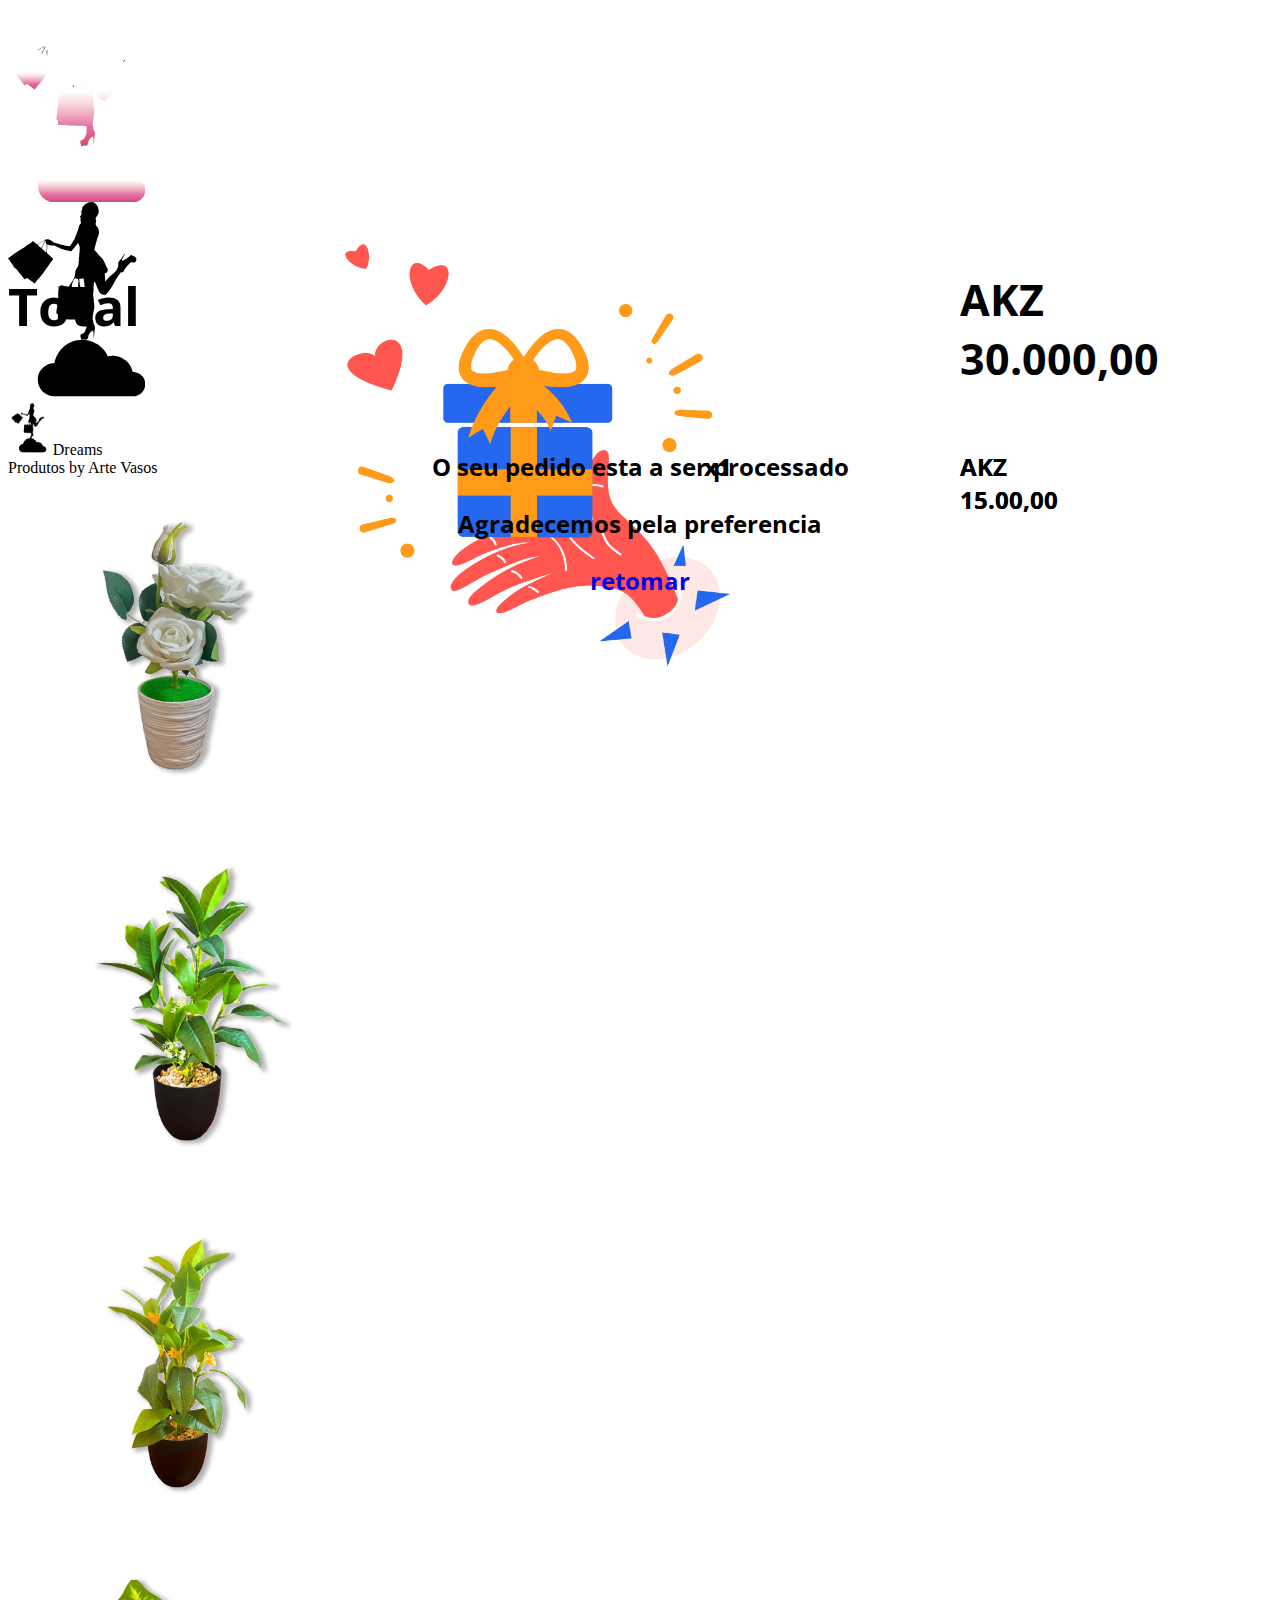
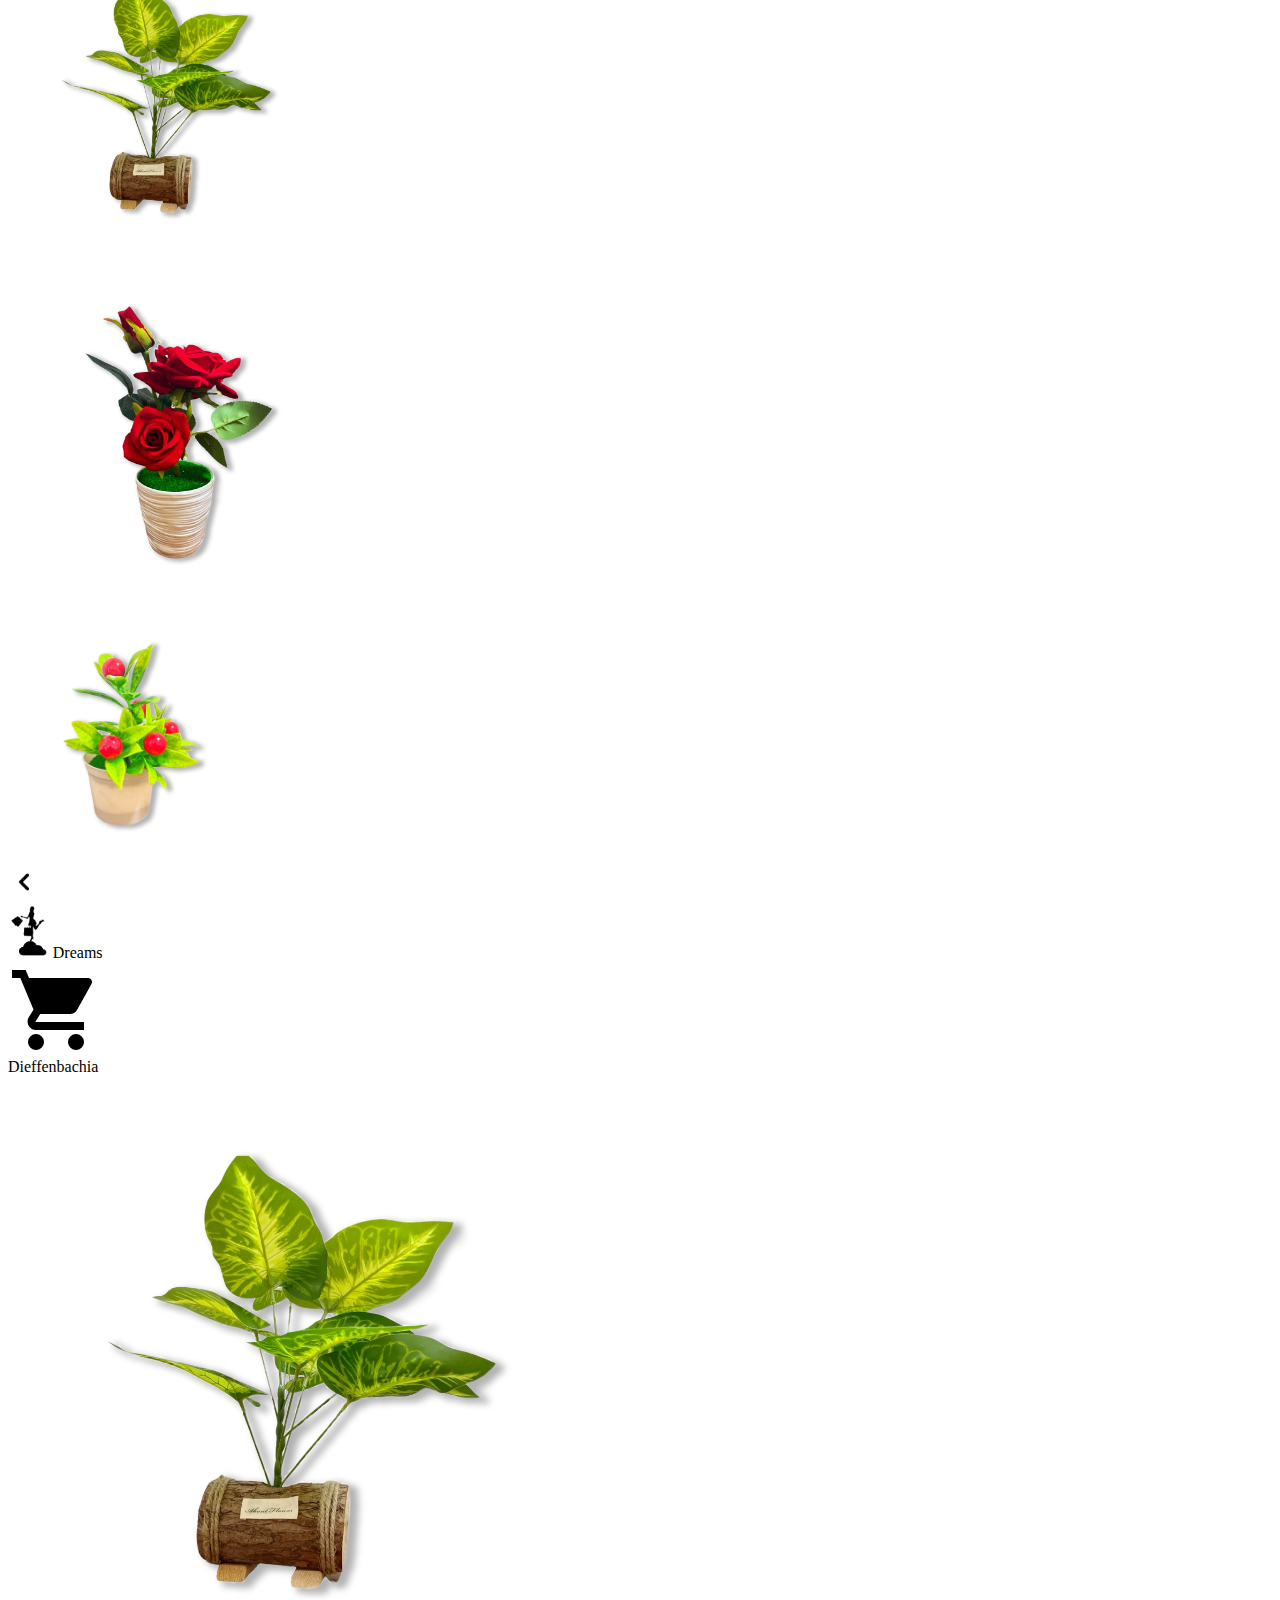
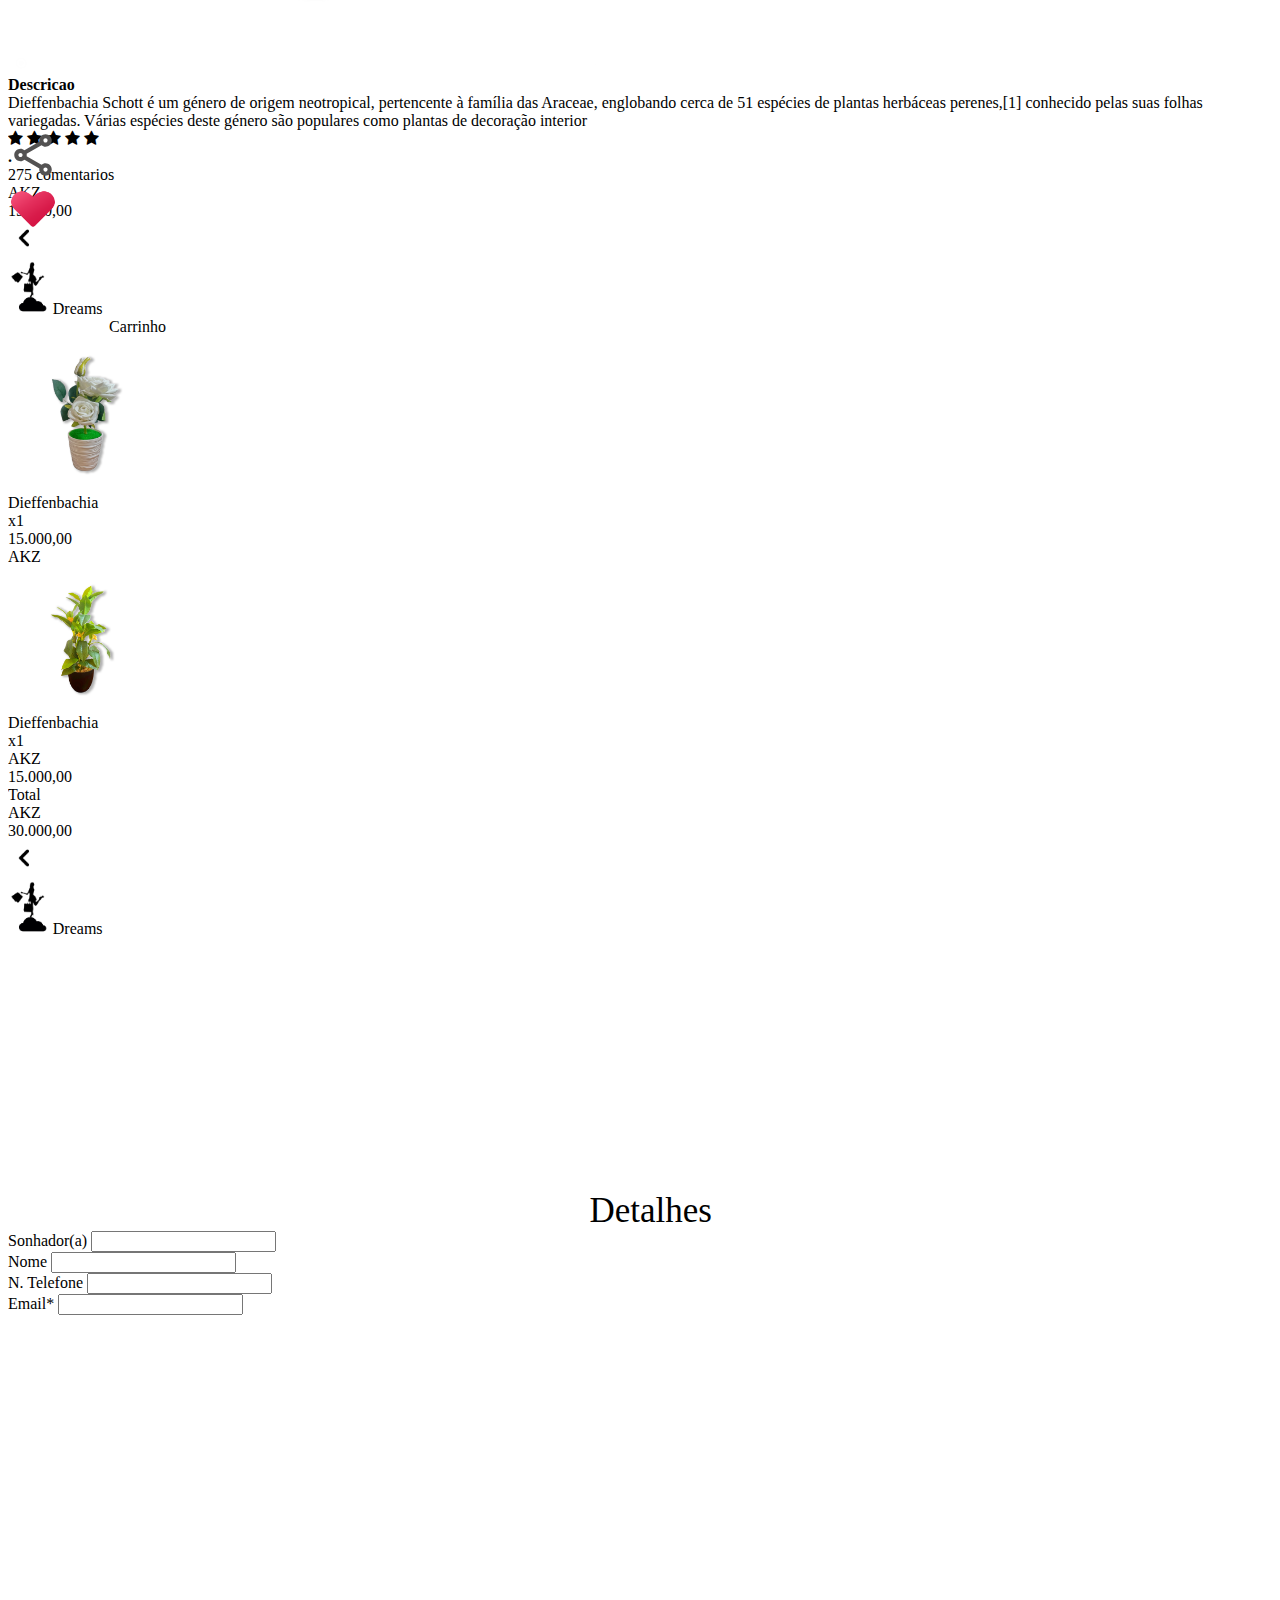
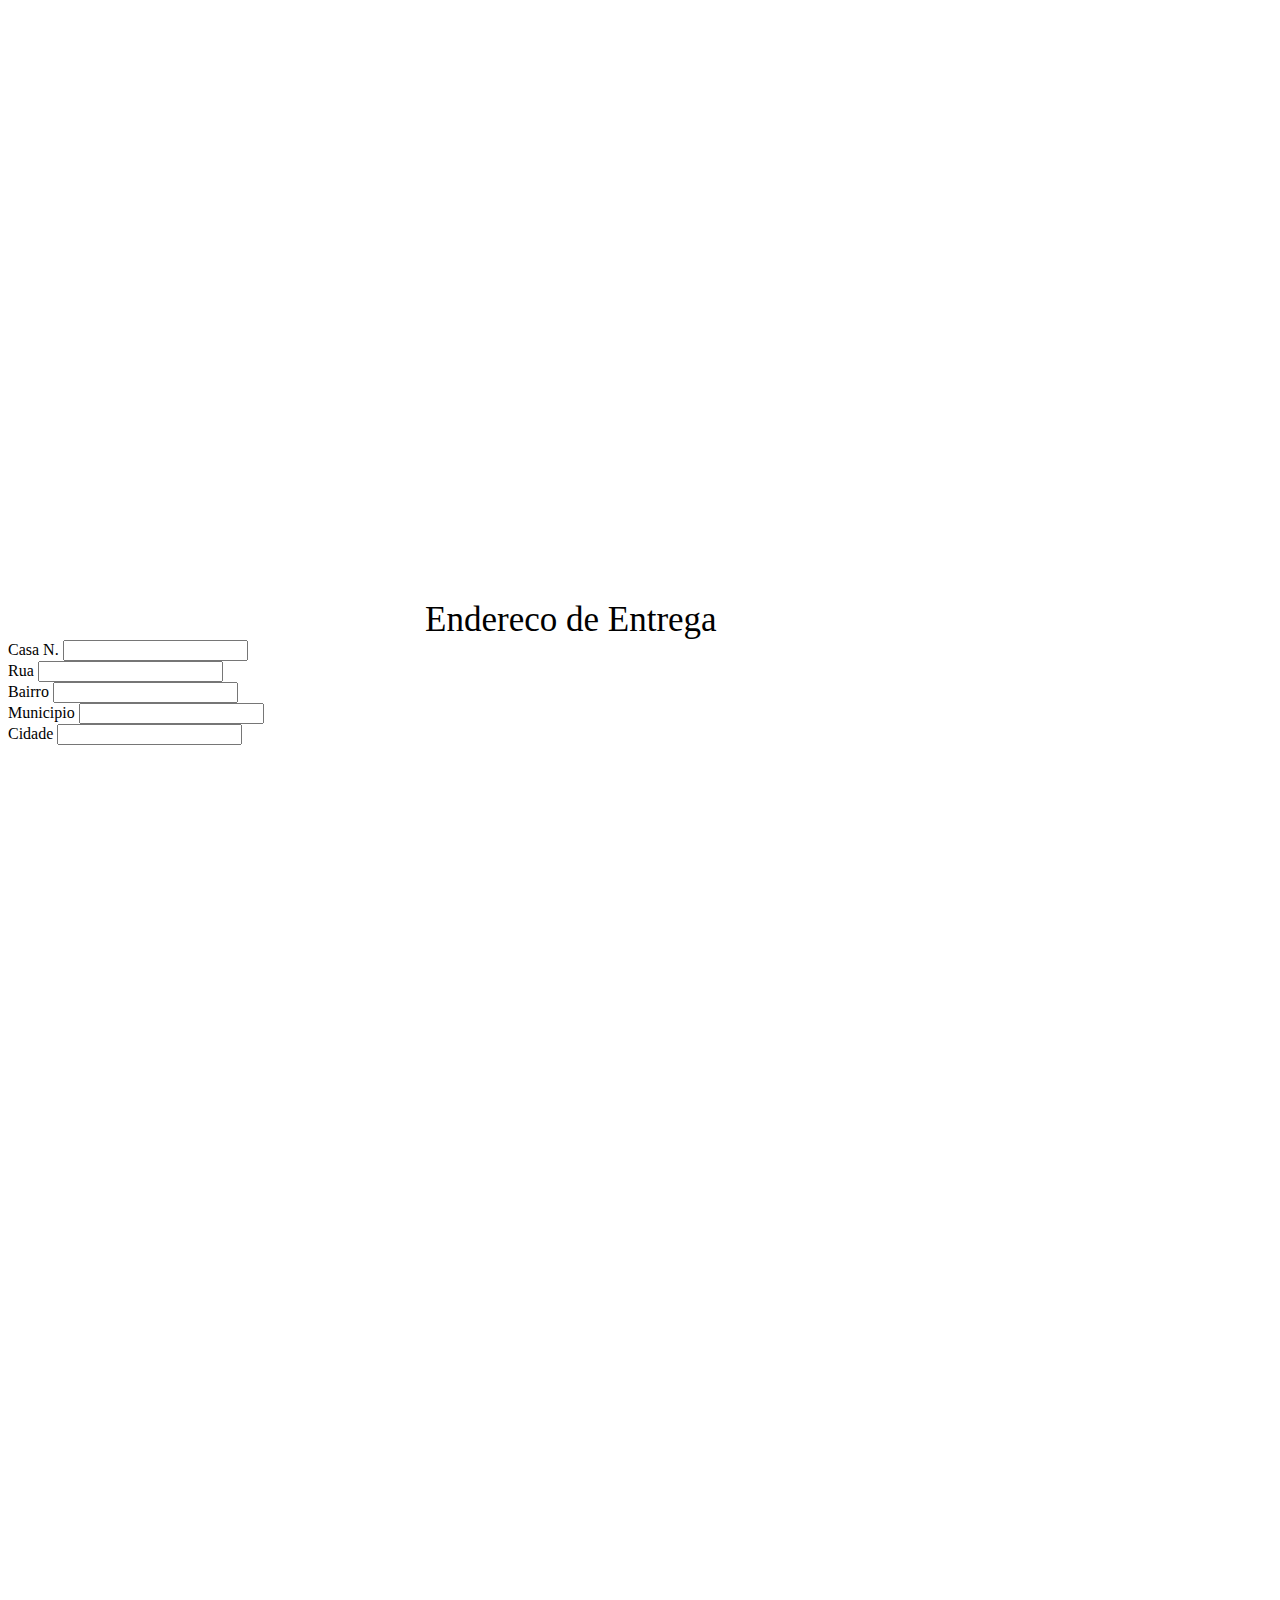
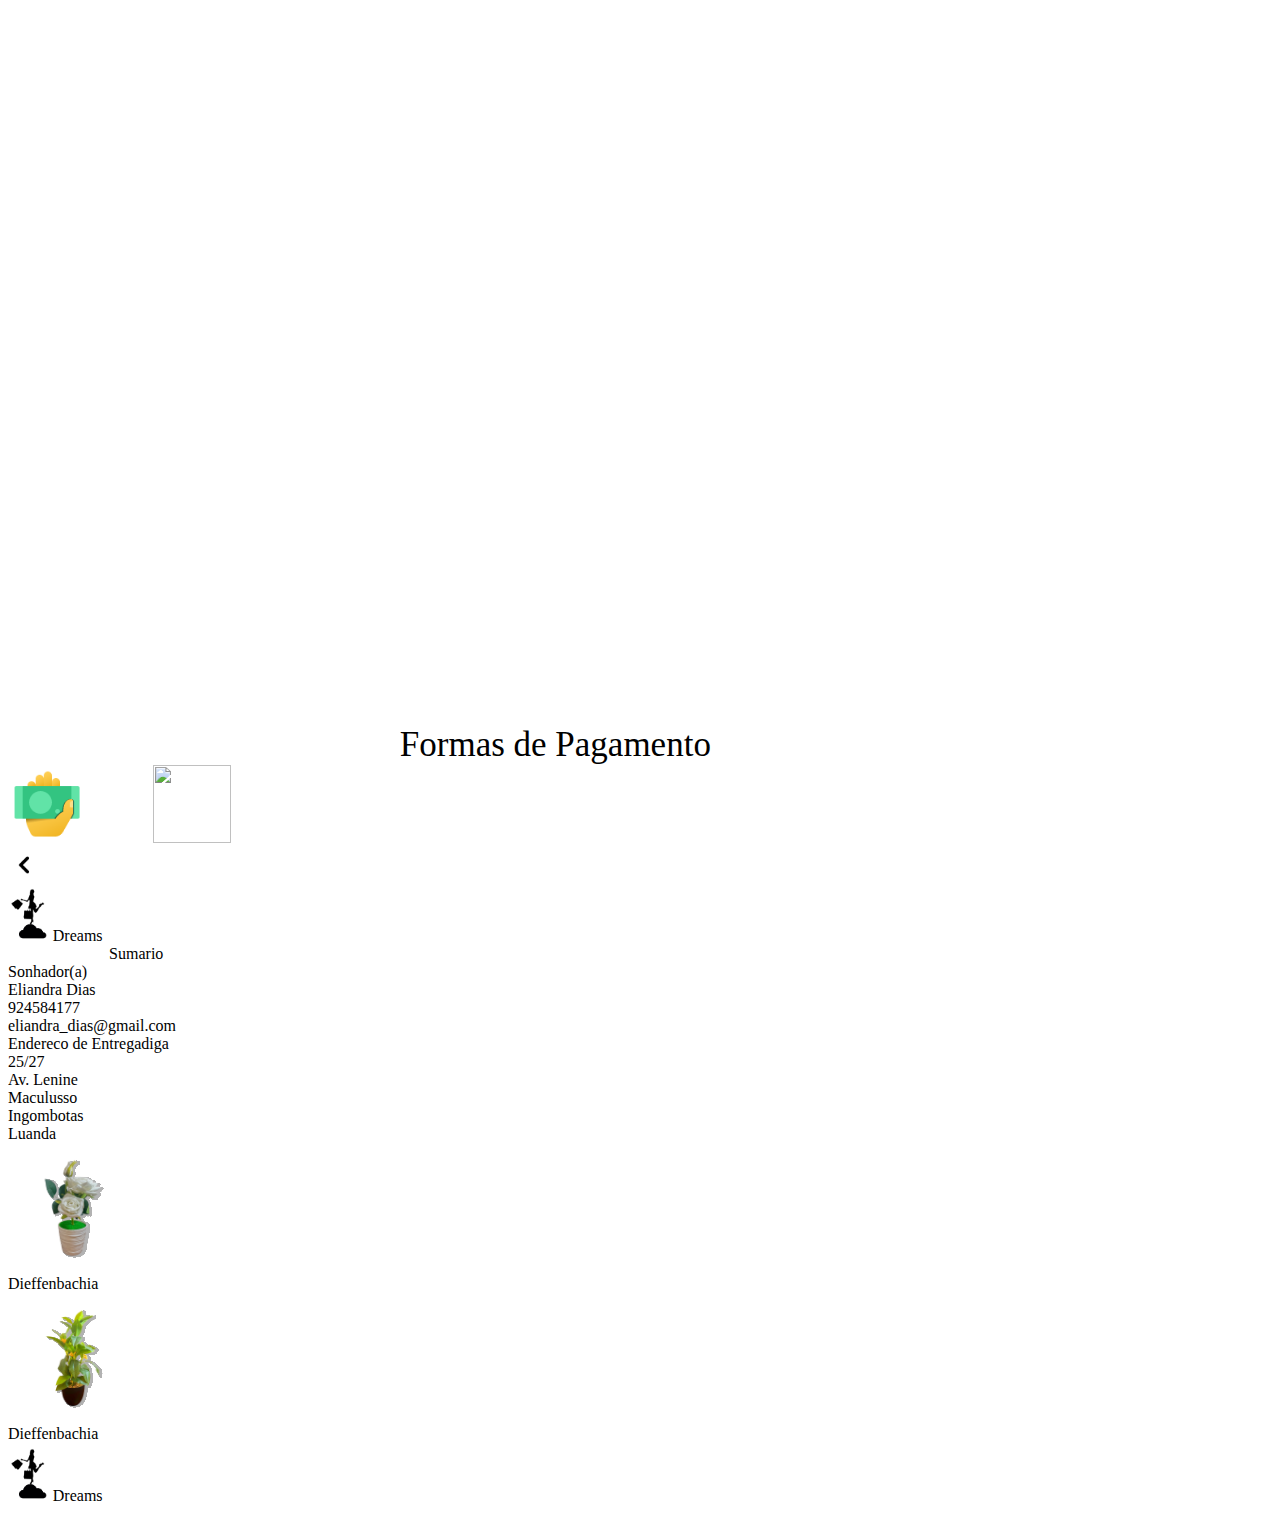
==== DreamStore/index.html @ 93e349e3 "Update index.html" ====
<html>
  <head>
    <meta name="viewport" content="width=device-width, initial-scale=1.0, viewport-fit=cover"> <!-- Fix as as of 11-07-22 -->
     <link rel="preconnect" href="https://fonts.googleapis.com">
     <link rel="preconnect" href="https://fonts.gstatic.com" crossorigin>
     <link href="https://fonts.googleapis.com/css2?family=Open+Sans:wght@300&display=swap" rel="stylesheet">
     <link rel="stylesheet" href="https://cdnjs.cloudflare.com/ajax/libs/font-awesome/4.7.0/css/font-awesome.min.css">
     <link href="css/d_skeleton.css" type="text/css" rel="stylesheet">   
     <script src="https://ajax.googleapis.com/ajax/libs/jquery/1.12.4/jquery.min.js"></script>
     <script src="https://cdn.jsdelivr.net/npm/jquery-bez@1.0.11/lib/jquery.bez.min.js"></script>
     <script src="js/slide_animation.js"></script>
     <script src="js/add_to_cart_animation.js"></script>
    </head>
   <body>
  <div id="main_container">
 <div id="screens_container" >
<div id="screen_1">  
 <div id="logo_container">
  <svg width="137.3613px" height="194.35254px" viewBox="0 0 137.3613 194.35254" version="1.1" xmlns:xlink="http://www.w3.org/1999/xlink" xmlns="http://www.w3.org/2000/svg">
   <linearGradient id="lg" x1="0.5" y1="1" x2="0.5" y2="0">
    <stop offset="0%" stop-opacity="1" stop-color="#D14C6D"/>
     <stop offset="100%" stop-opacity="1" stop-color="#E470A9">
    <animate attributeName="offset" values="0;1;0"  dur="10s" begin="0s" end="5s"/>
   </stop>
  <stop offset="40%" stop-opacity="0" stop-color="#EFA597">
 <animate attributeName="offset" values="0;1;0" repeatCount="1" dur="10s"  begin="10s"/>
</stop>
 </linearGradient>  
  <g id="Mask">
   <path fill="url(#lg)" d="M100.095 154.647C101.258 153.448 102.601 154.392 103.764 153.775C104.853 153.194 106.161 154.102 107.396 154.066C108.63 153.993 109.756 154.465 110.918 154.792C112.081 155.119 113.17 155.518 114.187 156.136C115.204 156.79 116.294 157.225 117.238 158.024C118.182 158.823 119.236 159.513 119.998 160.494C120.761 161.438 121.487 162.419 122.105 163.436C122.722 164.453 123.376 165.397 123.666 166.596C123.957 167.722 124.393 168.811 124.792 170.01C126.681 169.937 128.424 170.663 130.24 171.136C130.967 171.317 131.693 171.862 132.238 172.37C133.545 173.569 134.925 174.767 135.833 176.329C136.378 177.273 136.814 178.399 136.923 179.489C137.032 180.288 137.395 181.051 137.359 181.886C137.213 184.828 136.487 187.515 134.49 189.767C132.456 192.055 131.548 192.745 128.715 193.726C127.807 194.053 126.863 194.343 125.882 194.343C99.0058 194.343 72.1297 194.38 45.2536 194.307C42.0938 194.307 39.1883 193 36.6096 191.111C35.0479 190.021 33.6315 188.787 32.6872 187.116C31.8518 185.627 31.0528 184.101 30.508 182.394C29.7816 180.106 29.709 177.855 29.8906 175.603C30.1085 173.169 30.9438 170.845 32.324 168.811C34.3578 165.797 37.0454 163.509 40.4231 162.165C41.6943 161.656 43.0018 161.22 44.4182 161.257C44.8541 161.257 45.2536 161.293 45.6894 161.257C46.2342 161.22 46.4884 160.93 46.5611 160.385C46.779 159.187 47.1058 157.988 47.5417 156.79C48.3407 154.538 49.4303 152.468 50.7014 150.47C52.1179 148.218 53.8975 146.184 55.9677 144.477C58.9095 142.08 62.2146 140.192 65.8828 139.102C68.0983 138.448 70.35 137.867 72.7108 137.976C74.0546 138.049 75.3621 138.013 76.7059 137.976C78.4492 137.94 80.1199 138.485 81.7906 138.884C84.4055 139.502 86.7299 140.736 89.0181 142.008C89.9987 142.552 91.0519 143.134 91.8509 143.896C93.7758 145.821 95.9187 147.564 97.4441 149.925C98.3521 151.451 99.2237 152.903 100.095 154.647L100.095 154.647Z" id="Shape" fill="#000002" fill-rule="evenodd" stroke="none"  stroke="crimson" stroke-width="5" />
    <path fill="url(#lg)" d="M73.074 136.632C72.4565 135.579 72.0933 133.872 72.4929 133.109C72.6381 132.782 72.7108 132.347 73.3645 132.238C75.58 131.838 76.7422 130.204 77.4323 128.206C77.5775 127.734 78.0497 127.335 77.8318 126.754C78.7761 125.737 78.5582 124.465 78.5582 123.231C78.5582 121.596 78.5582 119.962 78.5582 118.291C76.9601 117.964 75.3621 117.674 73.7277 117.746C71.9844 117.819 70.1684 118.001 68.4614 117.71C65.4106 117.238 62.3598 117.746 59.3454 117.311C56.7667 116.947 54.2244 117.129 51.682 117.056C50.992 117.056 50.5198 116.584 49.8661 116.62C49.8661 115.313 49.8661 114.114 49.8661 112.88C49.8661 111.754 49.8297 111.754 48.4133 111.463C48.4133 110.483 48.4133 109.466 48.4133 108.449C49.285 107.759 48.268 106.56 49.1397 105.834C49.2123 105.761 49.176 105.471 49.1397 105.289C48.8491 103.546 49.6845 101.911 49.5029 100.168C50.2293 99.0784 49.6481 97.7709 50.0477 96.5724C50.4835 95.3012 50.1566 93.9574 50.2293 92.6499C50.2656 91.3787 50.2656 90.1076 50.2293 88.8364C50.1929 88.0737 50.774 87.4563 50.6288 86.6209C50.5198 85.9309 50.5924 85.1682 50.5924 84.3328C51.3915 84.0423 52.7716 84.696 52.8805 83.3159C55.4955 83.8607 58.0015 84.5144 60.6165 84.6597C62.0693 82.5532 63.5584 80.592 64.7932 78.4492C65.338 78.3765 65.3743 78.776 65.4469 79.1392C65.229 80.4467 64.8658 81.7179 64.539 83.0254C64.321 83.9697 64.6842 84.4055 65.5922 84.4781C65.8465 84.5145 65.5196 84.4781 65.7738 84.4781C69.2241 84.8776 69.442 84.696 69.8052 81.2821C69.8779 80.7373 70.0231 80.2288 70.0595 79.684C70.2047 77.4322 68.643 76.3427 66.6092 77.287C66.3912 77.3959 66.1733 77.4686 65.9191 77.4322C65.7375 77.3233 65.7012 77.178 65.8465 76.9964C65.6649 76.379 65.9917 75.7616 66.2823 75.362C66.936 74.5267 66.8271 73.6187 66.9724 72.7108C67.1903 71.2943 67.2629 69.8779 67.6261 68.4614C67.8803 67.5171 68.4614 66.8271 68.9699 66.1007C70.0231 64.5753 70.7495 62.9772 70.5679 61.125C70.459 60.0717 71.0764 59.2001 70.9675 58.1831C70.8948 57.2388 70.7132 56.1856 71.0038 55.3139C71.4396 54.0064 71.149 52.7353 71.3306 51.4641C71.5849 49.7208 71.6938 47.9412 71.7301 46.1615C71.7665 45.2899 71.5849 44.4545 71.258 43.8008C70.8222 42.8928 70.6769 41.8396 70.0595 41.0405C69.66 41.4764 69.1515 41.8032 69.0426 42.4207C68.2072 42.4207 68.4251 43.2197 68.0619 43.6192C67.2266 44.6361 66.2823 45.5804 65.7012 46.8153C64.9022 46.7063 65.1564 47.578 64.7206 47.8322C64.2847 48.1227 63.9215 48.5586 63.5584 48.9581C63.3041 49.2486 63.0136 49.5029 62.6504 49.3213C61.6334 48.8491 60.5439 48.9218 59.4906 48.5949C58.4737 48.3043 57.4567 47.9412 56.4398 47.6869C54.1517 47.0695 52.0089 46.1615 49.8661 45.1809C48.8491 44.7088 47.8322 44.2366 46.7789 43.8371C46.561 43.7645 46.4521 43.5465 46.1615 43.5465C44.9993 43.5465 43.8371 43.6555 42.6749 43.2197C42.239 43.0744 41.7306 43.2197 41.2221 43.1834C40.8226 43.1834 40.5684 42.6386 40.0962 42.8202C39.5877 42.457 38.8977 42.8565 38.3892 42.3843C37.1544 41.5853 37.6265 40.2778 37.4449 39.1519C37.227 38.9704 36.9365 38.8977 36.7185 38.7888C36.5733 38.7161 36.4643 38.6072 36.3917 38.4982C36.3553 38.3529 36.3553 38.2076 36.5006 38.0987C38.9703 36.6096 41.2584 37.4086 43.4376 38.7161C44.0187 39.0793 44.6361 39.4062 45.1083 39.951C45.7257 40.641 46.7426 40.7137 47.578 40.9679C49.8297 41.6943 52.1178 42.3117 54.3333 43.0744C54.987 43.2923 55.7861 42.7838 56.3309 43.5465C57.3478 43.2923 58.2558 44.055 59.2727 43.9097C59.5996 43.8734 59.9264 44.0187 60.2533 44.164C61.0887 44.5272 62.1419 44.055 62.6504 43.256C63.9216 41.2948 65.0838 39.2609 66.3913 37.3723C66.7544 36.8638 66.8271 36.1011 67.045 35.4837C67.4808 34.1036 68.2798 32.8324 68.7157 31.4523C69.2968 29.4548 70.2774 27.6025 70.7132 25.5323C71.0401 24.0795 71.4396 22.4815 72.856 21.5735C72.7471 20.4839 73.074 19.3944 72.4929 18.3774C72.4202 18.2322 72.4565 18.0143 72.4929 17.8327C72.7108 16.8884 73.074 15.9804 72.1297 15.1814C71.9844 15.0361 72.0933 14.6003 72.0933 14.2734C73.1103 13.4744 73.6914 12.4938 73.5824 11.1136C73.5461 10.5688 72.7471 10.0967 73.2919 9.51559C73.6914 9.04345 73.6914 8.46234 73.873 7.91756C74.0909 7.30013 74.4178 6.64639 74.3088 5.92001C74.2362 5.26626 74.8899 4.79412 75.2531 4.35829C76.1974 3.2324 77.178 2.03387 78.5582 1.41644C79.4661 1.01693 80.2288 0.326872 81.391 0.290554C82.0811 0.290554 82.8438 0 83.6065 0C85.0229 0.0363185 86.2941 0.472149 87.3111 1.56172C88.2554 2.54233 89.1633 3.48663 89.7808 4.72148C90.1803 5.48418 89.9987 6.42847 90.6161 7.08222C90.6161 8.42602 90.834 9.80615 90.5434 11.0773C90.2892 12.2395 89.6718 13.4381 88.8001 14.3097C87.6379 15.4719 87.42 16.7431 87.9648 18.3048C88.1827 18.9222 88.2553 19.7212 87.8559 20.3387C87.7106 20.5566 87.7469 20.7745 87.7106 20.9924C87.42 22.5905 88.0738 23.8616 89.236 24.9149C90.1803 25.7502 90.6524 26.7308 90.6161 27.9657C90.6161 28.6194 91.0156 29.1279 91.0156 29.8179C91.0156 31.3433 90.8703 32.7598 90.1076 34.1762C89.4539 35.3748 89.1997 36.8275 88.8001 38.1713C88.4006 39.6604 88.0738 41.1495 87.7106 42.6023C87.4927 43.5102 86.9479 44.3456 86.8026 45.3262C86.7663 45.6531 86.5847 46.0162 86.6573 46.3431C86.8026 46.8879 86.3668 47.2148 86.2578 47.6143C87.0931 49.1034 88.437 50.1203 89.4902 51.3915C90.9793 53.1711 92.65 54.7691 94.2117 56.4761C95.4102 57.7836 96.0276 59.4543 96.7903 61.016C97.8436 63.3041 98.8242 65.6285 100.059 67.844C100.023 68.3161 99.5506 68.4614 99.3327 68.8246C99.1874 69.2241 99.7322 69.3694 99.7322 69.6236C99.2237 71.0401 97.6257 70.6769 96.7903 71.7301C96.6087 74.0909 97.5894 76.5243 96.9356 79.3935C97.5531 78.9939 97.8073 78.6671 98.0615 78.4128C99.5869 76.8874 101.185 75.362 102.674 73.764C103.982 72.3476 105.507 71.2217 106.923 69.9142C108.449 68.5341 109.139 66.6091 110.119 64.9022C110.301 64.6116 110.192 64.3211 110.192 64.0305C110.228 63.2315 110.228 62.4688 110.192 61.6698C110.119 60.6165 110.483 59.7449 111.245 59.0185C112.843 57.4931 114.115 55.7134 115.095 53.7159C115.095 53.6796 115.204 53.7159 115.277 53.7159C115.604 53.6069 115.785 53.7159 115.64 54.0791C115.531 55.0234 114.986 55.7498 114.478 56.5125C114.115 57.0209 113.751 57.5294 113.824 58.2921C114.623 58.6553 115.386 58.4011 116.112 58.0742C117.42 57.4568 118.509 56.5488 119.671 55.7134C120.543 55.096 121.306 54.406 122.105 53.6433C122.432 53.3527 122.867 53.1711 123.303 52.9169C125.01 54.1154 127.444 54.1154 128.315 56.4761C128.642 57.7473 128.097 58.8732 127.407 59.9628C126.972 60.6165 126.318 60.7255 125.664 60.5439C123.194 59.9628 123.013 59.9991 121.306 61.6698C119.671 63.2678 118.11 64.9748 116.802 66.8997C116.185 67.8077 115.822 68.7883 115.313 69.7326C115.204 69.9505 115.059 70.1321 114.877 70.35C114.224 70.35 113.57 70.35 112.916 70.35C111.354 72.5292 109.793 74.672 108.34 76.8511C107.432 78.2676 106.633 79.7567 105.87 81.2821C104.635 83.6791 102.166 87.3474 100.785 89.1633C100.023 90.1439 99.1874 91.0519 98.3158 91.9236C97.4441 92.8315 96.5361 92.9768 95.1923 92.6863C92.9042 92.2141 91.6694 90.834 90.7977 88.9454C89.6718 86.512 88.4006 84.115 87.6379 81.5363C87.4563 80.9189 87.0205 80.3741 86.5484 79.5388C86.2578 80.4467 85.7493 80.9915 85.8583 81.7179C86.0399 82.9891 85.3135 84.115 85.4588 85.3861C85.6041 86.6573 85.6767 87.9648 85.4225 89.1996C85.2045 90.3619 85.1319 91.5241 85.1319 92.6863C85.1319 93.449 85.1319 94.1754 85.4588 94.9017C85.7493 95.5555 85.1319 96.4634 85.8583 97.1172C85.9309 97.1898 85.8583 97.3351 85.8583 97.4804C85.8583 98.461 85.5677 99.5506 85.9309 100.35C86.3305 101.33 86.1489 102.202 86.2215 103.146C86.2941 104.09 86.3668 105.107 86.2215 106.052C85.9309 107.613 85.8946 109.211 85.3862 110.773C84.8777 112.262 84.6961 113.824 84.805 115.422C84.8777 116.475 84.805 116.475 84.4419 117.311C84.5508 117.855 85.3135 118.037 85.2046 118.8C85.023 120.507 85.713 122.068 86.512 123.485C87.1295 124.611 86.9479 125.773 86.9842 126.899C86.4031 127.371 86.6573 127.988 86.6573 128.57C86.621 130.24 86.0399 131.838 86.2941 133.509C85.6767 134.272 86.1125 135.289 85.713 136.487C85.2409 133.654 86.0399 131.039 85.0956 128.497C83.3886 128.969 82.299 130.24 81.4637 131.475C80.5194 132.855 80.1199 134.598 80.0836 136.378C79.3572 137.25 78.4492 137.758 77.2144 137.649C76.488 137.577 75.7616 137.649 75.0352 137.649C74.2725 137.395 73.2192 137.722 73.074 136.632L73.074 136.632Z" id="Shape" fill="#000000" fill-rule="evenodd" stroke="none" />
     <path fill="url(#lg)" d="M38.9341 47.2875C38.9341 48.5586 38.9341 49.8298 38.9341 51.101C39.842 52.2269 41.2222 52.808 42.1301 53.9338C43.0018 54.9871 44.4182 55.4229 45.1083 56.7304C45.1446 57.3115 44.8904 57.8926 44.3819 58.3285C43.0018 59.5996 42.2391 61.3066 41.1132 62.7957C39.5152 64.9022 38.244 67.2266 36.4644 69.1879C35.7017 70.0595 35.1569 71.0764 34.4668 72.0207C33.7041 73.0377 32.6872 73.8367 32.0334 74.9626C31.525 75.8342 30.6896 76.5969 29.9996 77.3596C28.8737 78.6308 27.8204 79.9383 26.8035 81.4274C24.1885 79.5751 21.5735 77.7228 19.0312 75.9069C18.1959 76.2337 17.5421 76.6696 16.9973 77.396C15.4719 76.0158 14.2371 74.4178 13.0022 72.7834C12.2395 71.7665 11.2226 70.8948 10.4599 69.8416C9.91511 69.0789 9.40664 68.3162 8.71658 67.6261C8.31707 67.1903 7.84492 66.8271 7.40909 66.4276C6.97326 66.0281 6.71903 65.4833 6.02896 65.3743C5.84737 65.338 5.44786 65.0475 5.5205 64.7206C5.73842 63.7037 4.97571 63.0499 4.46725 62.4688C3.66823 61.5245 3.01448 60.5076 2.32442 59.527C1.56172 58.4374 0.799021 57.3842 0 56.3309C1.3438 55.3503 2.57865 54.297 3.92246 53.4617C5.48418 52.4811 6.93695 51.3915 8.42602 50.3746C10.2783 49.1397 12.0943 47.8686 13.9465 46.67C15.1451 45.9073 16.3799 45.2173 17.5421 44.3819C18.4864 43.7282 19.2854 42.8565 20.375 42.457C21.4283 42.0575 22.1183 41.2222 23.0989 40.75C23.5711 40.5321 23.8979 40.0236 24.2611 39.6241C24.6607 39.1883 25.0602 39.2246 25.496 39.5515C26.186 40.0963 26.9487 40.5321 27.5299 41.2222C28.0383 41.8033 28.6557 42.2391 29.4548 42.2391C29.7453 42.0938 29.9269 42.2391 30.0722 42.457C30.9438 43.8008 31.9971 44.8904 33.5951 45.3262C33.8494 45.4352 34.031 45.5805 34.1762 45.7984C35.0842 47.2148 36.3191 48.3407 37.6629 49.4303C38.5709 48.5586 37.5902 47.1785 38.6435 46.4884C39.152 46.6337 39.1883 46.888 38.9341 47.2875L38.9341 47.2875Z" id="Shape" fill="#000000" fill-rule="evenodd" stroke="none" />
    <path d="M29.8543 42.5659C29.8543 42.3117 29.7453 42.2027 29.4911 42.2027C30.2175 41.5127 31.0528 41.0768 31.9245 40.641C32.6145 40.3141 33.4135 40.0962 33.922 39.4425C34.1762 39.1519 34.5758 39.3698 34.9389 39.3335C34.9753 39.4062 34.9753 39.5151 35.0116 39.5877C33.5588 41.0042 31.9608 42.1664 29.8543 42.5659L29.8543 42.5659Z" id="Shape" fill="#3E3E3E" fill-rule="evenodd" stroke="none" />
   <path d="M38.9341 47.2874C38.8614 46.9969 39.1157 46.5974 38.5709 46.561C37.7355 45.1083 37.7355 43.6555 38.5709 42.2028C38.9704 42.348 39.2609 42.7112 39.7694 42.5659C39.9147 42.5296 40.06 42.7112 40.0236 42.9291C39.842 42.9291 39.6604 42.9291 39.3336 42.9291C39.3336 43.5466 39.2973 44.2003 39.2973 44.854C39.2973 45.4715 39.2973 46.0526 39.2973 46.67C39.2973 46.8879 39.4425 47.2874 38.9341 47.2874L38.9341 47.2874Z" id="Shape" fill="#4D4D4D" fill-rule="evenodd" stroke="none" />
  <path d="M115.567 54.188C115.567 53.9338 115.458 53.8248 115.204 53.8248C115.386 53.2437 115.822 52.8079 115.967 52.1904C116.039 51.9362 116.366 51.4277 117.02 51.7909C116.875 52.7715 116.148 53.4253 115.567 54.188L115.567 54.188Z" id="Shape" fill="#303030" fill-rule="evenodd" stroke="none" />
 <path d="M65.8102 77.069C65.8102 77.1779 65.8102 77.3232 65.8102 77.4322C66.1734 78.2675 66.1007 78.9576 65.0838 79.2481C65.0111 78.9576 65.2654 78.5581 64.7206 78.5217C65.1201 78.0496 65.0475 77.2506 65.8102 77.069L65.8102 77.069Z" id="Shape" fill="#2B2B2B" fill-rule="evenodd" stroke="none" />
<path d="M36.3917 38.2076C36.3917 38.3166 36.3917 38.4619 36.3917 38.5708C36.3554 39.6967 35.7743 39.733 34.9389 39.2972C35.1205 38.5345 35.9195 38.5708 36.3917 38.2076L36.3917 38.2076Z" id="Shape" fill="#3E3E3E" fill-rule="evenodd" stroke="none" />
 <path d="M73.0739 136.632C73.5461 136.596 73.4008 136.995 73.4735 137.213C73.8366 137.722 74.672 136.886 74.8899 137.722C74.3088 137.722 73.7277 137.722 73.0739 137.722C73.0739 137.286 73.0739 136.959 73.0739 136.632L73.0739 136.632Z" id="Shape" fill="#000002" fill-rule="evenodd" stroke="none" />
  <path d="M65.0838 79.2482C65.1564 79.2482 65.229 79.2482 65.2654 79.2482C65.3743 78.6308 65.8828 78.1223 65.8102 77.4322C66.5002 77.1417 66.8271 76.4153 67.4445 76.0521C68.4614 76.6696 69.8779 76.7422 70.5316 78.086C70.6769 80.2651 69.7689 82.5532 70.3137 85.0229C69.0426 85.0229 67.8803 85.0592 66.7545 85.0229C65.7012 84.9866 64.6116 85.2772 63.5584 84.4055C64.2484 82.8075 64.2848 80.9189 65.0838 79.2482L65.0838 79.2482Z" id="Shape" fill="#FCFCFC" fill-rule="evenodd" stroke="none" />
   <path d="M75.5437 76.27C75.9795 79.1755 76.379 82.0084 76.8148 84.9503C75.2894 84.9503 73.873 84.9503 72.4565 84.9503C71.4396 82.3353 71.6938 79.5387 71.149 76.7785C72.6745 76.4879 74.1272 77.069 75.5437 76.27L75.5437 76.27Z" id="Shape" fill="#FCFCFC" fill-rule="evenodd" stroke="none" />
    <path d="M38.5708 42.2028C38.5708 43.6555 38.5708 45.1083 38.5708 46.5611C38.5708 47.7596 38.5708 48.9218 38.5708 50.084C38.135 50.2293 37.8081 50.3382 37.5176 50.0477C36.2827 48.8492 35.0842 47.6143 33.8494 46.3795C33.7767 46.2705 33.8494 46.0163 33.8494 45.871C34.4305 43.256 35.4837 40.859 37.4813 38.9704C37.5176 38.8614 37.5539 38.7525 37.6992 38.4619C37.9534 39.4425 37.8445 40.2779 37.8445 41.0769C37.8445 41.5854 37.9534 42.0212 38.5708 42.2028L38.5708 42.2028Z" id="Shape" fill="#FBFBFB" fill-rule="evenodd" stroke="none" />
     <path d="M34.9389 39.2972C35.5564 39.3336 36.1738 39.3699 36.3917 38.5709C36.5007 38.5709 36.6459 38.5709 36.7549 38.5709C37.1181 39.0067 36.8275 39.3336 36.6096 39.6968C35.5564 41.6217 34.8663 43.7282 33.4862 45.4715C33.5225 45.6894 33.3772 45.8347 33.1956 45.8347C32.5782 45.8347 32.4329 44.963 31.7429 44.9993C31.416 43.9824 29.9632 43.9461 29.8543 42.7476C29.8543 42.6749 29.8543 42.6386 29.8543 42.566C31.4886 41.7669 32.8688 40.5321 34.5758 39.842C34.721 39.7694 34.9753 39.5878 34.9389 39.2972L34.9389 39.2972Z" id="Shape" fill="#FAFAFA" fill-rule="evenodd" stroke="none" />
    <path d="M33.4862 45.4715C34.5757 43.365 35.6653 41.2222 36.7549 39.1156C36.8275 38.9704 36.7549 38.7525 36.7549 38.5709C37.0091 38.6798 37.227 38.8251 37.4813 38.9341C36.3191 41.1495 34.83 43.2197 34.1399 45.6894C34.1036 45.762 33.9583 45.762 33.8494 45.8347C33.8494 45.5804 33.7404 45.4352 33.4862 45.4715L33.4862 45.4715Z" id="Shape" fill="#3E3E3E" fill-rule="evenodd" stroke="none" />
   </g>
  </svg>
 </div>
<div id="logo_background">
 <svg width="137.3613px" height="194.35254px" viewBox="0 0 137.3613 194.35254" version="1.1" xmlns:xlink="http://www.w3.org/1999/xlink" xmlns="http://www.w3.org/2000/svg">
  <g id="Mask">
   <path d="M100.095 154.647C101.258 153.448 102.601 154.392 103.764 153.775C104.853 153.194 106.161 154.102 107.396 154.066C108.63 153.993 109.756 154.465 110.918 154.792C112.081 155.119 113.17 155.518 114.187 156.136C115.204 156.79 116.294 157.225 117.238 158.024C118.182 158.823 119.236 159.513 119.998 160.494C120.761 161.438 121.487 162.419 122.105 163.436C122.722 164.453 123.376 165.397 123.666 166.596C123.957 167.722 124.393 168.811 124.792 170.01C126.681 169.937 128.424 170.663 130.24 171.136C130.967 171.317 131.693 171.862 132.238 172.37C133.545 173.569 134.925 174.767 135.833 176.329C136.378 177.273 136.814 178.399 136.923 179.489C137.032 180.288 137.395 181.051 137.359 181.886C137.213 184.828 136.487 187.515 134.49 189.767C132.456 192.055 131.548 192.745 128.715 193.726C127.807 194.053 126.863 194.343 125.882 194.343C99.0058 194.343 72.1297 194.38 45.2536 194.307C42.0938 194.307 39.1883 193 36.6096 191.111C35.0479 190.021 33.6315 188.787 32.6872 187.116C31.8518 185.627 31.0528 184.101 30.508 182.394C29.7816 180.106 29.709 177.855 29.8906 175.603C30.1085 173.169 30.9438 170.845 32.324 168.811C34.3578 165.797 37.0454 163.509 40.4231 162.165C41.6943 161.656 43.0018 161.22 44.4182 161.257C44.8541 161.257 45.2536 161.293 45.6894 161.257C46.2342 161.22 46.4884 160.93 46.5611 160.385C46.779 159.187 47.1058 157.988 47.5417 156.79C48.3407 154.538 49.4303 152.468 50.7014 150.47C52.1179 148.218 53.8975 146.184 55.9677 144.477C58.9095 142.08 62.2146 140.192 65.8828 139.102C68.0983 138.448 70.35 137.867 72.7108 137.976C74.0546 138.049 75.3621 138.013 76.7059 137.976C78.4492 137.94 80.1199 138.485 81.7906 138.884C84.4055 139.502 86.7299 140.736 89.0181 142.008C89.9987 142.552 91.0519 143.134 91.8509 143.896C93.7758 145.821 95.9187 147.564 97.4441 149.925C98.3521 151.451 99.2237 152.903 100.095 154.647L100.095 154.647Z" id="Shape" fill="#000002" fill-rule="evenodd" stroke="none" />
    <path d="M73.074 136.632C72.4565 135.579 72.0933 133.872 72.4929 133.109C72.6381 132.782 72.7108 132.347 73.3645 132.238C75.58 131.838 76.7422 130.204 77.4323 128.206C77.5775 127.734 78.0497 127.335 77.8318 126.754C78.7761 125.737 78.5582 124.465 78.5582 123.231C78.5582 121.596 78.5582 119.962 78.5582 118.291C76.9601 117.964 75.3621 117.674 73.7277 117.746C71.9844 117.819 70.1684 118.001 68.4614 117.71C65.4106 117.238 62.3598 117.746 59.3454 117.311C56.7667 116.947 54.2244 117.129 51.682 117.056C50.992 117.056 50.5198 116.584 49.8661 116.62C49.8661 115.313 49.8661 114.114 49.8661 112.88C49.8661 111.754 49.8297 111.754 48.4133 111.463C48.4133 110.483 48.4133 109.466 48.4133 108.449C49.285 107.759 48.268 106.56 49.1397 105.834C49.2123 105.761 49.176 105.471 49.1397 105.289C48.8491 103.546 49.6845 101.911 49.5029 100.168C50.2293 99.0784 49.6481 97.7709 50.0477 96.5724C50.4835 95.3012 50.1566 93.9574 50.2293 92.6499C50.2656 91.3787 50.2656 90.1076 50.2293 88.8364C50.1929 88.0737 50.774 87.4563 50.6288 86.6209C50.5198 85.9309 50.5924 85.1682 50.5924 84.3328C51.3915 84.0423 52.7716 84.696 52.8805 83.3159C55.4955 83.8607 58.0015 84.5144 60.6165 84.6597C62.0693 82.5532 63.5584 80.592 64.7932 78.4492C65.338 78.3765 65.3743 78.776 65.4469 79.1392C65.229 80.4467 64.8658 81.7179 64.539 83.0254C64.321 83.9697 64.6842 84.4055 65.5922 84.4781C65.8465 84.5145 65.5196 84.4781 65.7738 84.4781C69.2241 84.8776 69.442 84.696 69.8052 81.2821C69.8779 80.7373 70.0231 80.2288 70.0595 79.684C70.2047 77.4322 68.643 76.3427 66.6092 77.287C66.3912 77.3959 66.1733 77.4686 65.9191 77.4322C65.7375 77.3233 65.7012 77.178 65.8465 76.9964C65.6649 76.379 65.9917 75.7616 66.2823 75.362C66.936 74.5267 66.8271 73.6187 66.9724 72.7108C67.1903 71.2943 67.2629 69.8779 67.6261 68.4614C67.8803 67.5171 68.4614 66.8271 68.9699 66.1007C70.0231 64.5753 70.7495 62.9772 70.5679 61.125C70.459 60.0717 71.0764 59.2001 70.9675 58.1831C70.8948 57.2388 70.7132 56.1856 71.0038 55.3139C71.4396 54.0064 71.149 52.7353 71.3306 51.4641C71.5849 49.7208 71.6938 47.9412 71.7301 46.1615C71.7665 45.2899 71.5849 44.4545 71.258 43.8008C70.8222 42.8928 70.6769 41.8396 70.0595 41.0405C69.66 41.4764 69.1515 41.8032 69.0426 42.4207C68.2072 42.4207 68.4251 43.2197 68.0619 43.6192C67.2266 44.6361 66.2823 45.5804 65.7012 46.8153C64.9022 46.7063 65.1564 47.578 64.7206 47.8322C64.2847 48.1227 63.9215 48.5586 63.5584 48.9581C63.3041 49.2486 63.0136 49.5029 62.6504 49.3213C61.6334 48.8491 60.5439 48.9218 59.4906 48.5949C58.4737 48.3043 57.4567 47.9412 56.4398 47.6869C54.1517 47.0695 52.0089 46.1615 49.8661 45.1809C48.8491 44.7088 47.8322 44.2366 46.7789 43.8371C46.561 43.7645 46.4521 43.5465 46.1615 43.5465C44.9993 43.5465 43.8371 43.6555 42.6749 43.2197C42.239 43.0744 41.7306 43.2197 41.2221 43.1834C40.8226 43.1834 40.5684 42.6386 40.0962 42.8202C39.5877 42.457 38.8977 42.8565 38.3892 42.3843C37.1544 41.5853 37.6265 40.2778 37.4449 39.1519C37.227 38.9704 36.9365 38.8977 36.7185 38.7888C36.5733 38.7161 36.4643 38.6072 36.3917 38.4982C36.3553 38.3529 36.3553 38.2076 36.5006 38.0987C38.9703 36.6096 41.2584 37.4086 43.4376 38.7161C44.0187 39.0793 44.6361 39.4062 45.1083 39.951C45.7257 40.641 46.7426 40.7137 47.578 40.9679C49.8297 41.6943 52.1178 42.3117 54.3333 43.0744C54.987 43.2923 55.7861 42.7838 56.3309 43.5465C57.3478 43.2923 58.2558 44.055 59.2727 43.9097C59.5996 43.8734 59.9264 44.0187 60.2533 44.164C61.0887 44.5272 62.1419 44.055 62.6504 43.256C63.9216 41.2948 65.0838 39.2609 66.3913 37.3723C66.7544 36.8638 66.8271 36.1011 67.045 35.4837C67.4808 34.1036 68.2798 32.8324 68.7157 31.4523C69.2968 29.4548 70.2774 27.6025 70.7132 25.5323C71.0401 24.0795 71.4396 22.4815 72.856 21.5735C72.7471 20.4839 73.074 19.3944 72.4929 18.3774C72.4202 18.2322 72.4565 18.0143 72.4929 17.8327C72.7108 16.8884 73.074 15.9804 72.1297 15.1814C71.9844 15.0361 72.0933 14.6003 72.0933 14.2734C73.1103 13.4744 73.6914 12.4938 73.5824 11.1136C73.5461 10.5688 72.7471 10.0967 73.2919 9.51559C73.6914 9.04345 73.6914 8.46234 73.873 7.91756C74.0909 7.30013 74.4178 6.64639 74.3088 5.92001C74.2362 5.26626 74.8899 4.79412 75.2531 4.35829C76.1974 3.2324 77.178 2.03387 78.5582 1.41644C79.4661 1.01693 80.2288 0.326872 81.391 0.290554C82.0811 0.290554 82.8438 0 83.6065 0C85.0229 0.0363185 86.2941 0.472149 87.3111 1.56172C88.2554 2.54233 89.1633 3.48663 89.7808 4.72148C90.1803 5.48418 89.9987 6.42847 90.6161 7.08222C90.6161 8.42602 90.834 9.80615 90.5434 11.0773C90.2892 12.2395 89.6718 13.4381 88.8001 14.3097C87.6379 15.4719 87.42 16.7431 87.9648 18.3048C88.1827 18.9222 88.2553 19.7212 87.8559 20.3387C87.7106 20.5566 87.7469 20.7745 87.7106 20.9924C87.42 22.5905 88.0738 23.8616 89.236 24.9149C90.1803 25.7502 90.6524 26.7308 90.6161 27.9657C90.6161 28.6194 91.0156 29.1279 91.0156 29.8179C91.0156 31.3433 90.8703 32.7598 90.1076 34.1762C89.4539 35.3748 89.1997 36.8275 88.8001 38.1713C88.4006 39.6604 88.0738 41.1495 87.7106 42.6023C87.4927 43.5102 86.9479 44.3456 86.8026 45.3262C86.7663 45.6531 86.5847 46.0162 86.6573 46.3431C86.8026 46.8879 86.3668 47.2148 86.2578 47.6143C87.0931 49.1034 88.437 50.1203 89.4902 51.3915C90.9793 53.1711 92.65 54.7691 94.2117 56.4761C95.4102 57.7836 96.0276 59.4543 96.7903 61.016C97.8436 63.3041 98.8242 65.6285 100.059 67.844C100.023 68.3161 99.5506 68.4614 99.3327 68.8246C99.1874 69.2241 99.7322 69.3694 99.7322 69.6236C99.2237 71.0401 97.6257 70.6769 96.7903 71.7301C96.6087 74.0909 97.5894 76.5243 96.9356 79.3935C97.5531 78.9939 97.8073 78.6671 98.0615 78.4128C99.5869 76.8874 101.185 75.362 102.674 73.764C103.982 72.3476 105.507 71.2217 106.923 69.9142C108.449 68.5341 109.139 66.6091 110.119 64.9022C110.301 64.6116 110.192 64.3211 110.192 64.0305C110.228 63.2315 110.228 62.4688 110.192 61.6698C110.119 60.6165 110.483 59.7449 111.245 59.0185C112.843 57.4931 114.115 55.7134 115.095 53.7159C115.095 53.6796 115.204 53.7159 115.277 53.7159C115.604 53.6069 115.785 53.7159 115.64 54.0791C115.531 55.0234 114.986 55.7498 114.478 56.5125C114.115 57.0209 113.751 57.5294 113.824 58.2921C114.623 58.6553 115.386 58.4011 116.112 58.0742C117.42 57.4568 118.509 56.5488 119.671 55.7134C120.543 55.096 121.306 54.406 122.105 53.6433C122.432 53.3527 122.867 53.1711 123.303 52.9169C125.01 54.1154 127.444 54.1154 128.315 56.4761C128.642 57.7473 128.097 58.8732 127.407 59.9628C126.972 60.6165 126.318 60.7255 125.664 60.5439C123.194 59.9628 123.013 59.9991 121.306 61.6698C119.671 63.2678 118.11 64.9748 116.802 66.8997C116.185 67.8077 115.822 68.7883 115.313 69.7326C115.204 69.9505 115.059 70.1321 114.877 70.35C114.224 70.35 113.57 70.35 112.916 70.35C111.354 72.5292 109.793 74.672 108.34 76.8511C107.432 78.2676 106.633 79.7567 105.87 81.2821C104.635 83.6791 102.166 87.3474 100.785 89.1633C100.023 90.1439 99.1874 91.0519 98.3158 91.9236C97.4441 92.8315 96.5361 92.9768 95.1923 92.6863C92.9042 92.2141 91.6694 90.834 90.7977 88.9454C89.6718 86.512 88.4006 84.115 87.6379 81.5363C87.4563 80.9189 87.0205 80.3741 86.5484 79.5388C86.2578 80.4467 85.7493 80.9915 85.8583 81.7179C86.0399 82.9891 85.3135 84.115 85.4588 85.3861C85.6041 86.6573 85.6767 87.9648 85.4225 89.1996C85.2045 90.3619 85.1319 91.5241 85.1319 92.6863C85.1319 93.449 85.1319 94.1754 85.4588 94.9017C85.7493 95.5555 85.1319 96.4634 85.8583 97.1172C85.9309 97.1898 85.8583 97.3351 85.8583 97.4804C85.8583 98.461 85.5677 99.5506 85.9309 100.35C86.3305 101.33 86.1489 102.202 86.2215 103.146C86.2941 104.09 86.3668 105.107 86.2215 106.052C85.9309 107.613 85.8946 109.211 85.3862 110.773C84.8777 112.262 84.6961 113.824 84.805 115.422C84.8777 116.475 84.805 116.475 84.4419 117.311C84.5508 117.855 85.3135 118.037 85.2046 118.8C85.023 120.507 85.713 122.068 86.512 123.485C87.1295 124.611 86.9479 125.773 86.9842 126.899C86.4031 127.371 86.6573 127.988 86.6573 128.57C86.621 130.24 86.0399 131.838 86.2941 133.509C85.6767 134.272 86.1125 135.289 85.713 136.487C85.2409 133.654 86.0399 131.039 85.0956 128.497C83.3886 128.969 82.299 130.24 81.4637 131.475C80.5194 132.855 80.1199 134.598 80.0836 136.378C79.3572 137.25 78.4492 137.758 77.2144 137.649C76.488 137.577 75.7616 137.649 75.0352 137.649C74.2725 137.395 73.2192 137.722 73.074 136.632L73.074 136.632Z" id="Shape" fill="#000000" fill-rule="evenodd" stroke="none" />
     <path d="M38.9341 47.2875C38.9341 48.5586 38.9341 49.8298 38.9341 51.101C39.842 52.2269 41.2222 52.808 42.1301 53.9338C43.0018 54.9871 44.4182 55.4229 45.1083 56.7304C45.1446 57.3115 44.8904 57.8926 44.3819 58.3285C43.0018 59.5996 42.2391 61.3066 41.1132 62.7957C39.5152 64.9022 38.244 67.2266 36.4644 69.1879C35.7017 70.0595 35.1569 71.0764 34.4668 72.0207C33.7041 73.0377 32.6872 73.8367 32.0334 74.9626C31.525 75.8342 30.6896 76.5969 29.9996 77.3596C28.8737 78.6308 27.8204 79.9383 26.8035 81.4274C24.1885 79.5751 21.5735 77.7228 19.0312 75.9069C18.1959 76.2337 17.5421 76.6696 16.9973 77.396C15.4719 76.0158 14.2371 74.4178 13.0022 72.7834C12.2395 71.7665 11.2226 70.8948 10.4599 69.8416C9.91511 69.0789 9.40664 68.3162 8.71658 67.6261C8.31707 67.1903 7.84492 66.8271 7.40909 66.4276C6.97326 66.0281 6.71903 65.4833 6.02896 65.3743C5.84737 65.338 5.44786 65.0475 5.5205 64.7206C5.73842 63.7037 4.97571 63.0499 4.46725 62.4688C3.66823 61.5245 3.01448 60.5076 2.32442 59.527C1.56172 58.4374 0.799021 57.3842 0 56.3309C1.3438 55.3503 2.57865 54.297 3.92246 53.4617C5.48418 52.4811 6.93695 51.3915 8.42602 50.3746C10.2783 49.1397 12.0943 47.8686 13.9465 46.67C15.1451 45.9073 16.3799 45.2173 17.5421 44.3819C18.4864 43.7282 19.2854 42.8565 20.375 42.457C21.4283 42.0575 22.1183 41.2222 23.0989 40.75C23.5711 40.5321 23.8979 40.0236 24.2611 39.6241C24.6607 39.1883 25.0602 39.2246 25.496 39.5515C26.186 40.0963 26.9487 40.5321 27.5299 41.2222C28.0383 41.8033 28.6557 42.2391 29.4548 42.2391C29.7453 42.0938 29.9269 42.2391 30.0722 42.457C30.9438 43.8008 31.9971 44.8904 33.5951 45.3262C33.8494 45.4352 34.031 45.5805 34.1762 45.7984C35.0842 47.2148 36.3191 48.3407 37.6629 49.4303C38.5709 48.5586 37.5902 47.1785 38.6435 46.4884C39.152 46.6337 39.1883 46.888 38.9341 47.2875L38.9341 47.2875Z" id="Shape" fill="#000000" fill-rule="evenodd" stroke="none" />
    <path d="M29.8543 42.5659C29.8543 42.3117 29.7453 42.2027 29.4911 42.2027C30.2175 41.5127 31.0528 41.0768 31.9245 40.641C32.6145 40.3141 33.4135 40.0962 33.922 39.4425C34.1762 39.1519 34.5758 39.3698 34.9389 39.3335C34.9753 39.4062 34.9753 39.5151 35.0116 39.5877C33.5588 41.0042 31.9608 42.1664 29.8543 42.5659L29.8543 42.5659Z" id="Shape" fill="#3E3E3E" fill-rule="evenodd" stroke="none" />
   <path d="M38.9341 47.2874C38.8614 46.9969 39.1157 46.5974 38.5709 46.561C37.7355 45.1083 37.7355 43.6555 38.5709 42.2028C38.9704 42.348 39.2609 42.7112 39.7694 42.5659C39.9147 42.5296 40.06 42.7112 40.0236 42.9291C39.842 42.9291 39.6604 42.9291 39.3336 42.9291C39.3336 43.5466 39.2973 44.2003 39.2973 44.854C39.2973 45.4715 39.2973 46.0526 39.2973 46.67C39.2973 46.8879 39.4425 47.2874 38.9341 47.2874L38.9341 47.2874Z" id="Shape" fill="#4D4D4D" fill-rule="evenodd" stroke="none" />
  <path d="M115.567 54.188C115.567 53.9338 115.458 53.8248 115.204 53.8248C115.386 53.2437 115.822 52.8079 115.967 52.1904C116.039 51.9362 116.366 51.4277 117.02 51.7909C116.875 52.7715 116.148 53.4253 115.567 54.188L115.567 54.188Z" id="Shape" fill="#303030" fill-rule="evenodd" stroke="none" />
 <path d="M65.8102 77.069C65.8102 77.1779 65.8102 77.3232 65.8102 77.4322C66.1734 78.2675 66.1007 78.9576 65.0838 79.2481C65.0111 78.9576 65.2654 78.5581 64.7206 78.5217C65.1201 78.0496 65.0475 77.2506 65.8102 77.069L65.8102 77.069Z" id="Shape" fill="#2B2B2B" fill-rule="evenodd" stroke="none" />
<path d="M36.3917 38.2076C36.3917 38.3166 36.3917 38.4619 36.3917 38.5708C36.3554 39.6967 35.7743 39.733 34.9389 39.2972C35.1205 38.5345 35.9195 38.5708 36.3917 38.2076L36.3917 38.2076Z" id="Shape" fill="#3E3E3E" fill-rule="evenodd" stroke="none" />
 <path d="M73.0739 136.632C73.5461 136.596 73.4008 136.995 73.4735 137.213C73.8366 137.722 74.672 136.886 74.8899 137.722C74.3088 137.722 73.7277 137.722 73.0739 137.722C73.0739 137.286 73.0739 136.959 73.0739 136.632L73.0739 136.632Z" id="Shape" fill="#000002" fill-rule="evenodd" stroke="none" />
  <path d="M65.0838 79.2482C65.1564 79.2482 65.229 79.2482 65.2654 79.2482C65.3743 78.6308 65.8828 78.1223 65.8102 77.4322C66.5002 77.1417 66.8271 76.4153 67.4445 76.0521C68.4614 76.6696 69.8779 76.7422 70.5316 78.086C70.6769 80.2651 69.7689 82.5532 70.3137 85.0229C69.0426 85.0229 67.8803 85.0592 66.7545 85.0229C65.7012 84.9866 64.6116 85.2772 63.5584 84.4055C64.2484 82.8075 64.2848 80.9189 65.0838 79.2482L65.0838 79.2482Z" id="Shape" fill="#FCFCFC" fill-rule="evenodd" stroke="none" />
   <path d="M75.5437 76.27C75.9795 79.1755 76.379 82.0084 76.8148 84.9503C75.2894 84.9503 73.873 84.9503 72.4565 84.9503C71.4396 82.3353 71.6938 79.5387 71.149 76.7785C72.6745 76.4879 74.1272 77.069 75.5437 76.27L75.5437 76.27Z" id="Shape" fill="#FCFCFC" fill-rule="evenodd" stroke="none" />
    <path d="M38.5708 42.2028C38.5708 43.6555 38.5708 45.1083 38.5708 46.5611C38.5708 47.7596 38.5708 48.9218 38.5708 50.084C38.135 50.2293 37.8081 50.3382 37.5176 50.0477C36.2827 48.8492 35.0842 47.6143 33.8494 46.3795C33.7767 46.2705 33.8494 46.0163 33.8494 45.871C34.4305 43.256 35.4837 40.859 37.4813 38.9704C37.5176 38.8614 37.5539 38.7525 37.6992 38.4619C37.9534 39.4425 37.8445 40.2779 37.8445 41.0769C37.8445 41.5854 37.9534 42.0212 38.5708 42.2028L38.5708 42.2028Z" id="Shape" fill="#FBFBFB" fill-rule="evenodd" stroke="none" />
   <path d="M34.9389 39.2972C35.5564 39.3336 36.1738 39.3699 36.3917 38.5709C36.5007 38.5709 36.6459 38.5709 36.7549 38.5709C37.1181 39.0067 36.8275 39.3336 36.6096 39.6968C35.5564 41.6217 34.8663 43.7282 33.4862 45.4715C33.5225 45.6894 33.3772 45.8347 33.1956 45.8347C32.5782 45.8347 32.4329 44.963 31.7429 44.9993C31.416 43.9824 29.9632 43.9461 29.8543 42.7476C29.8543 42.6749 29.8543 42.6386 29.8543 42.566C31.4886 41.7669 32.8688 40.5321 34.5758 39.842C34.721 39.7694 34.9753 39.5878 34.9389 39.2972L34.9389 39.2972Z" id="Shape" fill="#FAFAFA" fill-rule="evenodd" stroke="none" />
  <path d="M33.4862 45.4715C34.5757 43.365 35.6653 41.2222 36.7549 39.1156C36.8275 38.9704 36.7549 38.7525 36.7549 38.5709C37.0091 38.6798 37.227 38.8251 37.4813 38.9341C36.3191 41.1495 34.83 43.2197 34.1399 45.6894C34.1036 45.762 33.9583 45.762 33.8494 45.8347C33.8494 45.5804 33.7404 45.4352 33.4862 45.4715L33.4862 45.4715Z" id="Shape" fill="#3E3E3E" fill-rule="evenodd" stroke="none" />
 </g>
</svg>
 </div>
  </div>
   <div id="screen_2">
   <!-------------------------  WORKING AREA  ------------------------->
    <div class="header">
     <div class="left_arrow_container">
    </div>
   <div class="header_title_container">
  <div class="head_title"><img src="img/IMG_4608.svg" height="58">Dreams</div>
 </div>
<!-------------------------  <div class="cart_container">
 <img  class="store_cart" src="img/ShoppingCarticon.svg" > 
  </div>    DEACTIVATED ------------------------->
   </div>     
    <div id="store_title_container">
     <div id="store_title">Produtos by <stylized>Arte Vasos</stylized></div>                     
    </div>
   <div id="products_main_container">
  <div class="product_1">
 <div class="product_container_shaddow"></div>
<div id="" class="product_container">
<img   src="./img/IMG_4540_Facetune_01-05-2022-16-56-52.svg"  >  
 <div class="product_container_label"></div>
  </div>
   </div>
    <div class="product_2">
     <div class="product_container_shaddow"></div>
    <div id="" class="product_container">
   <img src="./img/IMG_4538_Facetune_01-05-2022-16-54-29.svg ">
  <div class="product_container_label"></div>
 </div>
</div>
 <div class="product_3">
  <div class="product_container_shaddow"></div>
   <div id="" class="product_container">
    <img src="./img/IMG_4539_Facetune_01-05-2022-16-55-41.svg ">
     <div class="product_container_label"></div>
    </div>
   </div>
  <div class="product_4">
 <div class="product_container_shaddow"></div> 
<div id="" class="product_container">
 <img src="./img/IMG_4537_Facetune_01-05-2022-16-52-47.svg ">
  <div class="product_container_label"></div>
   </div>
    </div>
     <div class="product_5">
    <div class="product_container_shaddow"></div>
   <div id="" class="product_container">
  <img src="./img/IMG_4541_Facetune_01-05-2022-16-58-22.svg ">
 <div class="product_container_label"></div>
</div>
 </div>
  <div class="product_6">
   <div class="product_container_shaddow"></div>
    <div id="" class="product_container">
     <img src="./img/IMG_4542_Facetune_01-05-2022-17-00-19.svg ">
    <div class="product_container_label"></div>
   </div>
  </div>
 </div>
</div>
 <div id="screen_3">
  <div class="header">
   <div class="left_arrow_container">
    <img class="left_arrow_1" src="./img/left_arrow.SVG"/>
     </div>
    <div class="header_title_container">
   <div class="head_title"><img src="img/IMG_4608.svg" height="58">Dreams</div>
  </div>
 <div id="" class="cart_container">
<img  class="store_cart" src="img/ShoppingCarticon.svg" > 
 </div>
  </div>     
   <div id="product_tile_containter">
    <div id="product_title">
     Dieffenbachia
    </div>
   </div>
  <div id="product_image_container">
 <div id="product_image"><img id ="main_image" src="./img/IMG_4537_Facetune_01-05-2022-16-52-47.svg" width="600px"></div>
</div>
 <div id="product_title_description_container">
  <div id="product_title_description"><b>Descricao</b></div>
   </div>
    <div id="product_description_container">
     <div id="product_description">
    Dieffenbachia Schott é um género de origem neotropical, pertencente à família das Araceae, englobando cerca de 51 espécies de plantas herbáceas perenes,[1] conhecido pelas suas folhas variegadas. Várias espécies deste género são populares como plantas de decoração interior
   </div>
  </div>
 <div class="feedback_container">
<div id="share_button">
 <img src="./img/share_button.SVG" style="position:absolute; width:50px; height:50px; "/>
  </div>
   <div id="stars">
    <span class="fa fa-star checked"></span>
     <span class="fa fa-star checked"></span>
    <span class="fa fa-star checked"></span>
   <span class="fa fa-star"></span>
  <span class="fa fa-star"></span>
 </div>
<div id="separation_dot">
 <b>.</b>
  </div>
   <div id="comments">
    275 comentarios
     </div>
      <div id="like_button">
     <img src="./img/heart.SVG" style="position:absolute; width:50px; height:50px;"/>
    </div>
   </div>
  <div id="price_container">
 <div id="price">
<div id="AKZ">AKZ</div>
 15.000,00
  </div>
   </div>
    <div class="button_container">
     <div id="add_to_cart_button" class="button_element" >
    </div>
   <div class="button_element_shadow ">
  </div>
 </div>
</div>
 <div id="screen_4">
  <div class="header">
   <div class="left_arrow_container">
    <img class="left_arrow_2" src="./img/left_arrow.SVG"/>
     </div>
    <div class="header_title_container">
   <div class="head_title"><img src="img/IMG_4608.svg" height="58">Dreams</div>
  </div>
 <!------------------------- <div class="cart_container">
<img  class="store_cart" src="img/ShoppingCarticon.svg" > 
 </div>   ------------------------->
  </div> 
   <div id="page_title_container">
    <div id="page_title" style="padding-left:8%;" >
     Carrinho
      </div>
       </div>
      <div id="product_summary_container">
     <div class="summary_list_1">
    <div id="product_summary_image"><img src="./img/IMG_4540_Facetune_01-05-2022-16-56-52.svg" height="158"></div>
   <div id="product_summary_title">Dieffenbachia</div>
  <div id="product_summary_quantity">x1</div>
 <div id="product_summary_price">15.000,00
<div id="AKZ" class="AKZ_summary">AKZ</div>
 </div>
  </div>
   <div class="summary_list_2">
    <div id="product_summary_image"><img src="./img/IMG_4539_Facetune_01-05-2022-16-55-41.svg" height="148"></div>
     <div id="product_summary_title">Dieffenbachia</div>
      <div id="product_summary_quantity">x1</div>
       <div id="product_summary_price"><div id="AKZ" class="AKZ_summary">AKZ</div>15.000,00
      </div>
     </div>
    <div class="product_sumary_total_container">
   <div id="total">Total</div>
  <div id="total_sum">
 <div id="AKZ" class="AKZ_summary">AKZ</div>
30.000,00
 </div>
  </div>
   </div>
    <div class="button_container">
     <div id="cart_button" class="button_element" >
      </div>
     <div class="button_element_shadow ">
    </div>
   </div>
  </div>
 <div id="screen_5">
<div class="header">
 <div class="left_arrow_container">
  <img class="left_arrow_3" src="./img/left_arrow.SVG"/>
   </div>
    <div class="header_title_container">
     <div class="head_title"><img src="img/IMG_4608.svg" height="58">Dreams</div>
    </div>
   <!-------------------------  <div class="cart_container">
  <img  class="store_cart" src="img/ShoppingCarticon.svg" > 
 </div>  ------------------------->
</div> 
 <div id="page_title" style="padding-left:8%; margin-top: 20%; margin-left:38%; font-size:35px">
  Detalhes
   </div>
    <div id="form_1_container">
     <div id="details_form_container">
    <div id="sonhador_titulo"> Sonhador(a) <input type="form" class="form_alignment"></input></div>
   <div id="nome"> Nome <input type="form" class="form_alignment"></input></div>
  <div id="telefone"> N. Telefone <input type="form" class="form_alignment"></input></div>
 <div id="email"> Email* <input type="form" class="form_alignment"></input></div>
</div>
 </div>
  <div id="page_title" style="padding-left:8%; margin-top: 70%;  margin-left:25%; font-size:35px">
   Endereco de Entrega
    </div>
     <div id="form_2_container">
    <div id="address_form_container">
   <div id="n_casa"> Casa N.  <input type="form" class="form_alignment"></input></div> 
  <div id="rua"> Rua <input type="form" class="form_alignment"></input></div>
 <div id="bairro">Bairro <input type="form" class="form_alignment"></input></div>
<div id="municipio"> Municipio <input type="form" class="form_alignment"></input></div>
 <div id="cidade"> Cidade <input type="form" class="form_alignment"></input></div>
  </div>
   </div>
    <div id="page_title" style="padding-left:8%;  margin-top: 125%; margin-left:23%; font-size:35px">
     Formas de Pagamento
    </div>
   <div id="form_3_container">
  <div id="payment_form_container">
 <div id=""> <img src="./img/cash.SVG" width="78" style="position:relative; padding-right: 5%;">
<img src="./img/card.SVG"  width="78"></div>
 </div>
  </div>
   <div class="button_container">
    <div id="details_button" class="button_element" >
     </div>
      <div class="button_element_shadow ">
     </div>
    </div>
   </div>
  <div id="screen_6">
 <div class="header">
<div class="left_arrow_container">
 <img class="left_arrow_4" src="./img/left_arrow.SVG"/>
  </div>
   <div class="header_title_container">
     <div class="head_title"><img src="img/IMG_4608.svg" height="58">Dreams</div>
      </div>
     <!-------------------------  <div class="cart_container">
    <img  class="store_cart" src="img/ShoppingCarticon.svg" > 
   </div>  ------------------------->
  </div>   
 <div id="page_title_container">
<div id="page_title" style="padding-left:8%;">
 Sumario
  </div>
   </div>
    <div id="recibo">
     <div id="detalhes_sumario_endereco">
      <div id="left_container">
       <div id="sonhadora_titulo">Sonhador(a)</div>
      <div id="nome_sumario"> Eliandra Dias</div>
     <div id="numero_sumario">924584177</div> 
    <div id="email_sumário"> eliandra_dias@gmail.com</div> 
   </div>
  <div id="right_container">
 <div id="endereco_titulo">Endereco de Entregadiga</div>
<div id="casa_num_sumario">25/27</div>
 <div id="rua_sumario">Av. Lenine</div>
  <div id="bairro_suario">Maculusso</div>
   <div id="municipio_sumario">Ingombotas</div>
    <div id="cidade_sumario">Luanda</div>
     </div>
    </div>
   <div id="produtos_sumario">
  <div class="lista_sumario">
 <div id="imagem_produto_sumario_1"><img src="./img/IMG_4540_Facetune_01-05-2022-16-56-52.svg" width="132"/></div>
<div id="titulo_produto_sumario_1">Dieffenbachia</div>
 <div id="quantidade_produto_sumario_1">x1</div>
  <div id="preco_produto_sumario_1"><div id="AKZ">AKZ</div>15.00,00</div>
   </div>
    <div class="lista_sumario">
     <div id="imagem_produto_sumario_1"><img src="./img/IMG_4539_Facetune_01-05-2022-16-55-41.svg" width="132"/></div>
      <div id="titulo_produto_sumario_1">Dieffenbachia</div>
     <div id="quantidade_produto_sumario_1">x1</div>
    <div id="preco_produto_sumario_1"><div id="AKZ">AKZ</div>15.00,00</div>
   </div>
  </div>
 <div id="total_sumario">
<div id="total_titulo_sumario">Total</div>
 <div id="valor_total_sumario"><div id="AKZ">AKZ</div>30.000,00</div>
  </div>
   </div>
    <div class="button_container">
     <div id="sumary_button" class="button_element" >
      </div>
       <div class="button_element_shadow ">
      </div>
     </div>
    </div>
   <div id="screen_7">
  <div class="header">
 <div class="header_title_container">
<div class="head_title"><img src="img/IMG_4608.svg" height="58">Dreams</div>
 </div>
  </div>   
   <img id="thanks" src="img/thanks.SVG" width="528" style="position:absolute; left:20%; top: 20%;"/>
    <div id="texto_de_agradecimento">
   O seu pedido esta a ser processado</p>
  Agradecemos pela preferencia </p> 
 <a href="http://localhost/StoragePool/External%20HD%20Ref_27/Mac%20Mini/Projects/xampp/Dreams/" id="go_back" rel="">retomar</a>
  </div>
   </div>
    </div>
     </div>
      </body>
    </html>
<head>
---- DreamStore/css/d_skeleton.css ----
/* 
  ##Device = Desktops
  ##Screen = 1281px to higher resolution desktops
*/

html, body {
   overflow: hidden;
   overflow-y: hidden;
   overflow-x:hidden;
   -moz-user-select: none; -webkit-user-select: none; -ms-user-select:none; user-select:none;-o-user-select:none;
   
                                
 }

@media (min-width: 1281px) {
  
    /* CSS */
    
  }
  
  /* 
    ##Device = Laptops, Desktops
    ##Screen = B/w 1025px to 1280px
  */
  
  @media (min-width: 1025px) and (max-width: 1280px) {
    
    /* CSS */
    
  }
  
  /* 
    ##Device = Tablets, Ipads (portrait)
    ##Screen = B/w 768px to 1024px
  */
  
  @media (min-width: 768px) and (max-width: 1024px) {
    
 
  }
  
  /* 
    ##Device = Tablets, Ipads (landscape)
    ##Screen = B/w 768px to 1024px
  */
  
  @media (min-width: 768px) and (max-width: 1024px) and (orientation: landscape) {
    
    /* CSS */
    
    
  }
  
  /* 
    ##Device = Low Resolution Tablets, Mobiles (Landscape)
    ##Screen = B/w 481px to 767px
  */
  
  @media (min-width: 481px) and (max-width: 767px) {
    
    /* CSS */
     
  }
  
  /* 
    ##Device = Most of the Smartphones Mobiles (Portrait)
    ##Screen = B/w 320px to 479px
  */
  
  @media (min-width: 320px) and (max-width: 480px) {
    
    /* CSS */
       /* CSS */
    /* ---------------------------------------------------------------------------------------------------------------------  PRIMARY WORKING AREA */
    #main_container{
      position: absolute;
      left: 0px;
      right: 0px;
      top:0px;
      bottom:0px;
      overflow: hidden;
      overflow-x:visible;
      overflow-y:hidden; 
      border: 0px transparent green;      
      -webkit-overflow-scrolling: touch; 
       
    }

    .css-selector {
      -webkit-animation: AnimationName 30s ease infinite;
      -moz-animation: AnimationName 30s ease infinite;
      animation: AnimationName 30s ease infinite;
  }
  
  @-webkit-keyframes AnimationName {
      0%{background-position:0% 50%}
      50%{background-position:100% 50%}
      100%{background-position:0% 50%}
  }
  @-moz-keyframes AnimationName {
      0%{background-position:0% 50%}
      50%{background-position:100% 50%}
      100%{background-position:0% 50%}
  }
  @keyframes AnimationName {
      0%{background-position:0% 50%}
      50%{background-position:100% 50%}
      100%{background-position:0% 50%}
  }
    #screens_container{
      position: absolute;
      left: 0px;
      right: 0px;
      top:0px;
      bottom:0px;
      border: 0px transparent pink; 
      display:flex;
      flex-wrap: wrap;
      flex-direction: column; 
      align-content: space-between; 
      -webkit-overflow-scrolling: touch;
      
      /* inserted 19/05/22 from ll_*/
       
      
       
    } 

#screens_container{
  animation-duration: 1s;
      animation-play-state:paused;
}
  
  @keyframes slide_left1{
      from{left: 0%;}
      to{left:-100%;}
  }
  
  
  @keyframes slide_left2{
    from{transform: translateX(-100%)}
    to{transform: translateX(-200%)}
  }

  @keyframes slide_left4{
    from{transform: translateX(-200%)}
    to{transform: translateX(-300%)}
}

@keyframes slide_left5{
  from{transform: translateX(-300%)}
  to{transform: translateX(-400%)}
}

@keyframes slide_left6{
  from{transform: translateX(-400%)}
  to{transform: translateX(-500%)}
}

@keyframes slide_left7{
  from{transform: translateX(-500%)}
  to{transform: translateX(-600%)}
}


      /* Return arrows*/
  @keyframes slide_back_left_arrow1{
        from{transform: translateX(-200%)}
        to{transform: translateX(-100%)}
  }

  @keyframes slide_back_left_arrow2{
    from{transform: translateX(-300%)}
    to{transform: translateX(-200%)}
}

@keyframes slide_back_left_arrow3{
  from{transform: translateX(-400%)}
  to{transform: translateX(-300%)}
}

@keyframes slide_back_left_arrow4{
  from{transform: translateX(-500%)}
  to{transform: translateX(-400%)}
}



 

    #screen_1{
      position:relative;      
      height:100%;
      width:100%;
      /*background: transparent;*/
      
      
      
    }

    #screen_2{      
      position:relative;
      height:100%;
      width:100%;;
      background: rgb(255, 255, 255);
      /*border: 2px solid pink; */
    }

    #screen_3{     
      position:relative; 
      height:100%;
      width:100%;
      background: #ffffff;
       
    }

    #screen_4{       
      position:relative; 
      height:100%;
      width:100%;
      /*background: hsl(295, 48%, 74%);*/
      
    }
    
    #screen_5{    
      position:relative;    
      height:100%;
      width:100%;
      /*background: #f86d79;*/
            
    }

    #screen_6{    
      position:relative;    
      height:100%;
      width:100%;
      /*background: orange;*/
            
    }

    #screen_7{    
      position:relative;    
      height:100%;
      width:100%;
      /*background: pink;*/
            
    }
                                                                                  /*-------------------------- Screen 1 --------------------------*/

     #logo_background{
      position:relative;
      top:40%;
      left:40%;
      z-index: 10;
       
     }


     #logo_container{
       position:absolute;
       top:40%;
       left:40%;
       z-index: 11;
     }

     #path_1 {
      fill: white;
    }

    #logo_container:hover{
      fill: orange;
    }

    .store_cart{
      position:absolute;
      height:50px;
      width:50px;
      top:40%;
      border:0px solid red;
    }

                                                                                   /*-------------------------- Screen 2 --------------------------*/

    .header{
      position:absolute;
      left:0;
      right:0;
      border:0px solid green;
      height: 10%;
      
    }

    .left_arrow_container{
      position:absolute;
      height: 100%;
      width:10%;
    }

    .left_arrow_1, .left_arrow_2, 
    .left_arrow_3, .left_arrow_4{
      position:absolute;
      height:80px;
      width:80px;
      top:30%;
      border:0px solid red;
    }

   

    .header_title_container{
      position:absolute;
      height: 100%;
      left:10%;
      right:10%;
      border:0px solid grey;
      
    }
 
    .head_title{
      font-family: "Open Sans";
      font-size: 45px;
      font-weight: 700;
     
      padding-left:40%;
      padding-top:6%;
      
    }

    .cart_container{
      position:absolute;
      height: 100%;
      width:10%;
      right:0%;
    }

    #products_main_container{
      position: absolute;
      top:25%;
      left:0%;
      right:0%;
      bottom:0%;
      border:4px transparent blue;
      overflow: auto;
      overflow-y: visible;
      
      display: grid;
      grid-template-columns: auto auto ;
      
    }


    .product_1, .product_3, .product_5, 
    .product_2, .product_4, .product_6,
    .product_7, .product_8, .product_9,
    .product_10, .product_11, .product_12{
      position:relative;
      
      margin-top:5%;
      padding-bottom: 5%;
      height:500px;
      width:480px;
      font-size: 28px;
      background-color: transparent;
      opacity:1;

    }
 
    .product_2, .product_4, .product_6{
      top:10%;
      left:-5%;
    }

    .product_container{
      position:absolute;
      background-color:#D6E6D9;
      border-radius: 15px;
      left:15%;
      right:5%;
      bottom:10%;
      top:5%;
      z-index: 13;
    }

    .product_container_shaddow{
      position:absolute;
      background-color:grey;
      border-radius: 15px;
      left:20%;
      right:10%;
      bottom:3%;
      top:7%;
      z-index:12;
      background: linear-gradient(135deg, #ffffff 0%, rgba(0,0,0,0.6) 100%);
      background-blend-mode: normal;
      filter: blur(15px);
    }

     .images{
       
     

     }
    
    .product_container_label{
      position:absolute;
      bottom:0%;
      height:30%;
      left:0%;
      right:0%;
      background-color:white;
      border-bottom-left-radius: 15px;
      border-bottom-right-radius: 15px;
    }
 

                                                                                       /*-------------------------- Screen 3 --------------------------*/

    #store_title_container{
      position: absolute;
      top:10%;
      left:0%;
      right:0%;
      height: 14%;
      border:0px solid red;
      
    }
    #store_title{
      position:absolute;
      color: #000000;
      font-family: "Open Sans";
      font-size: 54px;
      font-weight: 700;
      line-height: 22px;
      padding-top:15%;
      padding-left: 7%;
    }    
    
    stylized{
      color: #6B8B71;
    }

    .button_container{
      position:absolute;
      bottom:5%;
      left:0%;
      right:0%;
      height:10%;
      background-color: rgb(255, 255, 255);
      border:0px solid rgb(255, 255, 255);
      opacity: 1;
    }

    .button_element {
      position: absolute;
      left: 10%;
      top: 12px;
      right: 10%;
      height: 70%;
      border-radius: 10px;
      background: linear-gradient(91deg, #d14c6d 0%, #e470a9 20.7%, #efa597 45.54%, #f2c47c 65.31%, #f9d213 100%);
      background-blend-mode: normal;
      z-index: 12;
    }

    .button_element_shadow {
      position: absolute;
      left: 10%;
      top: 60px;
      right: 10%;
      height: 50%;
      border-radius: 4px;
      background: linear-gradient(90deg, #d14c6d 0%, #e471a9 29.64%, #ee9f99 62.25%, #f2c37c 100%);
      background-blend-mode: normal;
      filter: blur(16px);
      z-index: 11;
      
    }
    
    
     
 
                                                                                        /*-------------------------- Screen 3 --------------------------*/

    #product_tile_containter, #page_title_container{
      position:absolute;
      top:10%;
      height:5%;
      left:0%;
      right:0%;
      border: 0px solid green;
    }

    #product_title, #page_title{
      position:absolute;
      color: black;
      font-family: "Open Sans";
      font-size: 58px;
      font-weight: 700;
      line-height: 22px;
      
      top:0%;
      height:100%;
      margin-left:35%;
      border:0px solid green;
    }

    #product_image_container{
      position:absolute;
      top:15%;
      height:30%;
      left:0%;
      right:0%;
      border:0px transparent rgb(255, 6, 6)
    }

    #product_image{
      position:absolute;
      top:-10%;
      left:20%;
      right:10%;
      border:px transparent black;
    }

    #product_title_description_container{
      position: absolute;
      top:48%;
      left:0%;
      right:0%;
      height:5%;
      border: 0px transparent purple;
      background-color: transparent;
    }

    #product_description_container{
      position: absolute;
      top:52%;
      left:0%;
      right:0%;
      height:30%;
      border: 0px transparent rgb(20, 14, 20);
      background-color: transparent;
      opacity:1;
    }

    #product_description{
      position:absolute;
      color: black;
      font-family: "Open Sans";
      font-size: 30px;
      
      line-height: 30px;
      text-align: justify;
      left:10%;
      right:10%;
    }

    #product_title_description{
      position:absolute;
      color: black;
      font-family: "Open Sans";
      font-size: 35px;
      font-weight: 700;
      line-height: 22px;
      left:10%;
      
    }

    .feedback_container{
      position: absolute;
      top:68%;
      left:0%;
      right:0%;
      height:5%;
      border: 0px transparent rgb(20, 14, 20);
      /*background-color: rgb(182, 182, 255);*/
      opacity:1;
    }

    #share_button{
        position:absolute;
        left:10%
    }

    #stars{
        position: absolute;
        left:25%;
    }
    
    .fa, .fa-star{
      font-size:35px;
    }

    .checked {
      color: orange;
    }

    #separation_dot{
      position:absolute;
      font-size: 100px;
      left:50%;
      top:-65px;
    }

    #comments{
      position:absolute;
      left:58%;
      top: 4%;
      font-size:25px;
      font-family: "Open Sans";
    }

    #like_button{
      position:absolute;
      top:-2;
      right:17%;
    }

    #price{
      position:absolute;
      right:12%;
      font-size: 65px;
      top:15%;
      font-family: "Open Sans";
    }

    #AKZ{
      position:absolute;
      font-size:18px;
      top:-20px;
      
    }

    #price_container{
      position:absolute;
      bottom:10%;
      height:15%;
      left:0%;
      right:0%;
      /* background-color: rgb(184, 255, 184);*/
      opacity:1;
    }    

                                                                    /*-------------------------- Screen 4 --------------------------*/

    #product_summary_container{
      position: absolute;
      top:20%;
      left:5%;
      right:5%;
      bottom:20%;
      border:0px solid blue;
      overflow: auto;
      overflow-y: visible;
      
     
      
    }
    
    .summary_list_1, .summary_list_2, .summary_list_3, 
    .summary_list_4, .product_sumary_total_container{
      position:relative;
      
      margin-top:5%; 
      height:200px;
      width:100%;
      font-size: 28px;
      /* background-color: grey; */
      opacity:1;
      border-bottom: 1px solid #C1C1C1;
    }

    .product_sumary_total_container{
      border-bottom: 0px solid #C1C1C1;
    }

    #product_summary_image{
      position:absolute;
       
      height:75%;
      width:20%;
        
      border-radius:8px;
      background-color:#D6E6D9;
    }
    #product_summary_title{
      position:absolute;
      left:22%;
      font-size: 25px;
      font-family: "Open Sans";
    }
    #product_summary_quantity{
      position:absolute;
      left:22%;
      top:40%;
      font-size: 25px;
      font-family: "Open Sans";
    }
    #product_summary_price{
      position:absolute;
      right:5%;
      top:20%;
      font-size: 30px;
      font-family: "Open Sans";
    }
    
    .AKZ_summary{
      position:absolute;
      font-size: 25px;
      
    }
    #product_sumary_total_container{
   
    }
    #Total{
      position:absolute;
      font-size: 50px;
      font-family: "Open Sans";
      font-weight: 700;
    }
    #total_sum{
      position:absolute;
      right:5%;
      top:10%;
      font-size: 30px;
      font-family: "Open Sans";
    }

                                                                     /*-------------------------- Screen 5 --------------------------*/

    #form_1_container{
      position:absolute;
      left:0%;
      right:0%;
      border:0px solid black;
      height:20%;
      margin-top:25%;
      }

    #form_2_container{
      position:absolute;
      left:0%;
      right:0%;
      border:0px solid green;
      height:20%;
      margin-top: 75%;
      }

    #form_3_container{
      position:absolute;
      left:0%;
      right:0%;
      border:0px solid red;
      height:10%;
      margin-top:130%;
    }

    #details_form_container, #address_form_container,
    #form_3_container{
      position: absolute;
      left:5%;
      right:0%;
      bottom:0%;
      top:0%;
      font-family: "Open Sans";
      font-size:30px;
      border:0px transparent green;
    }



    .form_alignment{
      position:absolute;
      left:25%;
      padding-top:5em;
      background-color: #EFEFEF;
      border-radius: 8px;;
      right:10%;
      padding-top:2%;
      border:none;
      height:80%;
    }

    #sonhador_titulo,
    #nome,
    #telefone,
    #email,
    #n_casa,
    #rua,
    #bairro,
    #municipio,
    #cidade{
      position: relative;
      left:0px;
      right:0px;
      border:0px transparent grey;
      height:20%;
     /* background-color:red;*/
      top:5%;
      height: 25%;
    }

    #payment_form_container{
      position:absolute;
      top:10%;
      left:35%;
      right:0px;
      /*background-color:blue;*/

    }


                                                                                        /*-------------------------- Screen 6 --------------------------*/
 
    #recibo{
      position:absolute;
      left:5%;
      right:5%;
      top:15%;
      bottom:15%;
      border: 0px solid transparent;

    }
 
 #detalhes_sumario_endereco,
#produtos_sumario,#total_sumario{
  position:relative;
  left:0px;
  right:0px;
  height: 20%;
  background: white;
  border-bottom:1px solid #C1C1C1;
  
} 

#produtos_sumario{
  overflow-y:visible;
  height:35%;
}

#total_sumario{
  height:12%;
}

#left_container{ 
  position:absolute;
  left:0%;
  right:50%;
  top:0%;
  bottom:0%;
  border:0px solid black;
}

#right_container{ 
  position:absolute;
  right:0%;
  left:50%;
  top:0%;
  bottom:0%;
  border:0px solid black;
}

#sonhadora_titulo,
#nome_sumario,
#numero_sumario,
#email_sumário {
  position:relative;
  left:5%;
  font-family: "Open Sans";
  font-size:24px;
  font-weight: 700;
  
}


#endereco_titulo,
#casa_num_sumario,
#rua_sumario,
#bairro_suario,
#municipio_sumario,
#cidade_sumario{
  position:relative;
  left: 0%;
  font-family: "Open Sans";
  font-size:24px;
  font-weight: 700;
}

.lista_sumario
{
  position:relative;
  left:0px; 
  right:0px;
  height:30%;
  background-color: transparent;
  padding-top: 5%
  
}    

#imagem_produto_sumario_1{
  position:absolute;
  height:75%;
  width:145px;
  border-radius:15px;
  background-color: D6E6D9 ;
}


#titulo_produto_sumario_1{
  position:absolute;
  left:25%;
  top:50%;
  font-family: "Open Sans";
  font-size:24px;
  font-weight: 700;
}

}
#quantidade_produto_sumario_1{
  position:absolute;
  left:55%;
  top:50%;
  font-family: "Open Sans";
  font-size:24px;
  font-weight: 700;
}
#preco_produto_sumario_1{
  position:absolute;
  left:75%;
  top:50%;
  font-family: "Open Sans";
  font-size:24px;
  font-weight: 700;
}

#total_titulo_sumario{
  position:absolute;
  font-family: "Open Sans";
  font-size:52px;
  font-weight: 700;
  top:30%;
}

#valor_total_sumario{
  position:absolute;
  left:75%;
  top:30%;
  font-family: "Open Sans";
  font-size:43px;
  font-weight: 700;
}

#texto_de_agradecimento{
  position:absolute;
  left:20%;
  top:50%;
  right:20%;
  height:200px;
  border:0px solid black;
  font-family: "Open Sans";
  font-size:24px;
  font-weight: 700;
  text-align: center;
   
}

a{
  text-decoration: none;
}

input:focus,
select:focus,
textarea:focus,
button:focus {
    outline: none;
}

      
    
  }
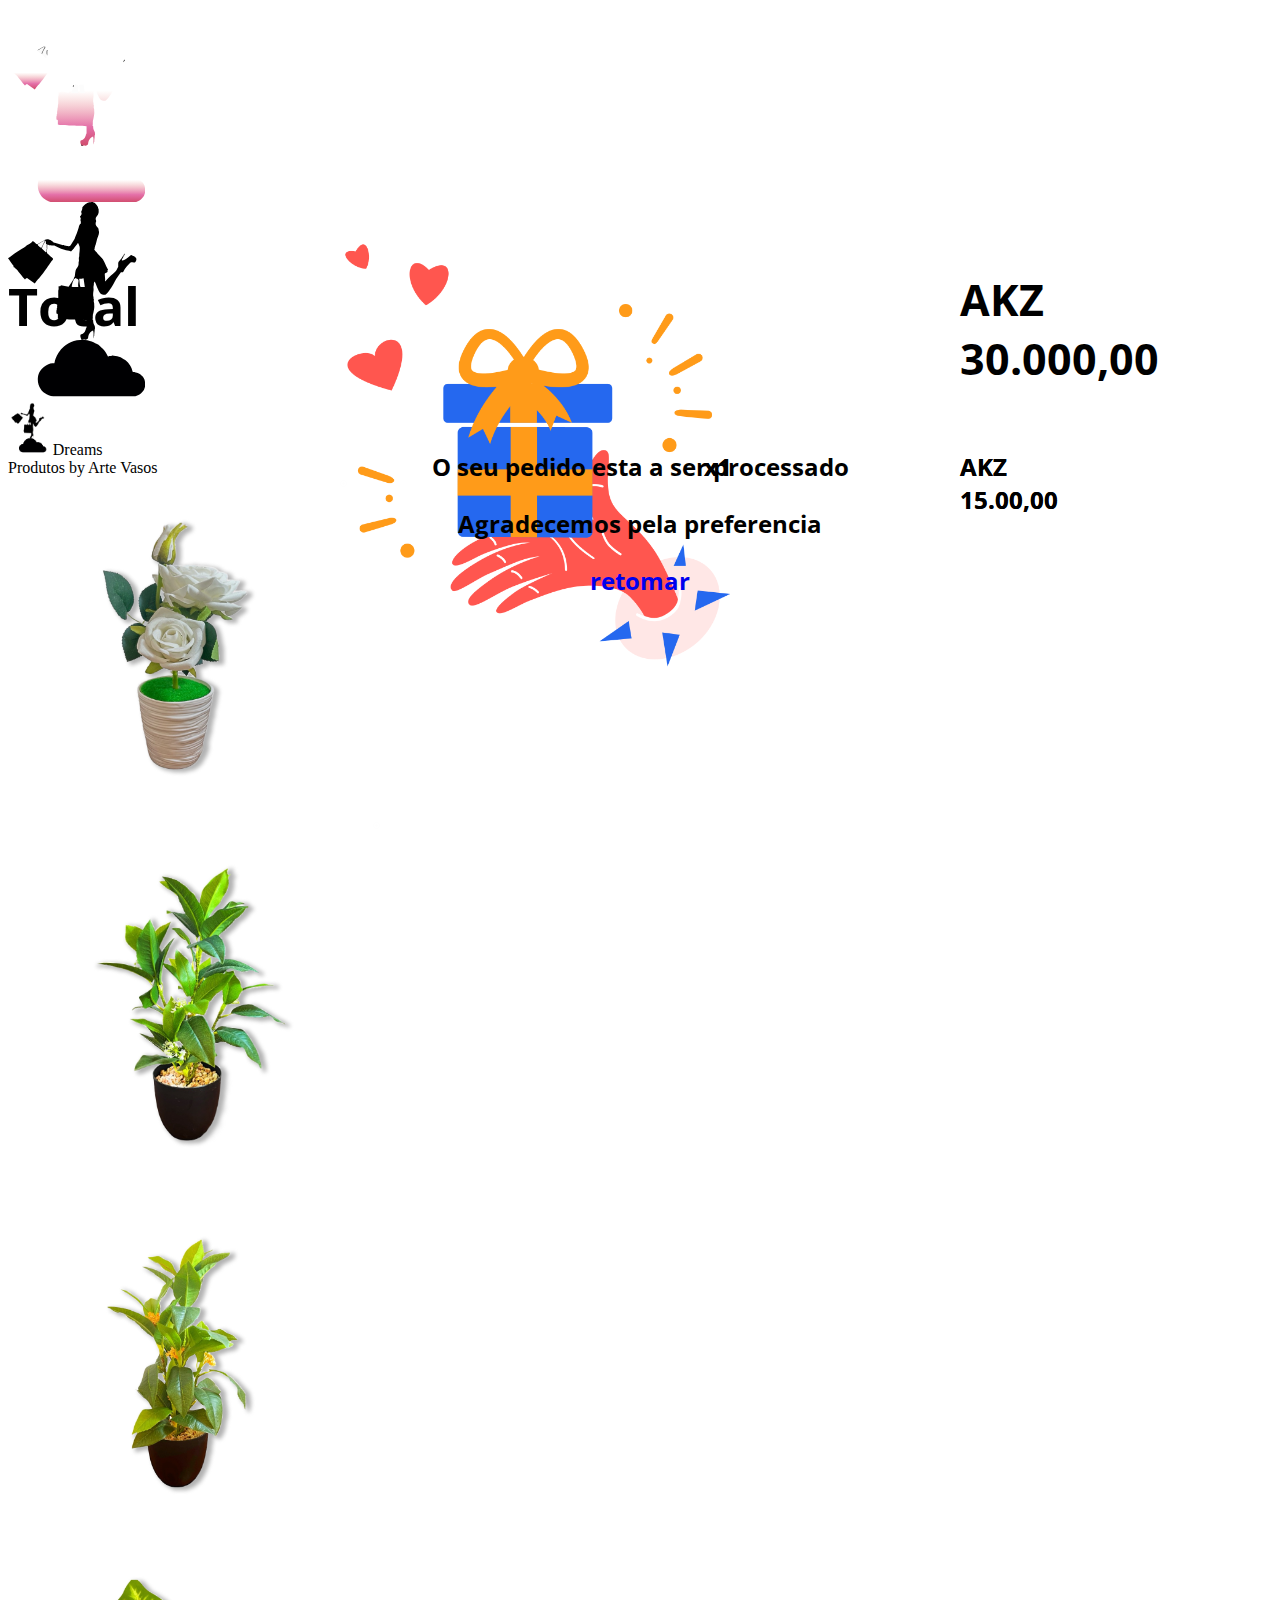
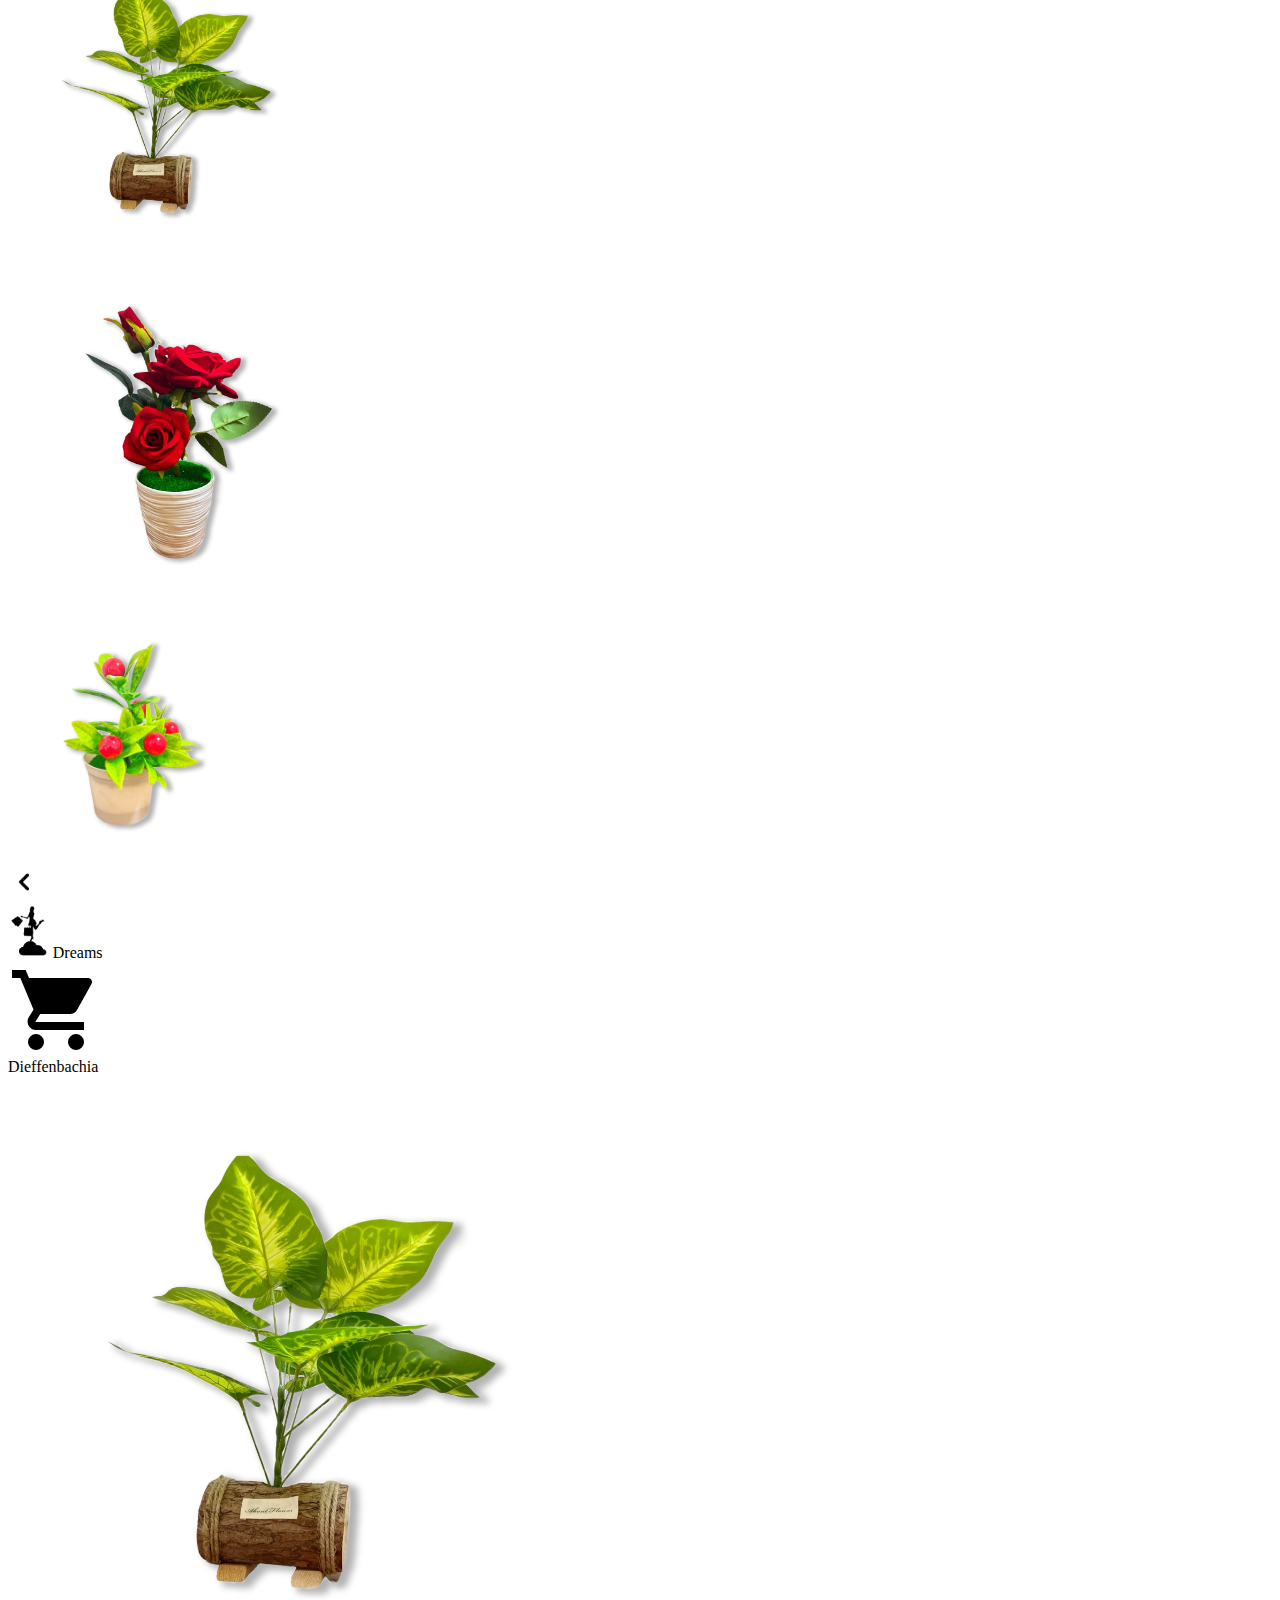
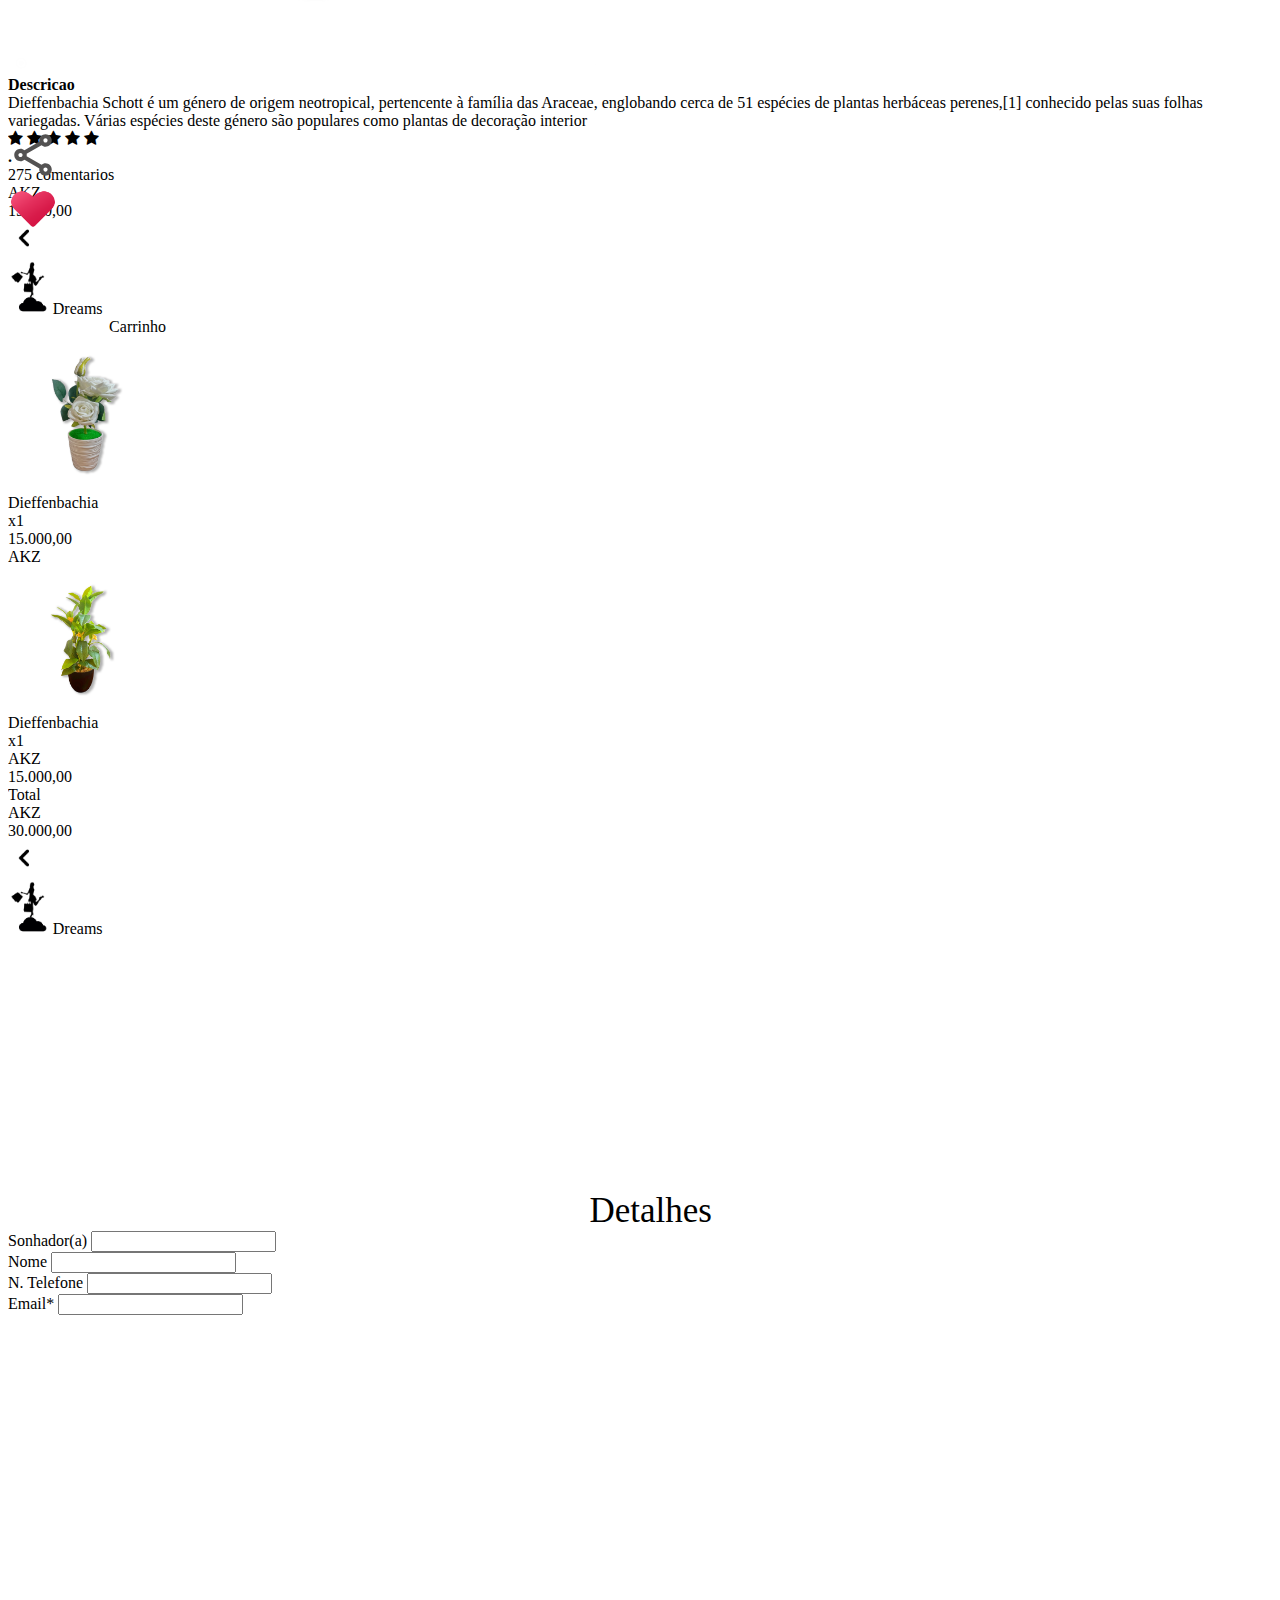
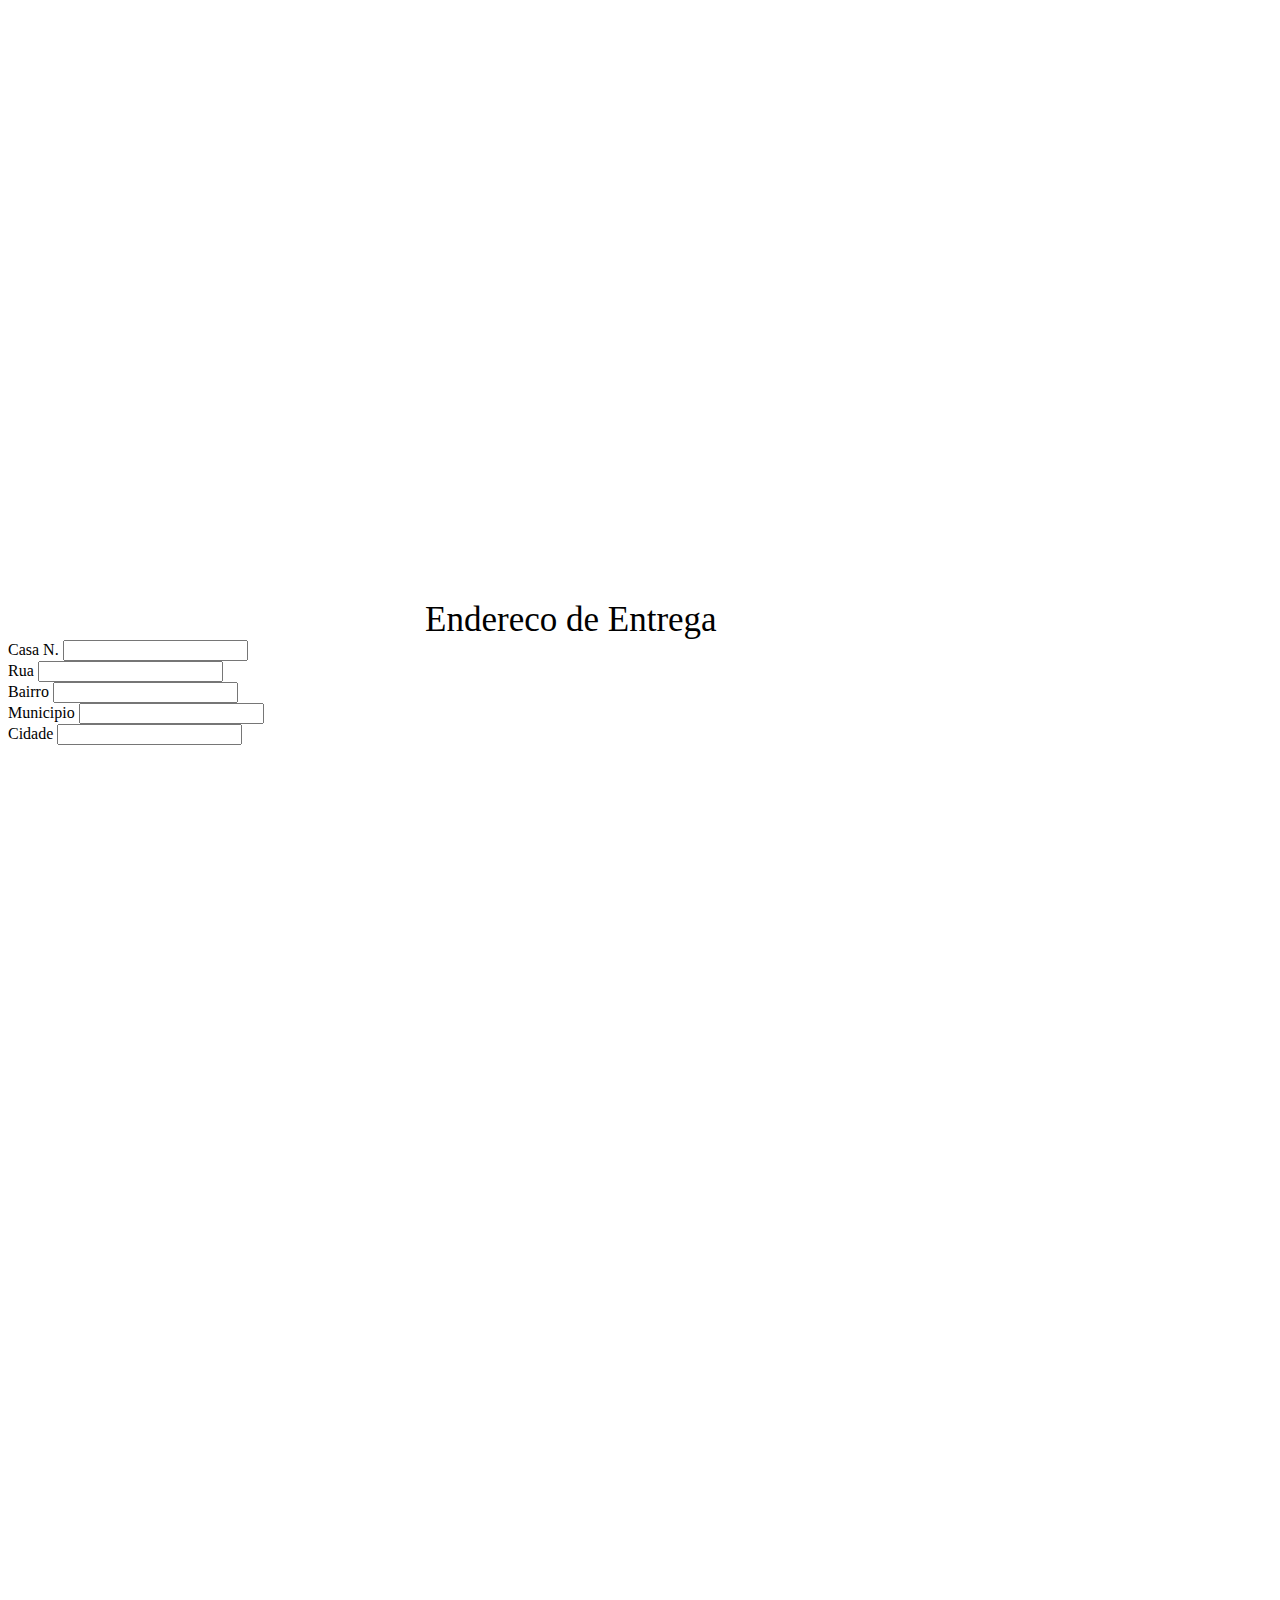
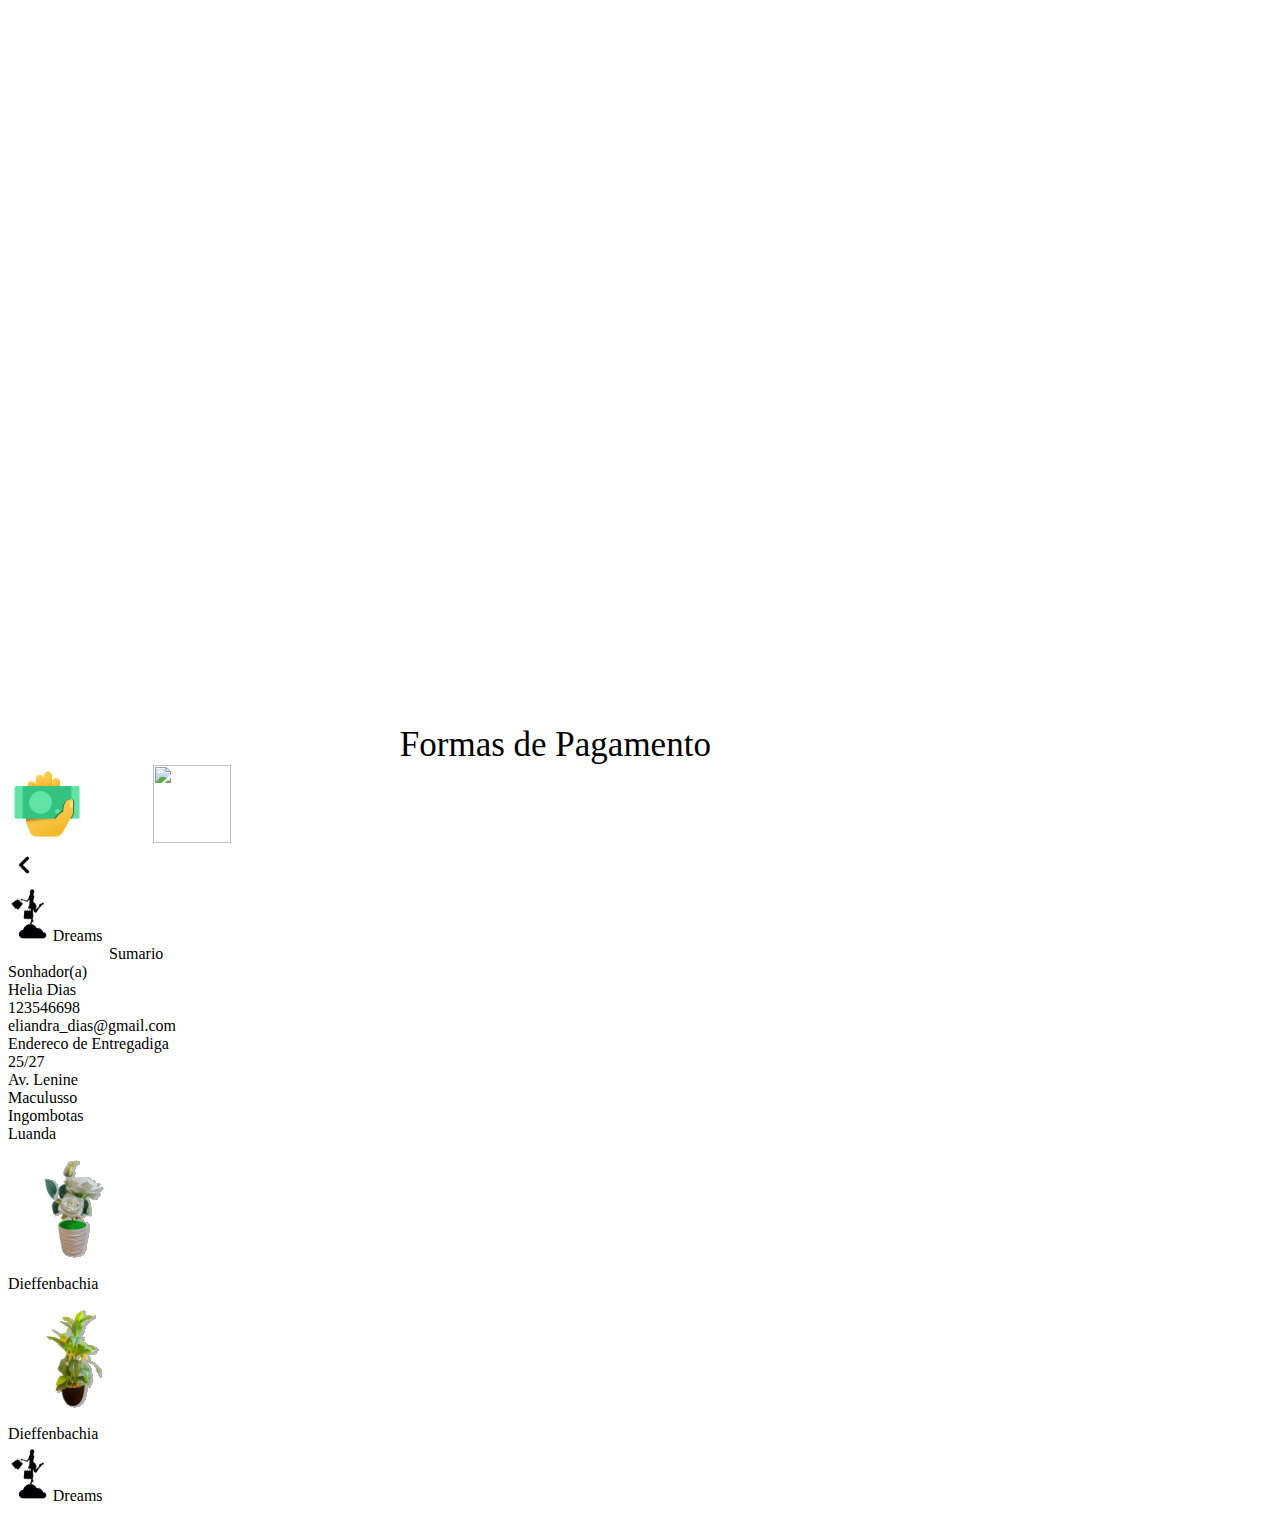
==== commit 649a4afb: "Update index.html" ====
--- a/DreamStore/index.html
+++ b/DreamStore/index.html
@@ -307,8 +307,8 @@
      <div id="detalhes_sumario_endereco">
       <div id="left_container">
        <div id="sonhadora_titulo">Sonhador(a)</div>
-      <div id="nome_sumario"> Eliandra Dias</div>
-     <div id="numero_sumario">924584177</div> 
+      <div id="nome_sumario"> Helia Dias</div>
+     <div id="numero_sumario">123546698</div> 
     <div id="email_sumário"> eliandra_dias@gmail.com</div> 
    </div>
   <div id="right_container">
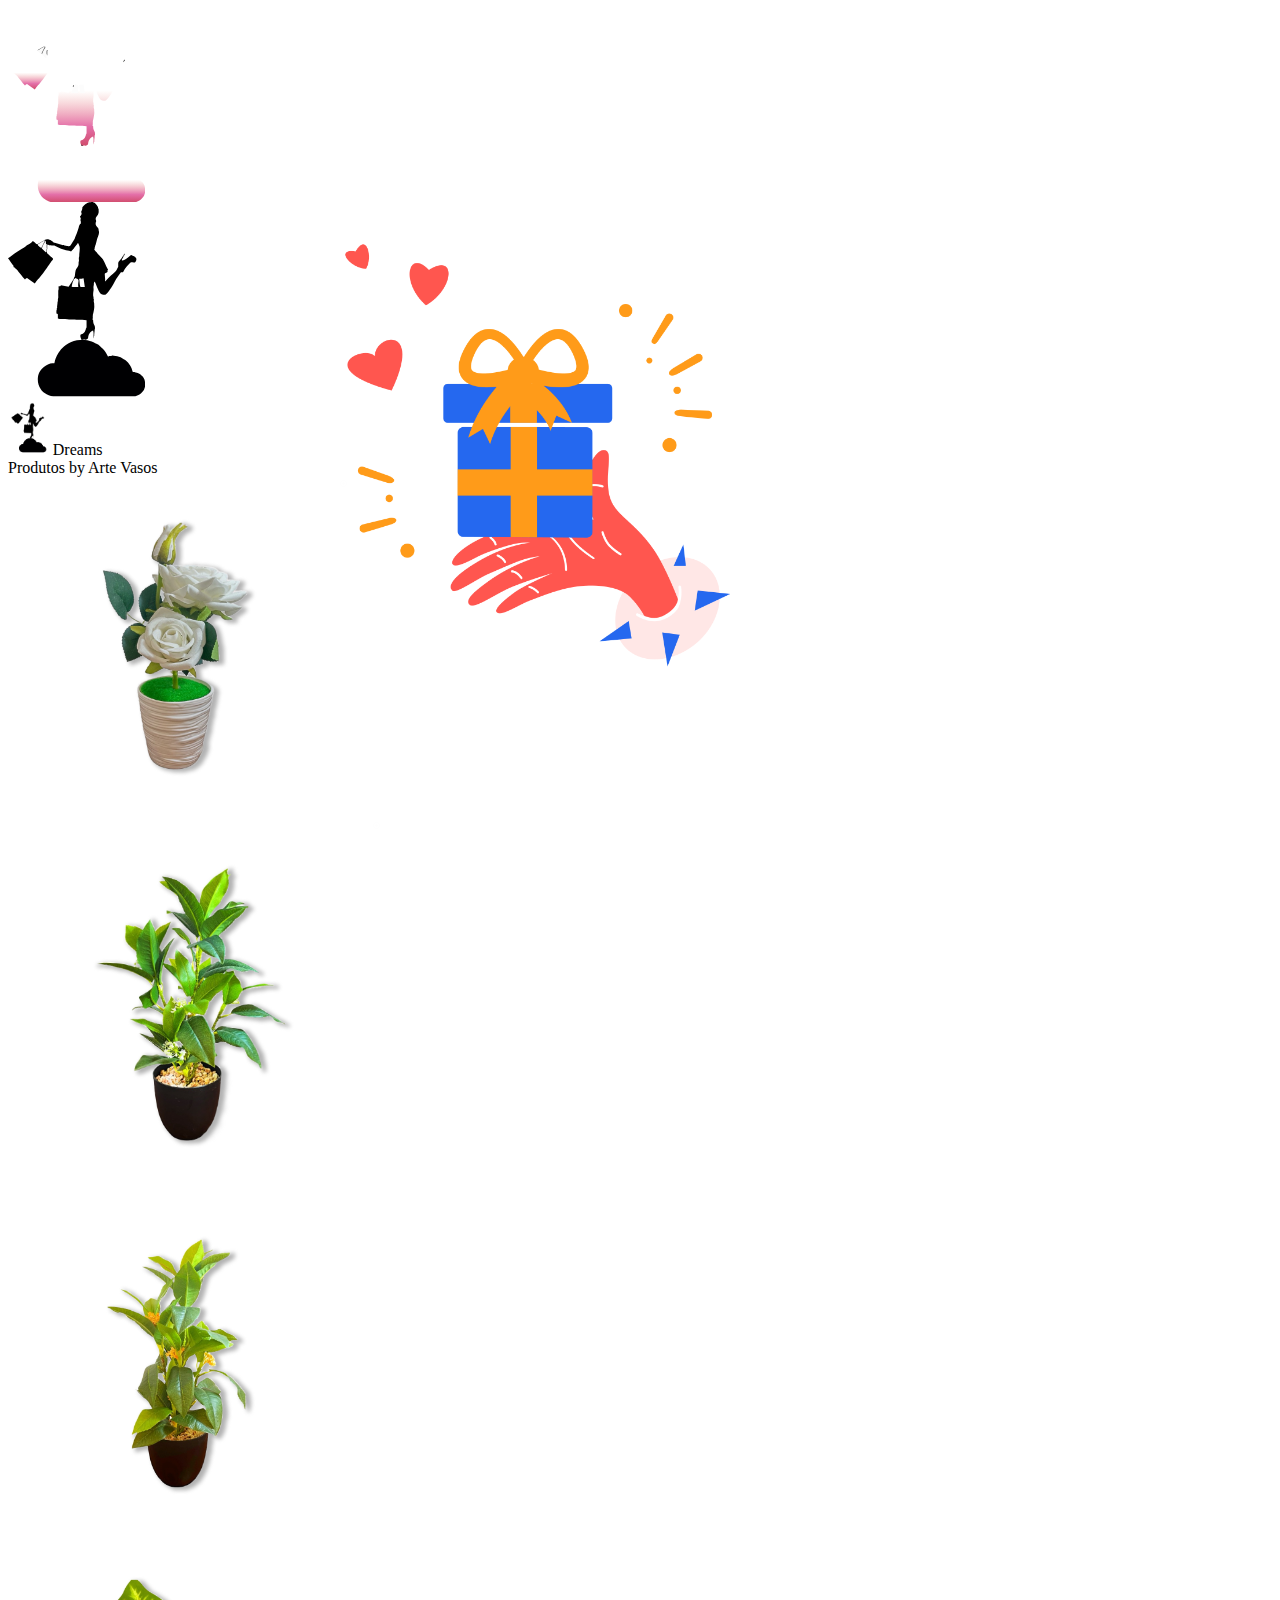
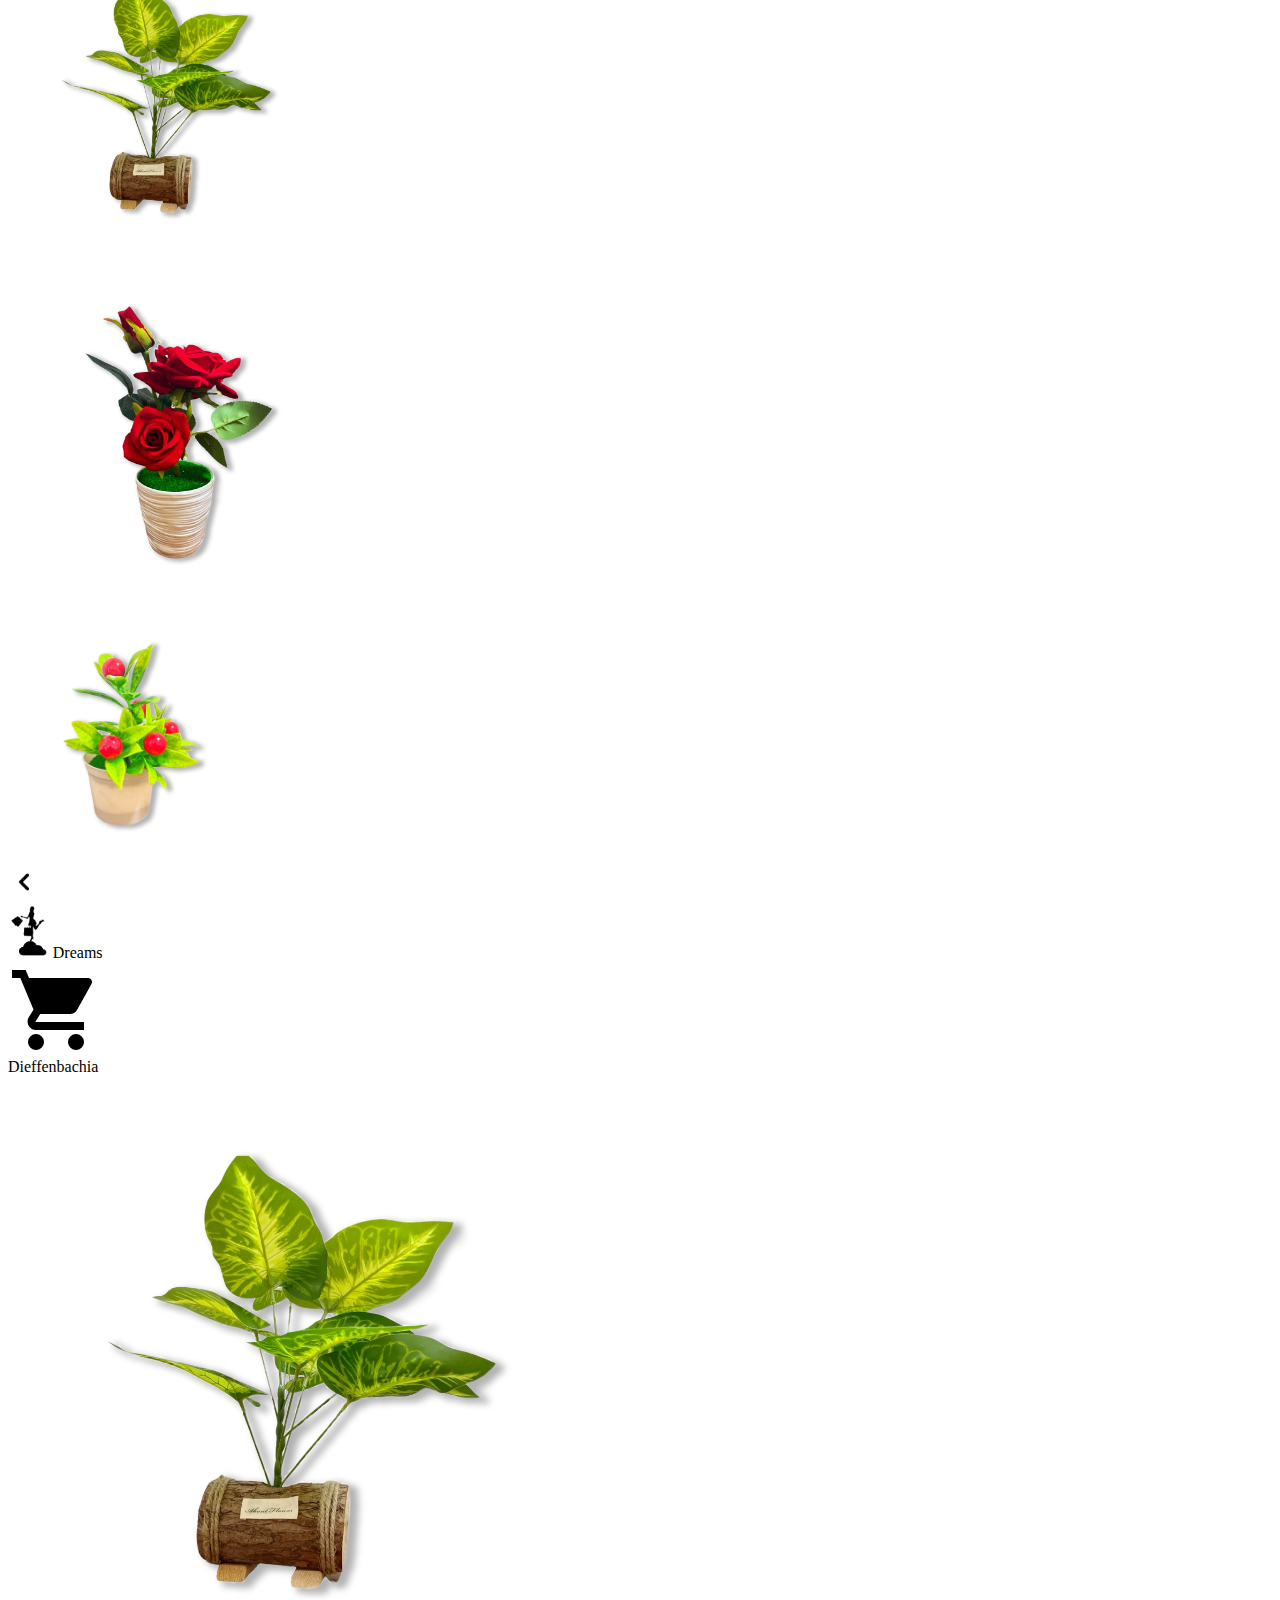
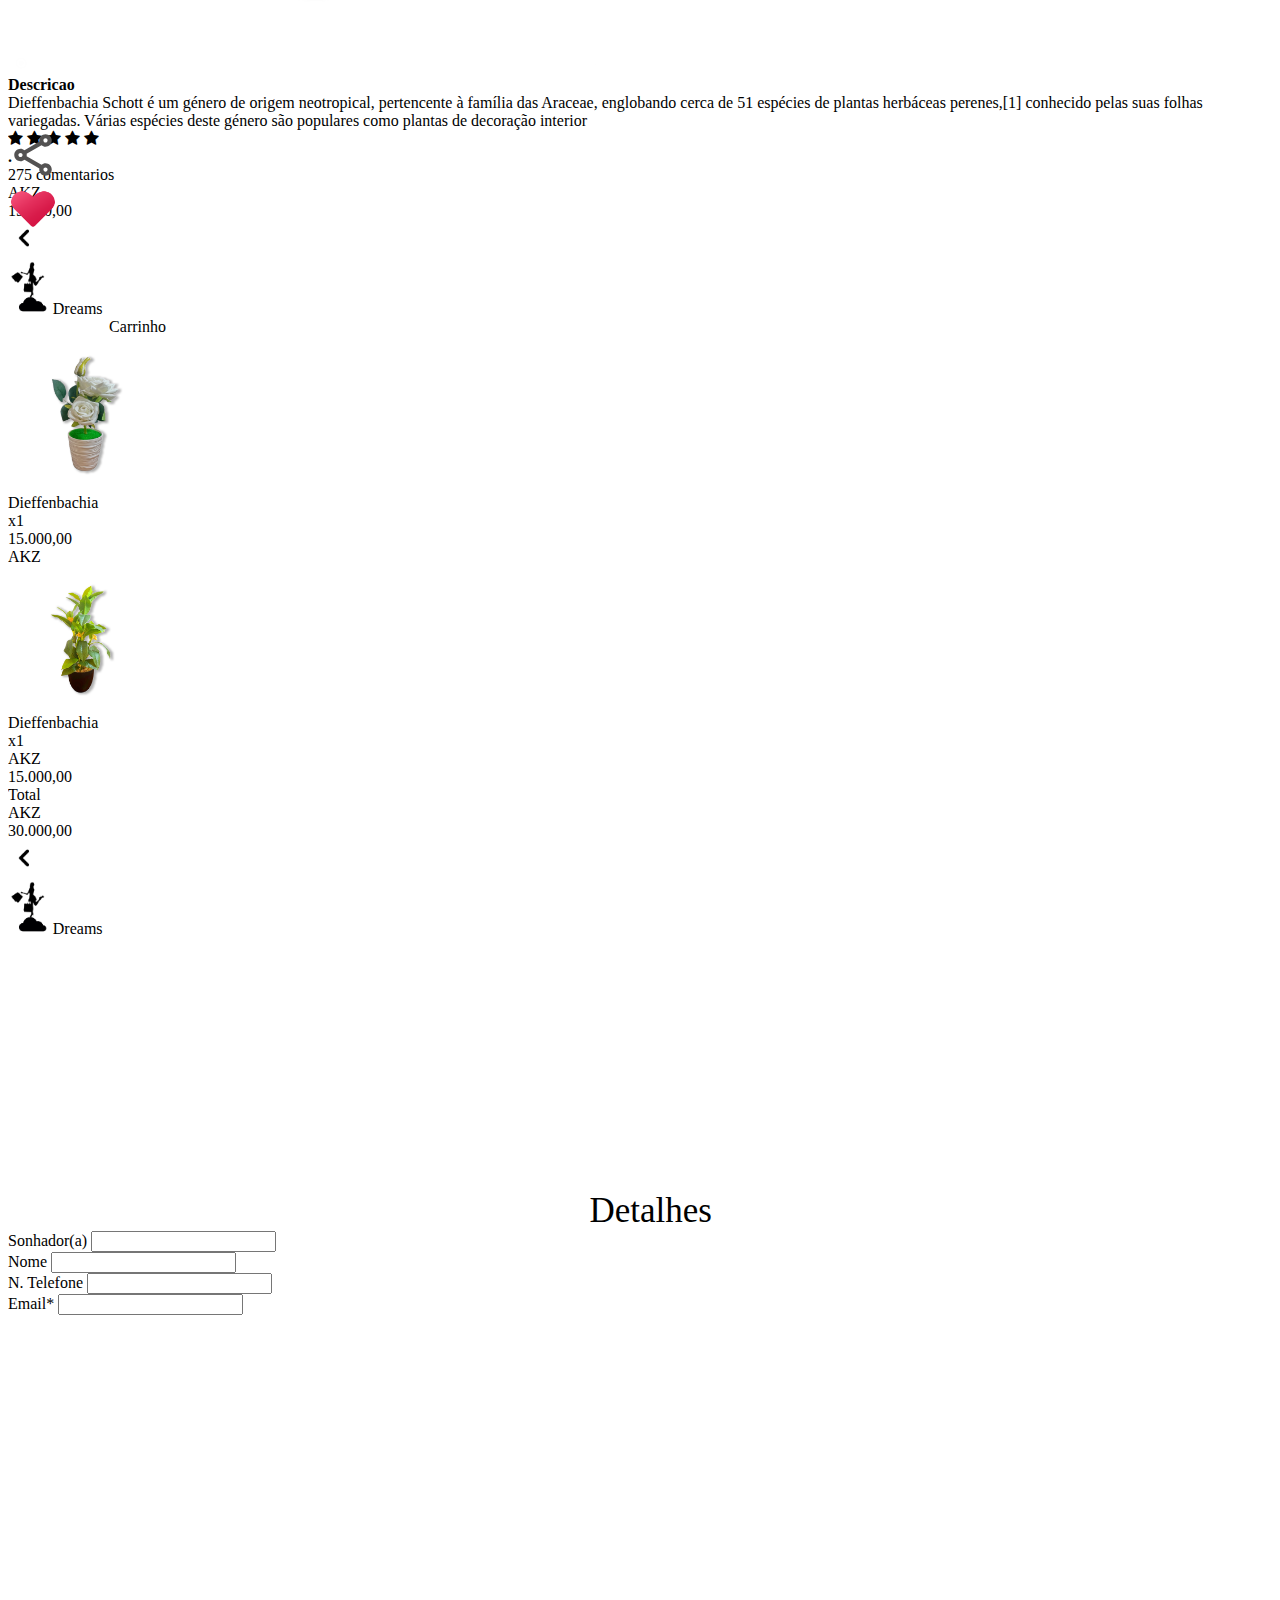
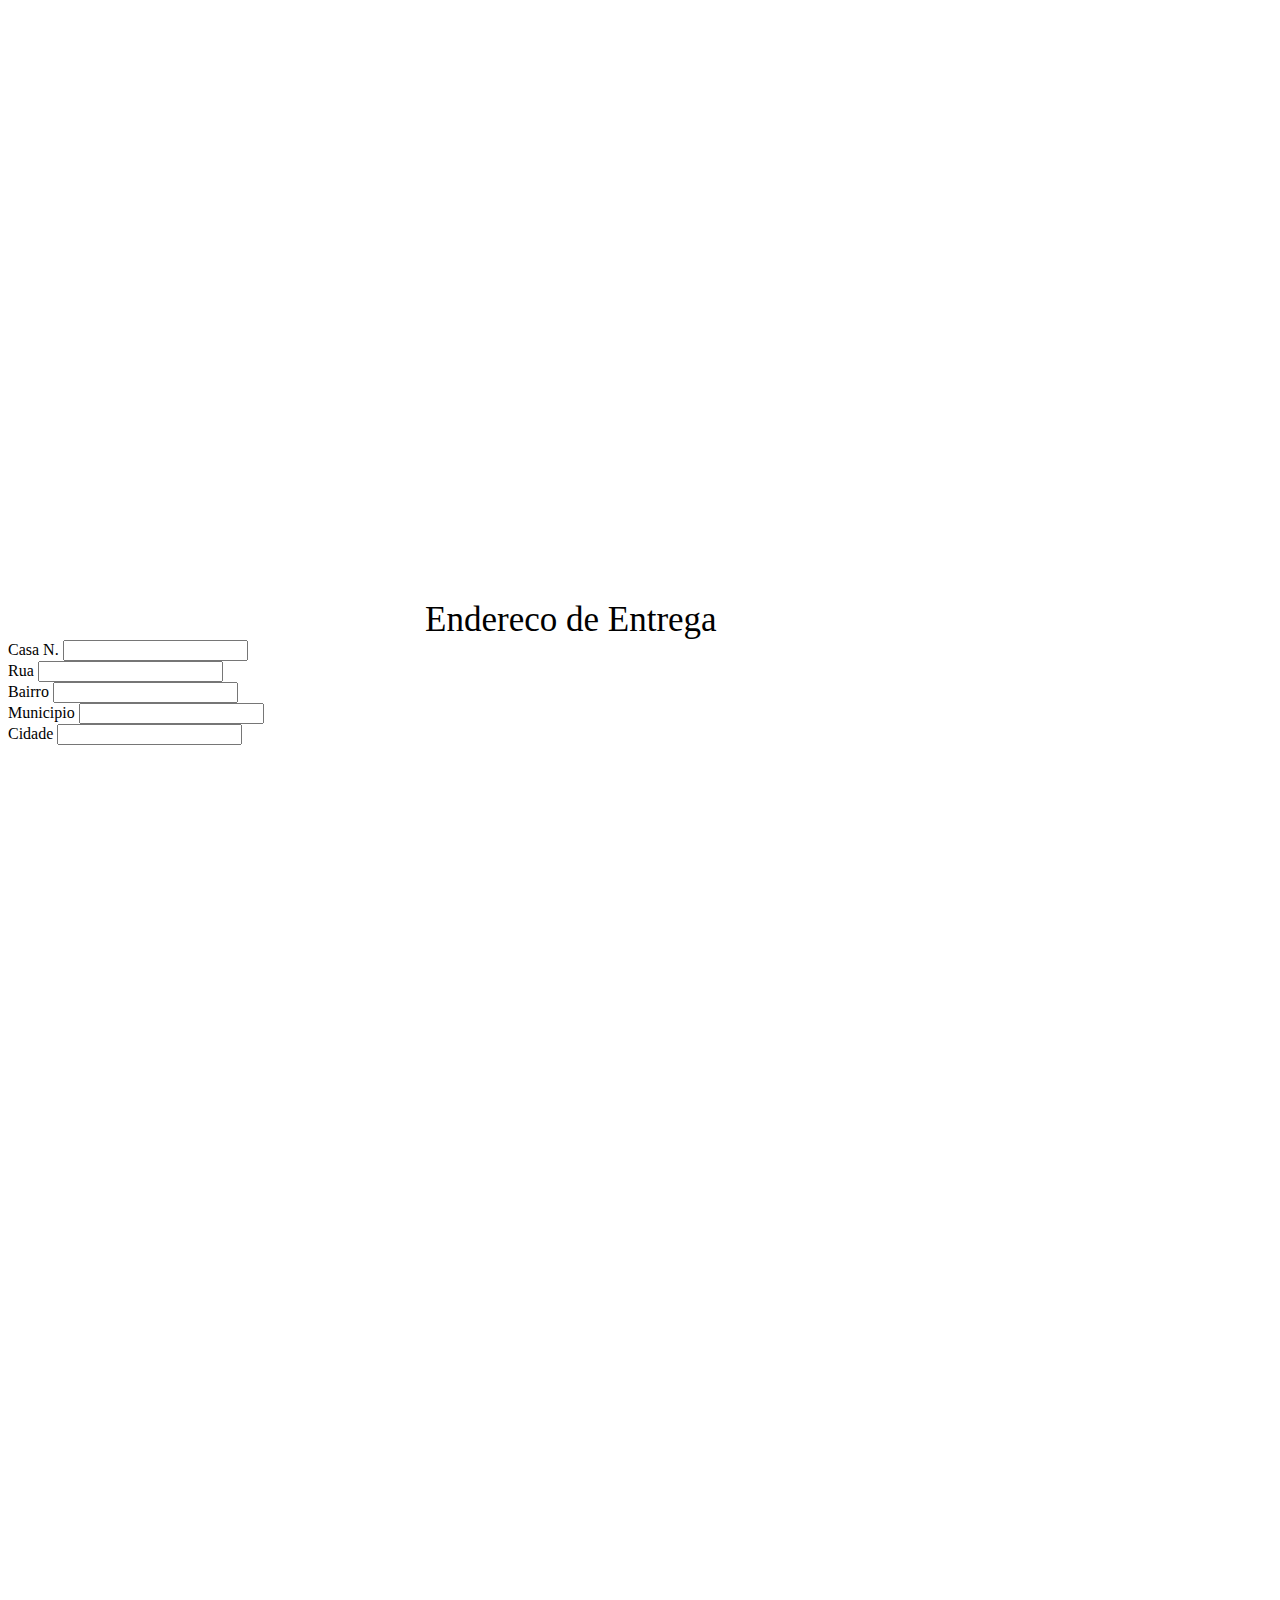
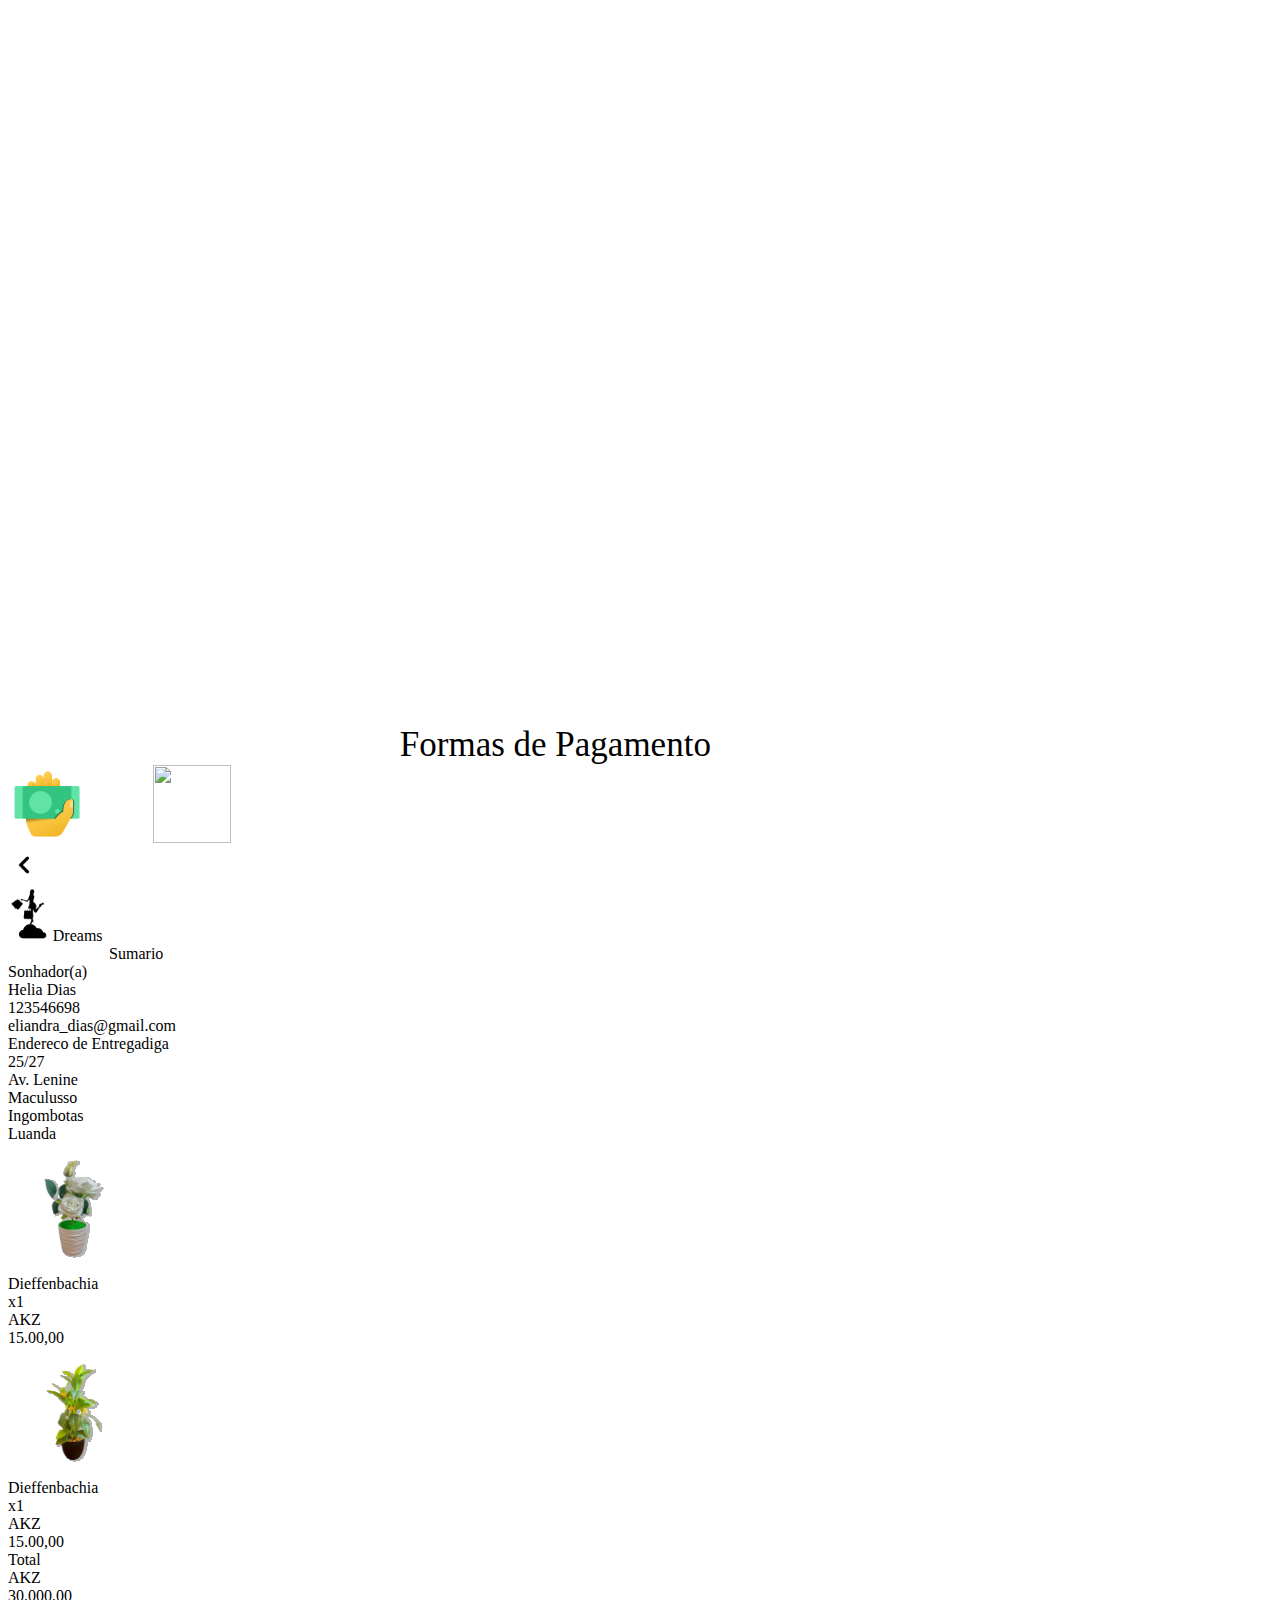
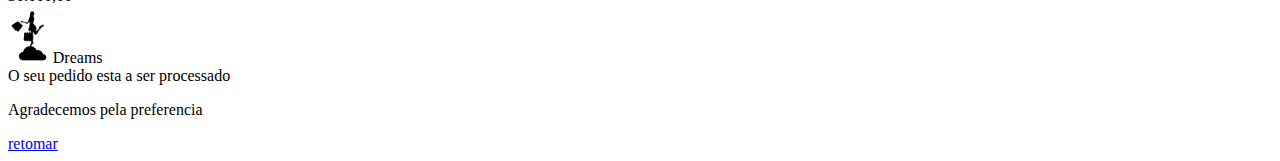
==== commit e279f7d7: "Update" ====
--- a/DreamStore/index.html
+++ b/DreamStore/index.html
@@ -1,11 +1,13 @@
 <html>
   <head>
-    <meta name="viewport" content="width=device-width, initial-scale=1.0, viewport-fit=cover"> <!-- Fix as as of 11-07-22 -->
+    <meta name="viewport" content="width=device-width, initial-scale=1, viewport-fit=cover, user-scalable=no"> <!-- Fixed as of 11-07-22 -->
+    <meta name="apple-mobile-web-app-status-bar-style" content="black-translucent"/>
      <link rel="preconnect" href="https://fonts.googleapis.com">
      <link rel="preconnect" href="https://fonts.gstatic.com" crossorigin>
      <link href="https://fonts.googleapis.com/css2?family=Open+Sans:wght@300&display=swap" rel="stylesheet">
      <link rel="stylesheet" href="https://cdnjs.cloudflare.com/ajax/libs/font-awesome/4.7.0/css/font-awesome.min.css">
      <link href="css/d_skeleton.css" type="text/css" rel="stylesheet">   
+     <link href="manifest.json" type="text/css" rel="manifest">  
      <script src="https://ajax.googleapis.com/ajax/libs/jquery/1.12.4/jquery.min.js"></script>
      <script src="https://cdn.jsdelivr.net/npm/jquery-bez@1.0.11/lib/jquery.bez.min.js"></script>
      <script src="js/slide_animation.js"></script>
--- a/DreamStore/css/d_skeleton.css
+++ b/DreamStore/css/d_skeleton.css
@@ -249,8 +249,8 @@
 
      #logo_background{
       position:relative;
-      top:40%;
-      left:40%;
+      top:30%;
+      left:30%;
       z-index: 10;
        
      }
@@ -258,8 +258,8 @@
 
      #logo_container{
        position:absolute;
-       top:40%;
-       left:40%;
+       top:30%;
+       left:30%;
        z-index: 11;
      }
 
@@ -914,7 +914,7 @@
   font-weight: 700;
 }
 
-}
+ 
 #quantidade_produto_sumario_1{
   position:absolute;
   left:55%;
@@ -974,6 +974,8 @@
     outline: none;
 }
 
-      
-    
-  }
+    
+    
+ }
+
+
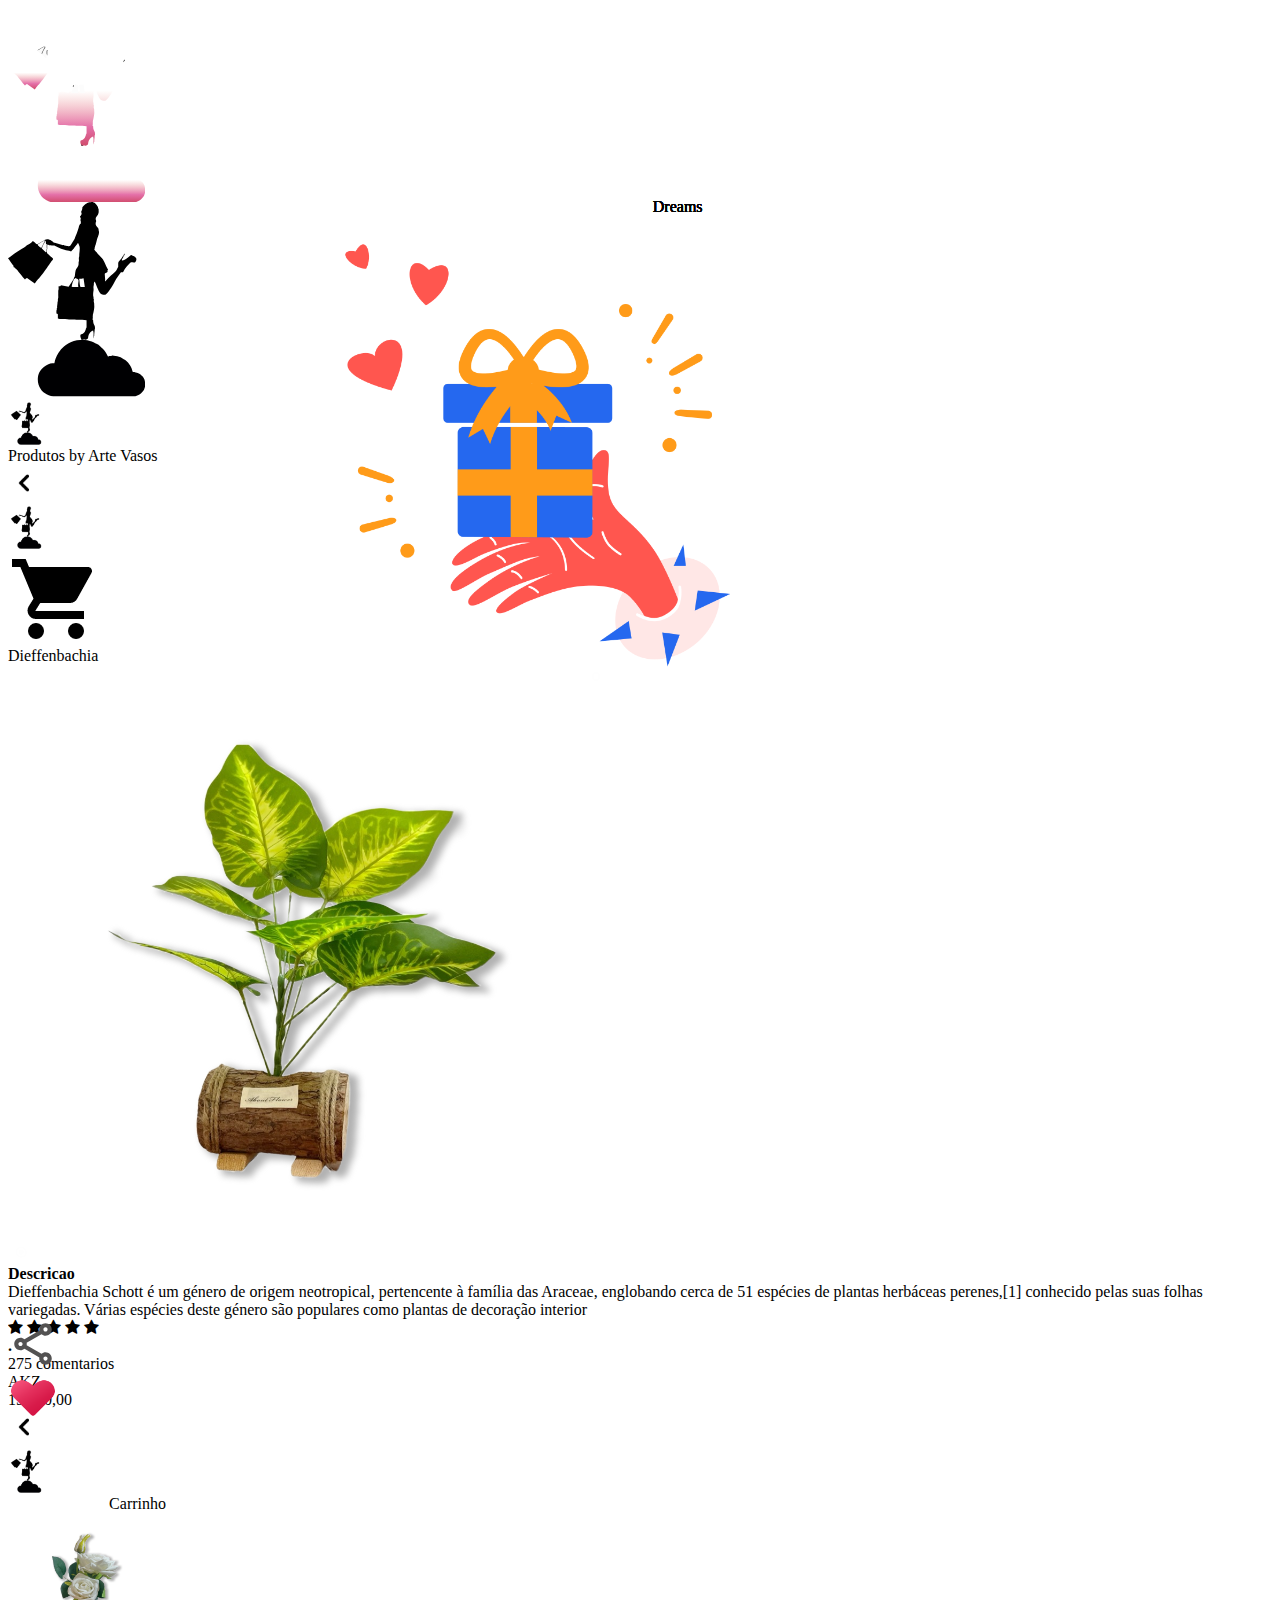
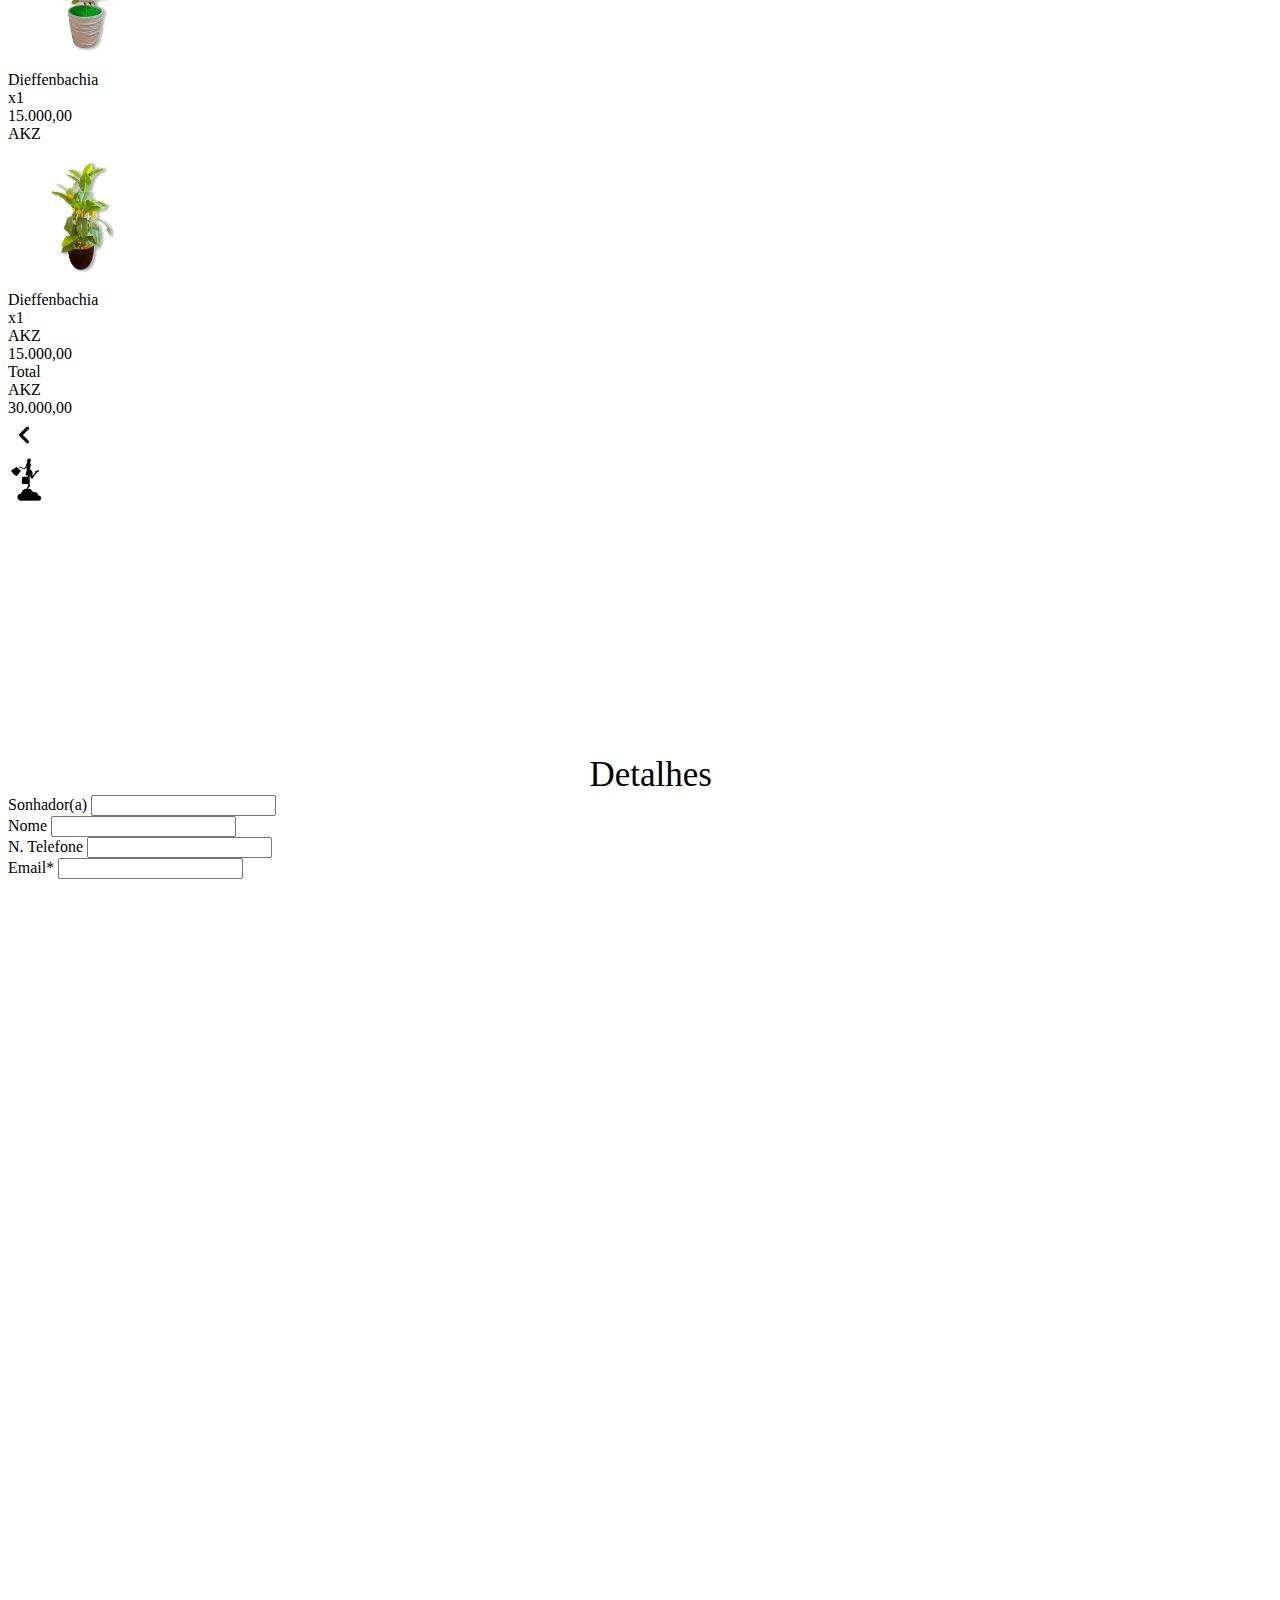
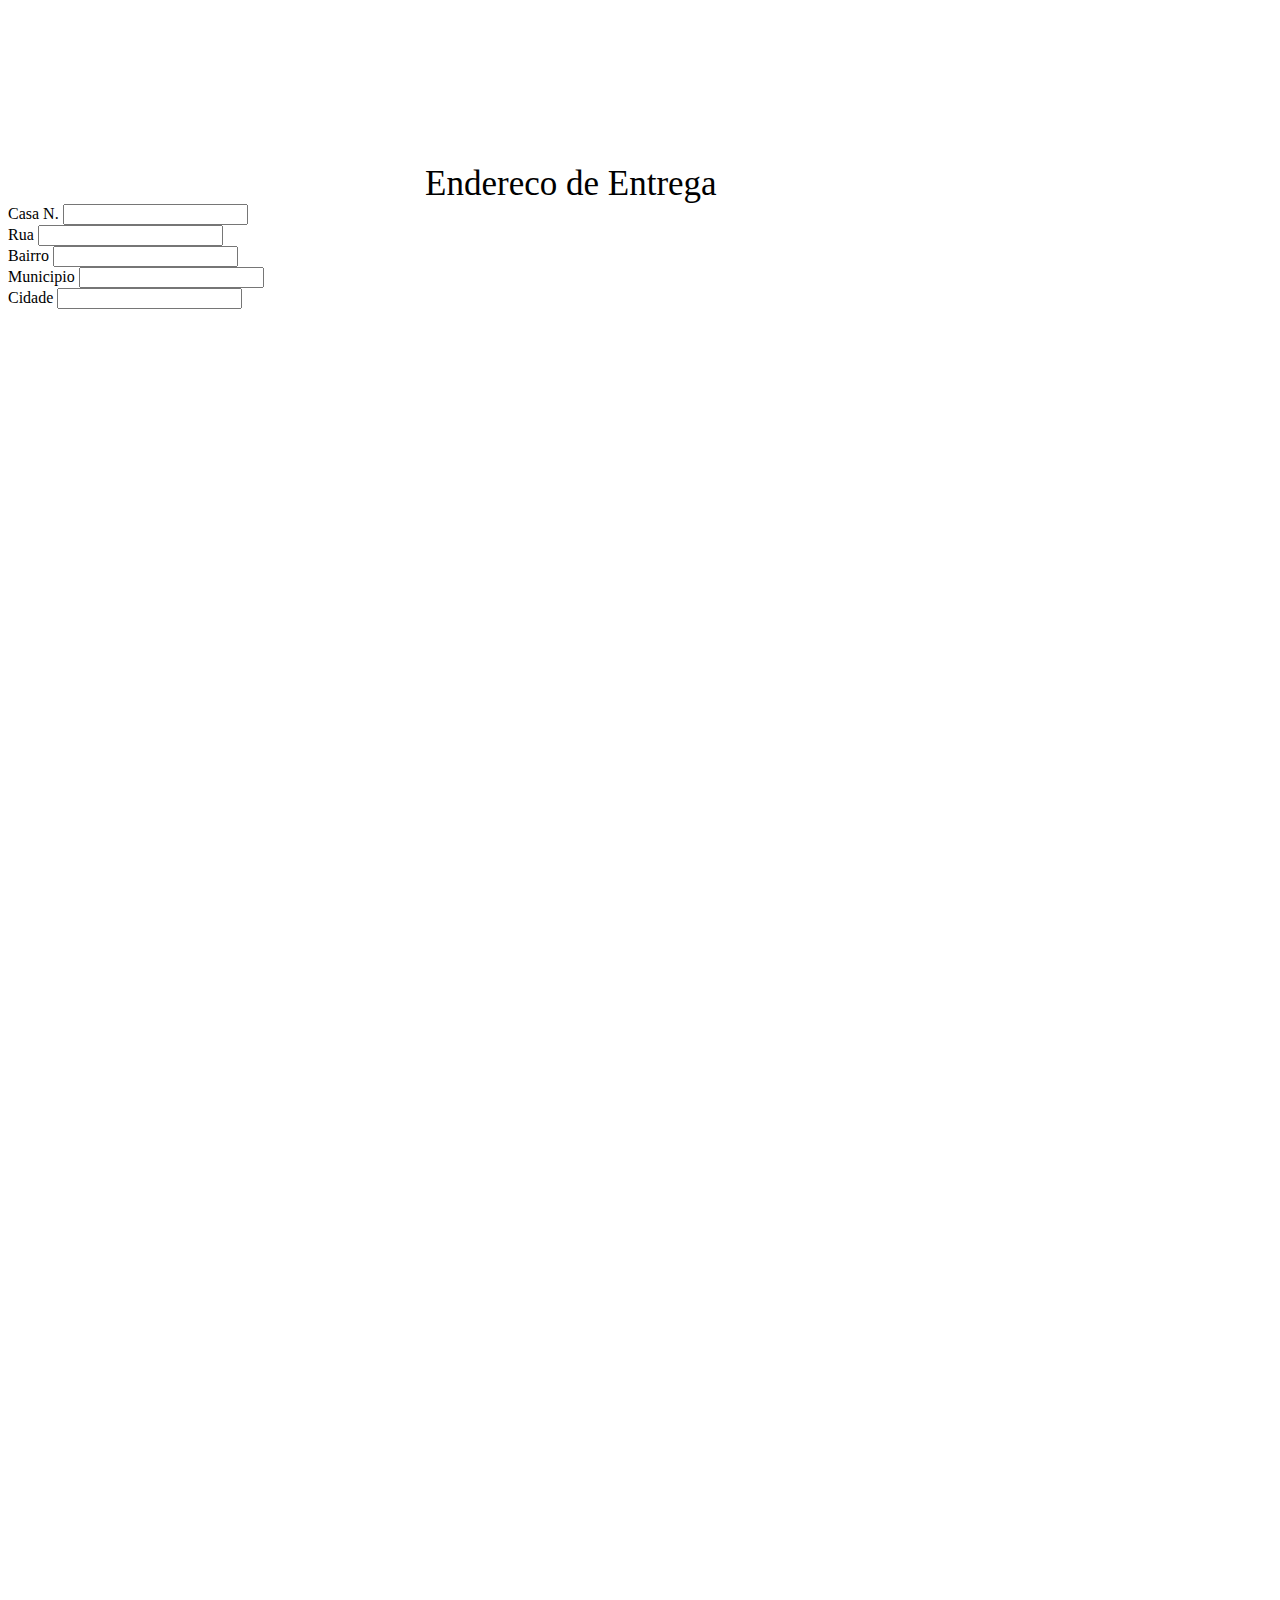
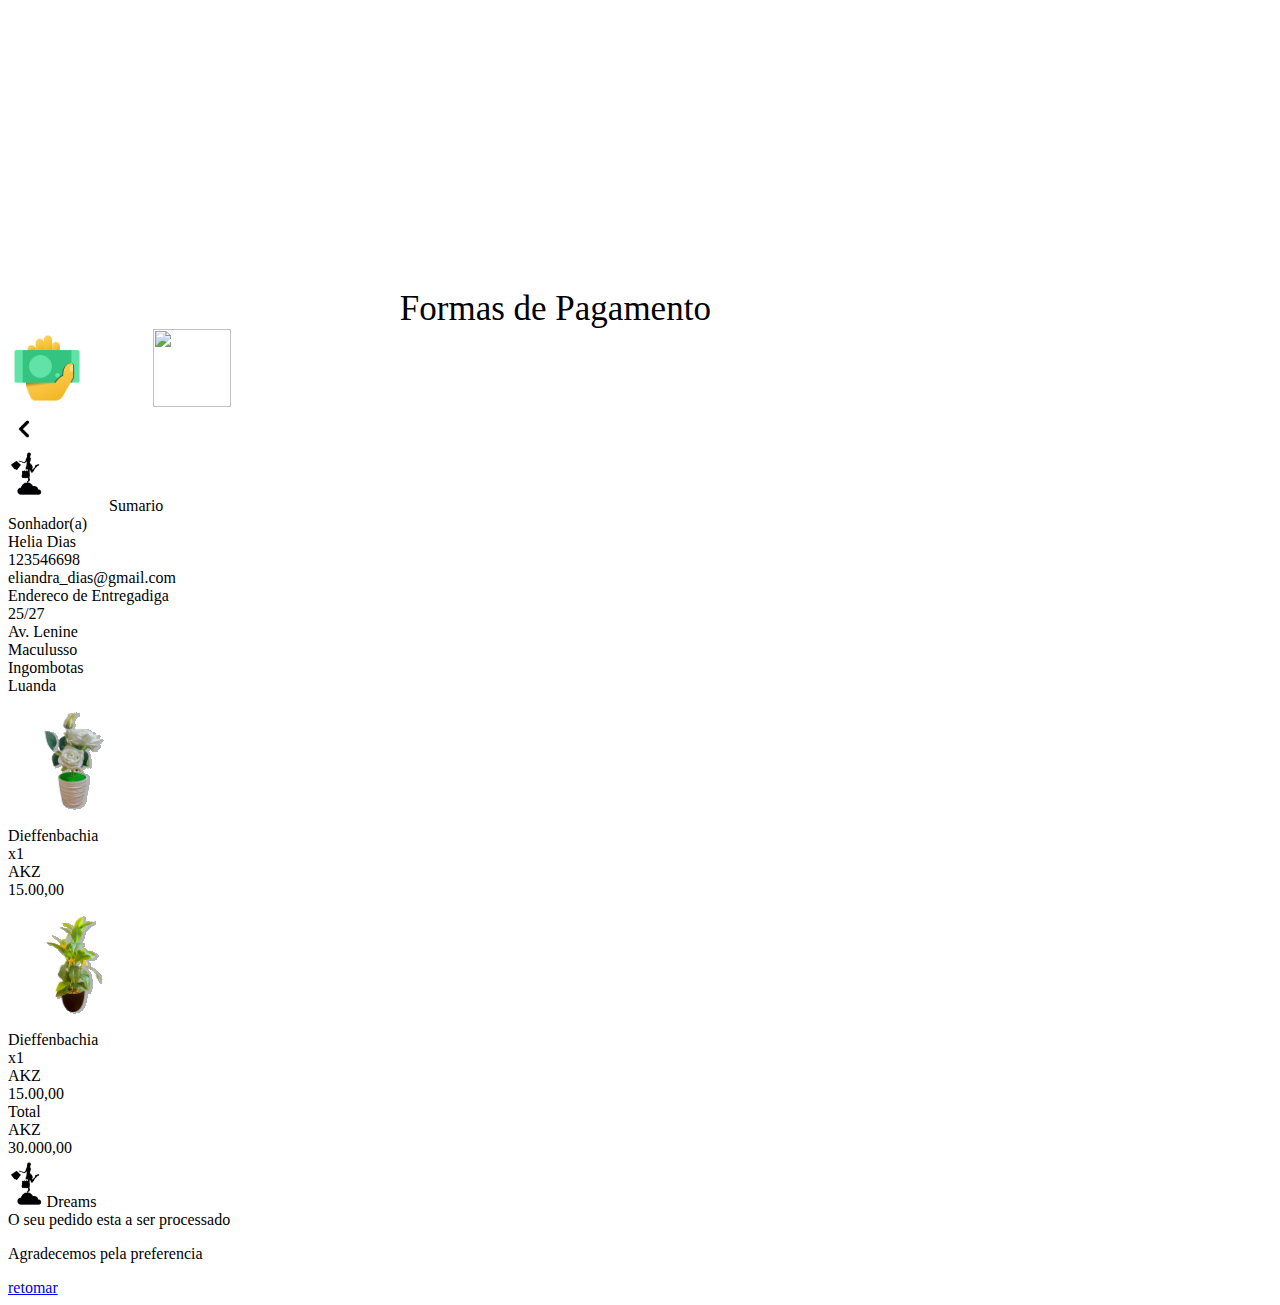
==== commit c470fb3d: "update" ====
--- a/DreamStore/index.html
+++ b/DreamStore/index.html
@@ -73,7 +73,7 @@
      <div class="left_arrow_container">
     </div>
    <div class="header_title_container">
-  <div class="head_title"><img src="img/IMG_4608.svg" height="58">Dreams</div>
+  <div class="head_title"><img src="img/IMG_4608.svg" height="50"> <div style="position:absolute; top:22%; left:51%;">Dreams</div></div>
  </div>
 <!-------------------------  <div class="cart_container">
  <img  class="store_cart" src="img/ShoppingCarticon.svg" > 
@@ -86,42 +86,42 @@
   <div class="product_1">
  <div class="product_container_shaddow"></div>
 <div id="" class="product_container">
-<img   src="./img/IMG_4540_Facetune_01-05-2022-16-56-52.svg"  >  
+<!--<img  height="150" src="./img/IMG_4540_Facetune_01-05-2022-16-56-52.svg"  >  --->
  <div class="product_container_label"></div>
   </div>
    </div>
     <div class="product_2">
      <div class="product_container_shaddow"></div>
     <div id="" class="product_container">
-   <img src="./img/IMG_4538_Facetune_01-05-2022-16-54-29.svg ">
+  <!-- <img height="150" src="./img/IMG_4538_Facetune_01-05-2022-16-54-29.svg ">--->
   <div class="product_container_label"></div>
  </div>
 </div>
  <div class="product_3">
   <div class="product_container_shaddow"></div>
    <div id="" class="product_container">
-    <img src="./img/IMG_4539_Facetune_01-05-2022-16-55-41.svg ">
+    <!-- <img height="150" src="./img/IMG_4539_Facetune_01-05-2022-16-55-41.svg ">--->
      <div class="product_container_label"></div>
     </div>
    </div>
   <div class="product_4">
  <div class="product_container_shaddow"></div> 
 <div id="" class="product_container">
- <img src="./img/IMG_4537_Facetune_01-05-2022-16-52-47.svg ">
+ <!--<img height="150" src="./img/IMG_4537_Facetune_01-05-2022-16-52-47.svg ">--->
   <div class="product_container_label"></div>
    </div>
     </div>
      <div class="product_5">
     <div class="product_container_shaddow"></div>
    <div id="" class="product_container">
-  <img src="./img/IMG_4541_Facetune_01-05-2022-16-58-22.svg ">
+  <!--<img height="150" src="./img/IMG_4541_Facetune_01-05-2022-16-58-22.svg ">--->
  <div class="product_container_label"></div>
 </div>
  </div>
   <div class="product_6">
    <div class="product_container_shaddow"></div>
     <div id="" class="product_container">
-     <img src="./img/IMG_4542_Facetune_01-05-2022-17-00-19.svg ">
+    <!-- <img height="150" src="./img/IMG_4542_Facetune_01-05-2022-17-00-19.svg ">--->
     <div class="product_container_label"></div>
    </div>
   </div>
@@ -133,7 +133,7 @@
     <img class="left_arrow_1" src="./img/left_arrow.SVG"/>
      </div>
     <div class="header_title_container">
-   <div class="head_title"><img src="img/IMG_4608.svg" height="58">Dreams</div>
+   <div class="head_title"><img src="img/IMG_4608.svg" height="50"> <div style="position:absolute; top:22%; left:51%;">Dreams</div></div>
   </div>
  <div id="" class="cart_container">
 <img  class="store_cart" src="img/ShoppingCarticon.svg" > 
@@ -195,7 +195,7 @@
     <img class="left_arrow_2" src="./img/left_arrow.SVG"/>
      </div>
     <div class="header_title_container">
-   <div class="head_title"><img src="img/IMG_4608.svg" height="58">Dreams</div>
+   <div class="head_title"><img src="img/IMG_4608.svg" height="50"> <div style="position:absolute; top:22%; left:51%;">Dreams</div></div>
   </div>
  <!------------------------- <div class="cart_container">
 <img  class="store_cart" src="img/ShoppingCarticon.svg" > 
@@ -243,7 +243,7 @@
   <img class="left_arrow_3" src="./img/left_arrow.SVG"/>
    </div>
     <div class="header_title_container">
-     <div class="head_title"><img src="img/IMG_4608.svg" height="58">Dreams</div>
+     <div class="head_title"><img src="img/IMG_4608.svg" height="50"> <div style="position:absolute; top:22%; left:51%;">Dreams</div></div>
     </div>
    <!-------------------------  <div class="cart_container">
   <img  class="store_cart" src="img/ShoppingCarticon.svg" > 
@@ -294,7 +294,7 @@
  <img class="left_arrow_4" src="./img/left_arrow.SVG"/>
   </div>
    <div class="header_title_container">
-     <div class="head_title"><img src="img/IMG_4608.svg" height="58">Dreams</div>
+     <div class="head_title"><img src="img/IMG_4608.svg" height="50"> <div style="position:absolute; top:22%; left:51%;">Dreams</div></div>
       </div>
      <!-------------------------  <div class="cart_container">
     <img  class="store_cart" src="img/ShoppingCarticon.svg" > 
@@ -351,7 +351,7 @@
    <div id="screen_7">
   <div class="header">
  <div class="header_title_container">
-<div class="head_title"><img src="img/IMG_4608.svg" height="58">Dreams</div>
+<div class="head_title"><img src="img/IMG_4608.svg" height="50">Dreams</div>
  </div>
   </div>   
    <img id="thanks" src="img/thanks.SVG" width="528" style="position:absolute; left:20%; top: 20%;"/>
--- a/DreamStore/css/d_skeleton.css
+++ b/DreamStore/css/d_skeleton.css
@@ -76,10 +76,10 @@
       position: absolute;
       left: 0px;
       right: 0px;
-      top:0px;
-      bottom:0px;
+      top:40px;
+      bottom:-70px;
       overflow: hidden;
-      overflow-x:visible;
+      overflow-x:hidden;
       overflow-y:hidden; 
       border: 0px transparent green;      
       -webkit-overflow-scrolling: touch; 
@@ -273,9 +273,9 @@
 
     .store_cart{
       position:absolute;
-      height:50px;
-      width:50px;
-      top:40%;
+      height:20px;
+      width:20px;
+      top:45%;
       border:0px solid red;
     }
 
@@ -286,22 +286,23 @@
       left:0;
       right:0;
       border:0px solid green;
-      height: 10%;
-      
+      height: 8%;
+     
     }
 
     .left_arrow_container{
       position:absolute;
       height: 100%;
       width:10%;
+      border:0px solid black;
     }
 
     .left_arrow_1, .left_arrow_2, 
     .left_arrow_3, .left_arrow_4{
       position:absolute;
-      height:80px;
-      width:80px;
-      top:30%;
+      height:50px;
+      width:50px;
+      top:0%;
       border:0px solid red;
     }
 
@@ -318,11 +319,11 @@
  
     .head_title{
       font-family: "Open Sans";
-      font-size: 45px;
+      font-size: 24px;
       font-weight: 700;
      
       padding-left:40%;
-      padding-top:6%;
+      padding-top:0%;
       
     }
 
@@ -339,7 +340,7 @@
       left:0%;
       right:0%;
       bottom:0%;
-      border:4px transparent blue;
+      border:0px solid blue;
       overflow: auto;
       overflow-y: visible;
       
@@ -353,12 +354,11 @@
     .product_2, .product_4, .product_6,
     .product_7, .product_8, .product_9,
     .product_10, .product_11, .product_12{
-      position:relative;
-      
+      position:relative;      
       margin-top:5%;
       padding-bottom: 5%;
-      height:500px;
-      width:480px;
+      height:200px;
+      width:180px;
       font-size: 28px;
       background-color: transparent;
       opacity:1;
@@ -424,11 +424,12 @@
       border:0px solid red;
       
     }
+
     #store_title{
       position:absolute;
       color: #000000;
       font-family: "Open Sans";
-      font-size: 54px;
+      font-size: 22px;
       font-weight: 700;
       line-height: 22px;
       padding-top:15%;
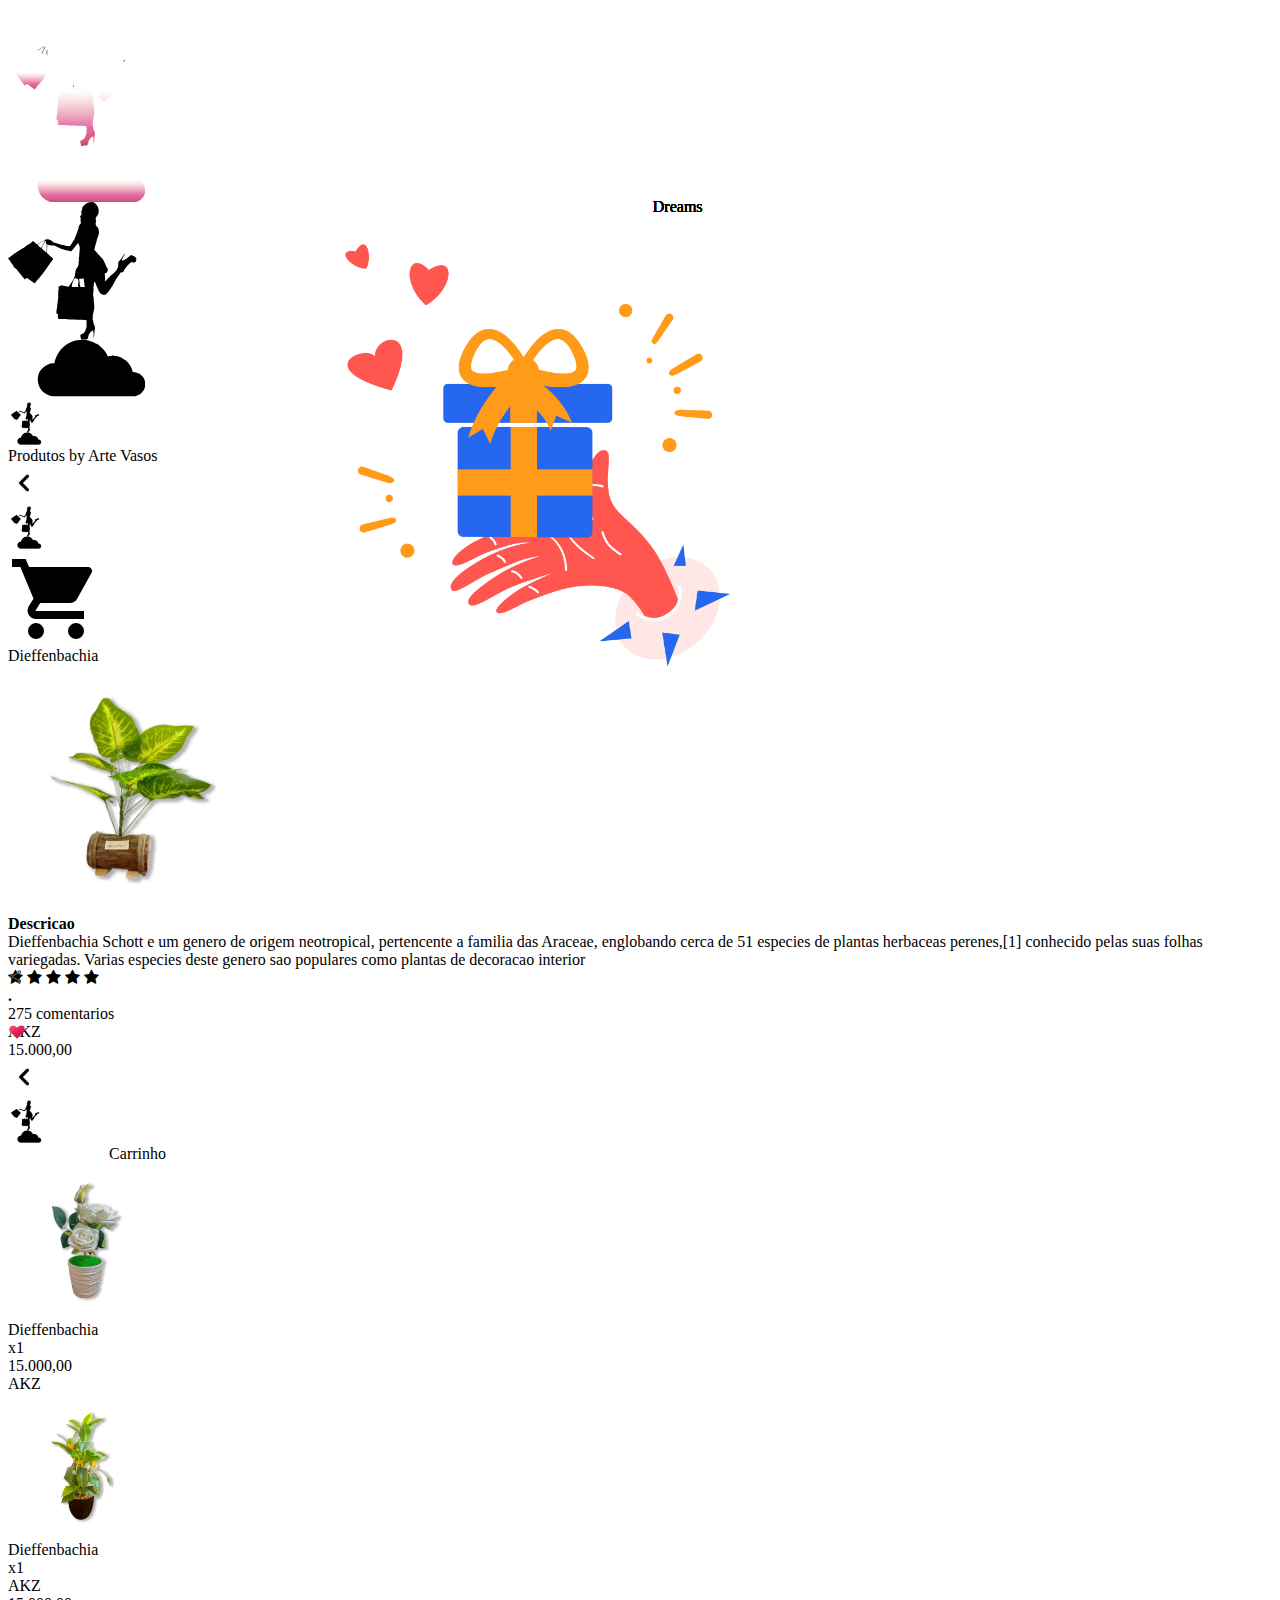
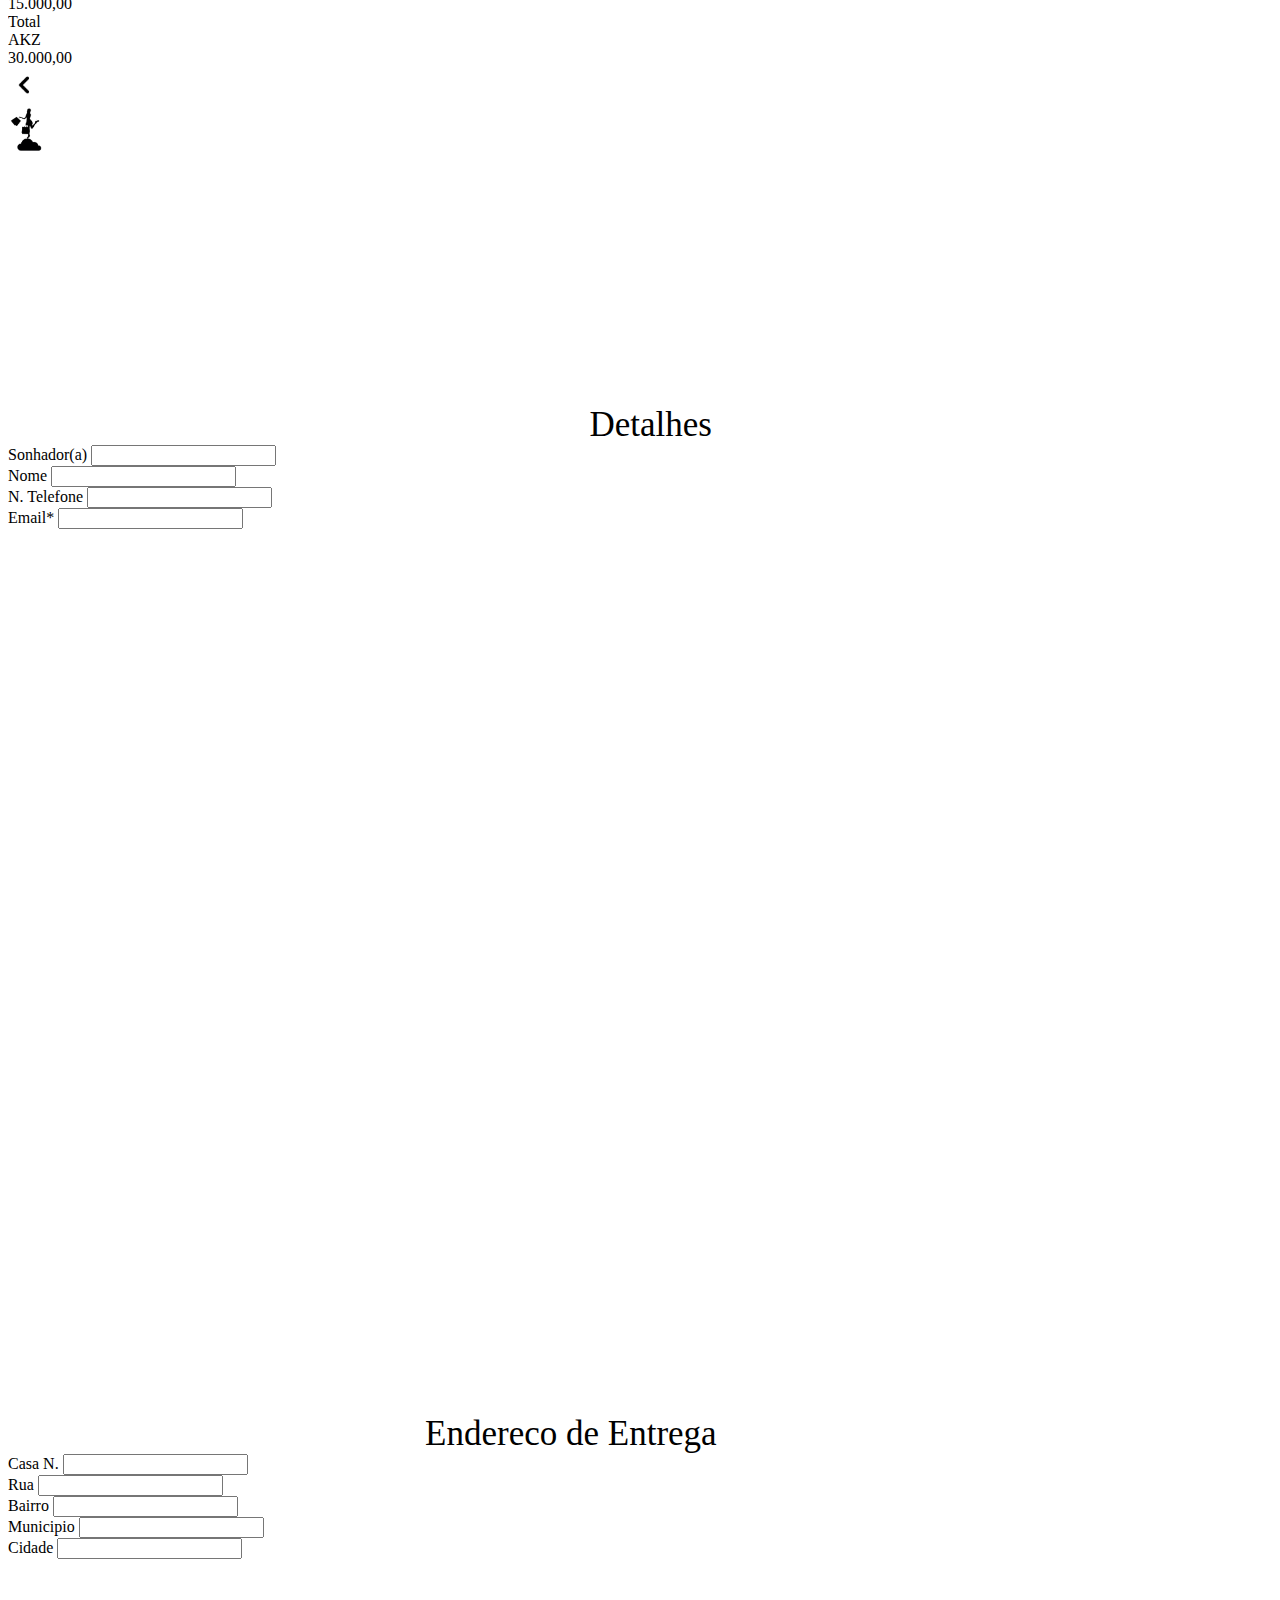
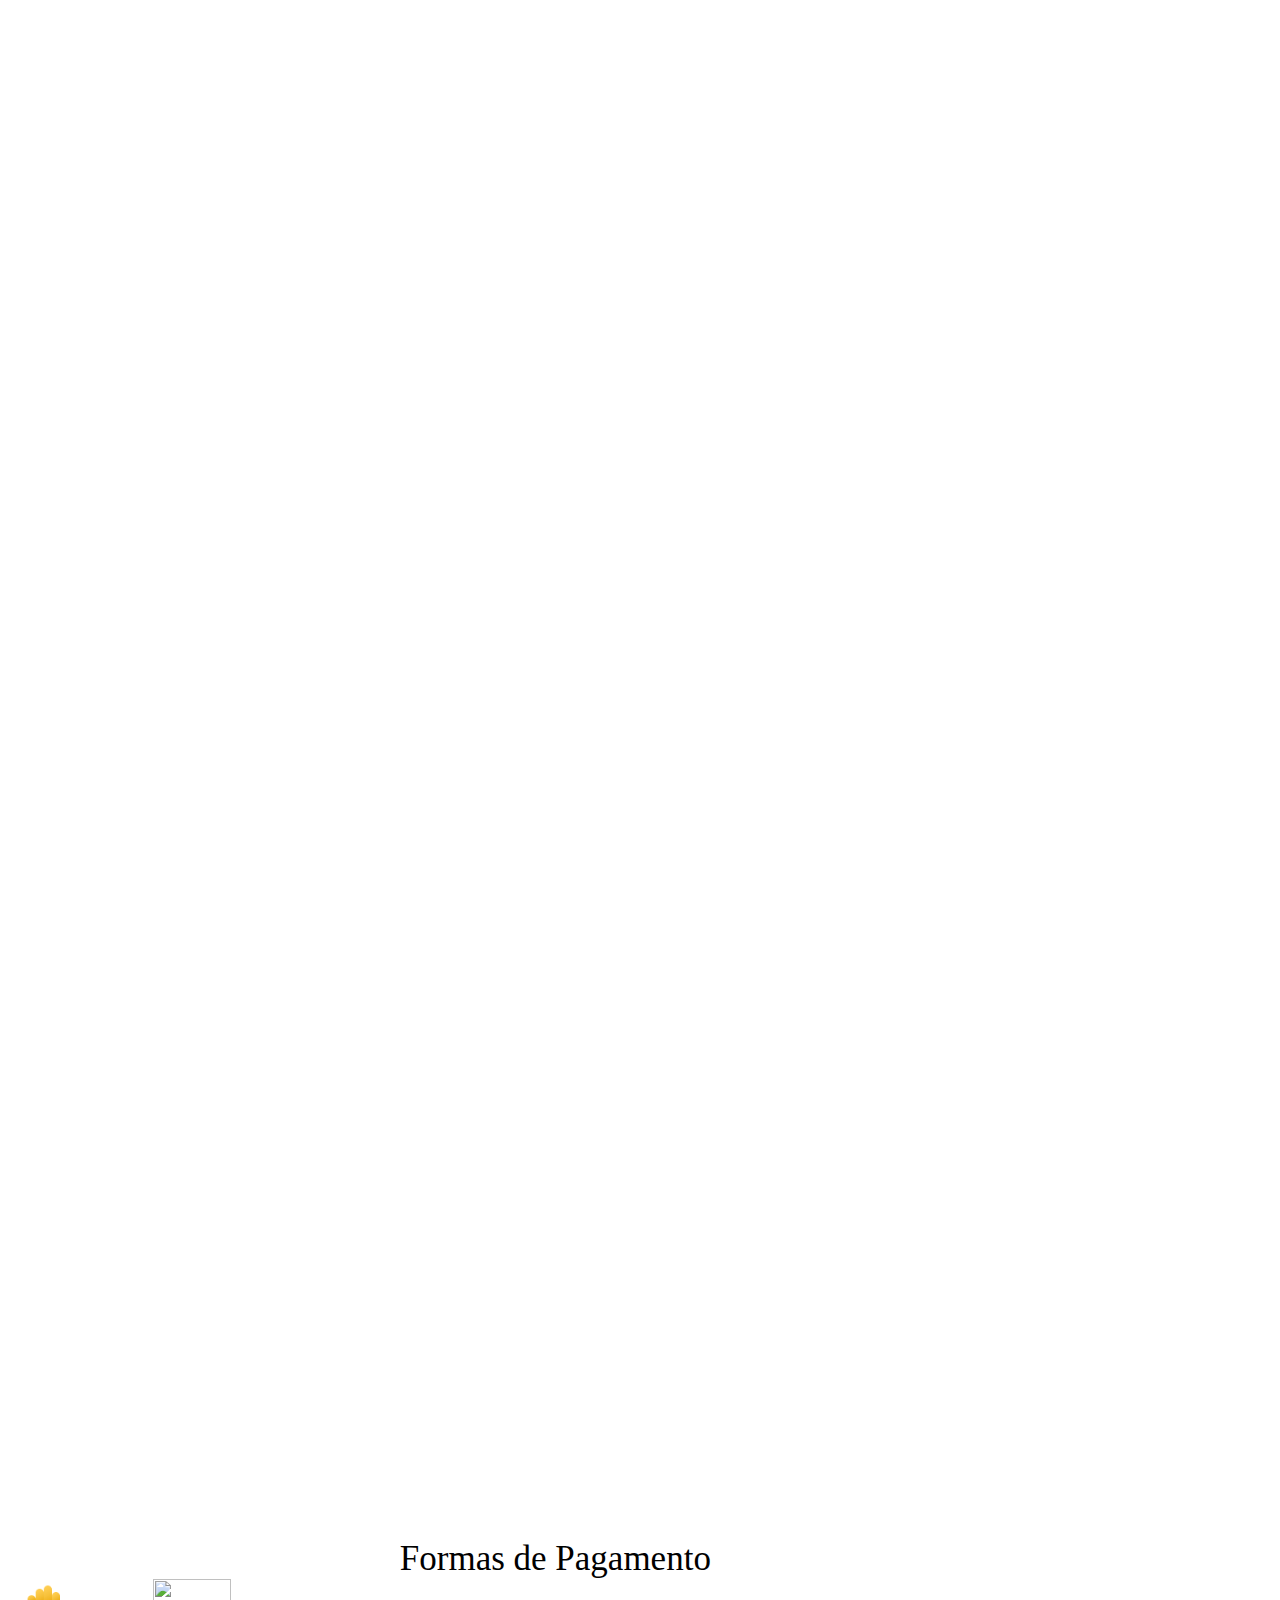
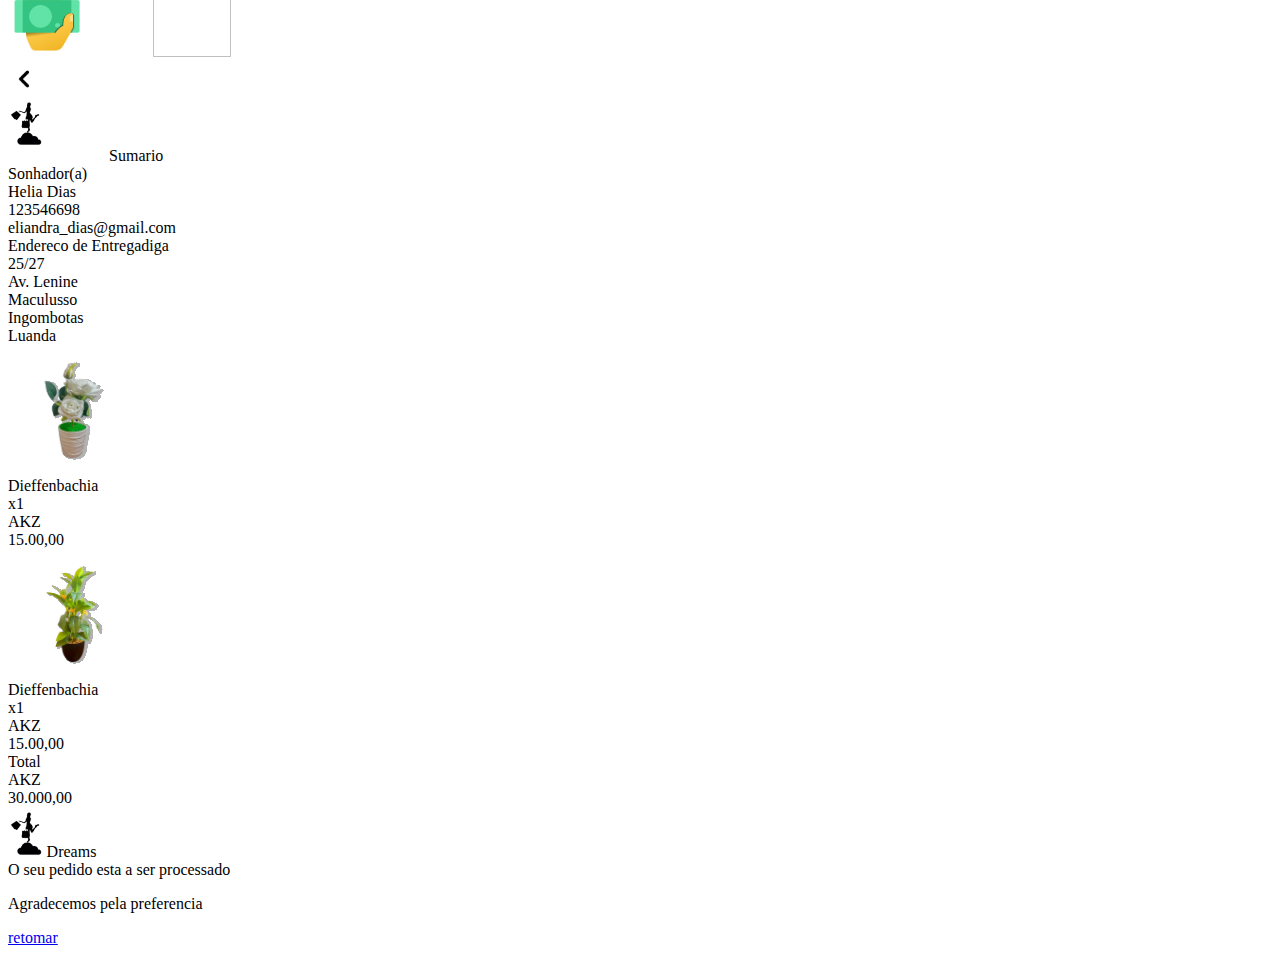
==== commit cbaf8ea0: "update" ====
--- a/DreamStore/index.html
+++ b/DreamStore/index.html
@@ -145,19 +145,19 @@
     </div>
    </div>
   <div id="product_image_container">
- <div id="product_image"><img id ="main_image" src="./img/IMG_4537_Facetune_01-05-2022-16-52-47.svg" width="600px"></div>
+ <div id="product_image"><img id ="main_image" src="./img/IMG_4537_Facetune_01-05-2022-16-52-47.svg" width="250px"></div>
 </div>
  <div id="product_title_description_container">
   <div id="product_title_description"><b>Descricao</b></div>
    </div>
     <div id="product_description_container">
      <div id="product_description">
-    Dieffenbachia Schott é um género de origem neotropical, pertencente à família das Araceae, englobando cerca de 51 espécies de plantas herbáceas perenes,[1] conhecido pelas suas folhas variegadas. Várias espécies deste género são populares como plantas de decoração interior
+    Dieffenbachia Schott e um genero de origem neotropical, pertencente a familia das Araceae, englobando cerca de 51 especies de plantas herbaceas perenes,[1] conhecido pelas suas folhas variegadas. Varias especies deste genero sao populares como plantas de decoracao interior
    </div>
   </div>
  <div class="feedback_container">
 <div id="share_button">
- <img src="./img/share_button.SVG" style="position:absolute; width:50px; height:50px; "/>
+ <img src="./img/share_button.SVG" style="position:absolute; width:15px; height:15px; "/>
   </div>
    <div id="stars">
     <span class="fa fa-star checked"></span>
@@ -173,7 +173,7 @@
     275 comentarios
      </div>
       <div id="like_button">
-     <img src="./img/heart.SVG" style="position:absolute; width:50px; height:50px;"/>
+     <img src="./img/heart.SVG" style="position:absolute; width:18px; height:18px;"/>
     </div>
    </div>
   <div id="price_container">
--- a/DreamStore/css/d_skeleton.css
+++ b/DreamStore/css/d_skeleton.css
@@ -442,7 +442,7 @@
 
     .button_container{
       position:absolute;
-      bottom:5%;
+      bottom:10%;
       left:0%;
       right:0%;
       height:10%;
@@ -466,7 +466,7 @@
     .button_element_shadow {
       position: absolute;
       left: 10%;
-      top: 60px;
+      top: 40px;
       right: 10%;
       height: 50%;
       border-radius: 4px;
@@ -495,7 +495,7 @@
       position:absolute;
       color: black;
       font-family: "Open Sans";
-      font-size: 58px;
+      font-size: 28px;
       font-weight: 700;
       line-height: 22px;
       
@@ -511,7 +511,7 @@
       height:30%;
       left:0%;
       right:0%;
-      border:0px transparent rgb(255, 6, 6)
+      border:0px solid rgb(255, 6, 6)
     }
 
     #product_image{
@@ -519,26 +519,26 @@
       top:-10%;
       left:20%;
       right:10%;
-      border:px transparent black;
+      border:0px solid black;
     }
 
     #product_title_description_container{
       position: absolute;
-      top:48%;
+      top:40%;
       left:0%;
       right:0%;
       height:5%;
-      border: 0px transparent purple;
+      border: 0px solid purple;
       background-color: transparent;
     }
 
     #product_description_container{
       position: absolute;
-      top:52%;
-      left:0%;
-      right:0%;
-      height:30%;
-      border: 0px transparent rgb(20, 14, 20);
+      top:45.5%;
+      left:0%;
+      right:0%;
+      height:15%;
+      border: 0px solid rgb(20, 14, 20);
       background-color: transparent;
       opacity:1;
     }
@@ -547,9 +547,9 @@
       position:absolute;
       color: black;
       font-family: "Open Sans";
-      font-size: 30px;
-      
-      line-height: 30px;
+      font-size: 12px;
+      
+      line-height: 1.8;
       text-align: justify;
       left:10%;
       right:10%;
@@ -559,7 +559,7 @@
       position:absolute;
       color: black;
       font-family: "Open Sans";
-      font-size: 35px;
+      font-size: 24px;
       font-weight: 700;
       line-height: 22px;
       left:10%;
@@ -568,18 +568,19 @@
 
     .feedback_container{
       position: absolute;
-      top:68%;
+      top:62%;
       left:0%;
       right:0%;
       height:5%;
-      border: 0px transparent rgb(20, 14, 20);
+      border: 0px solid rgb(20, 14, 20);
       /*background-color: rgb(182, 182, 255);*/
       opacity:1;
     }
 
     #share_button{
         position:absolute;
-        left:10%
+        left:10%;
+        top:2;
     }
 
     #stars{
@@ -588,7 +589,7 @@
     }
     
     .fa, .fa-star{
-      font-size:35px;
+      font-size:14px;
     }
 
     .checked {
@@ -597,50 +598,50 @@
 
     #separation_dot{
       position:absolute;
-      font-size: 100px;
+      font-size: 45px;
       left:50%;
-      top:-65px;
+      margin-top:-28px;
     }
 
     #comments{
       position:absolute;
       left:58%;
       top: 4%;
-      font-size:25px;
+      font-size:10px;
       font-family: "Open Sans";
     }
 
     #like_button{
       position:absolute;
-      top:-2;
+      top:0;
       right:17%;
     }
 
     #price{
       position:absolute;
       right:12%;
-      font-size: 65px;
+      font-size: 16px;
       top:15%;
       font-family: "Open Sans";
     }
 
     #AKZ{
       position:absolute;
-      font-size:18px;
+      font-size:10px;
       top:-20px;
       
     }
 
     #price_container{
       position:absolute;
-      bottom:10%;
-      height:15%;
-      left:0%;
-      right:0%;
+      bottom:20%;
+      height:10%;
+      left:0%;
+      right:0%;
+      border: 0px solid purple;
       /* background-color: rgb(184, 255, 184);*/
       opacity:1;
     }    
-
                                                                     /*-------------------------- Screen 4 --------------------------*/
 
     #product_summary_container{
@@ -651,10 +652,7 @@
       bottom:20%;
       border:0px solid blue;
       overflow: auto;
-      overflow-y: visible;
-      
-     
-      
+      overflow-y: visible;      
     }
     
     .summary_list_1, .summary_list_2, .summary_list_3, 
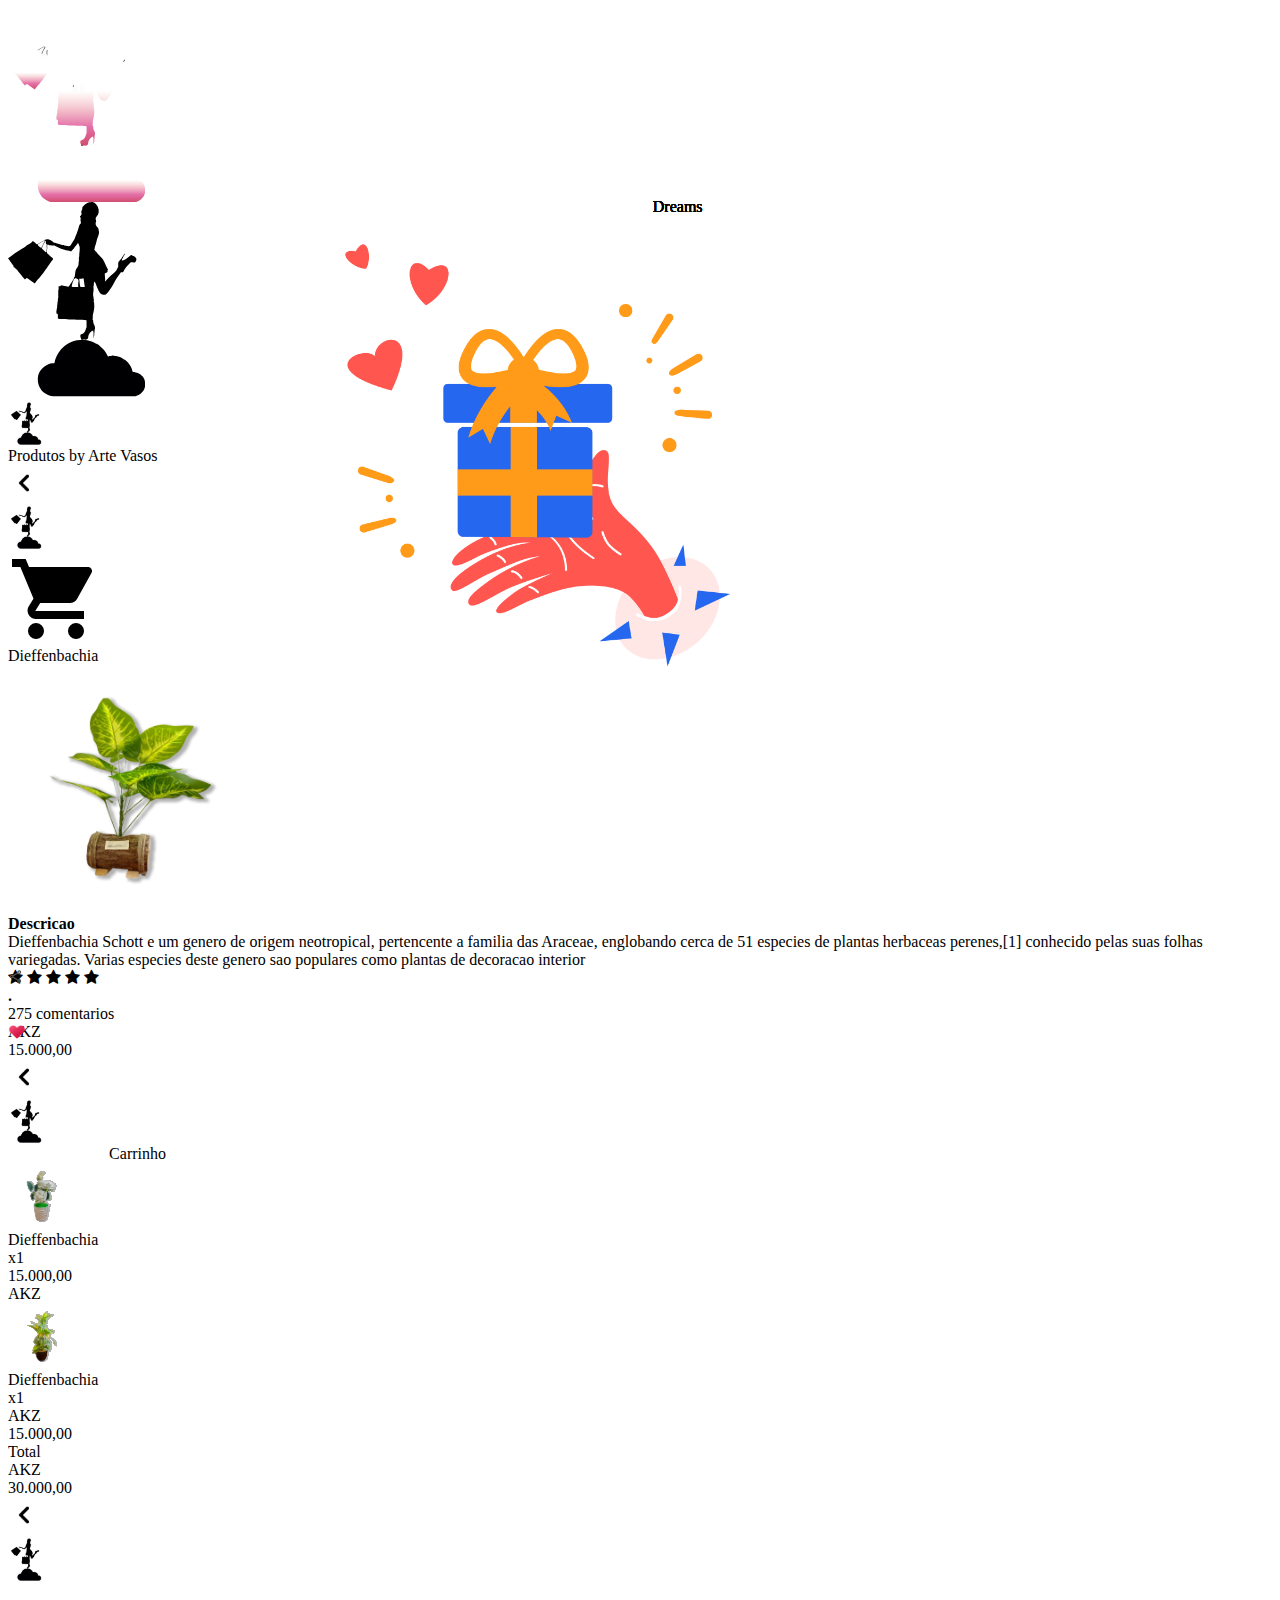
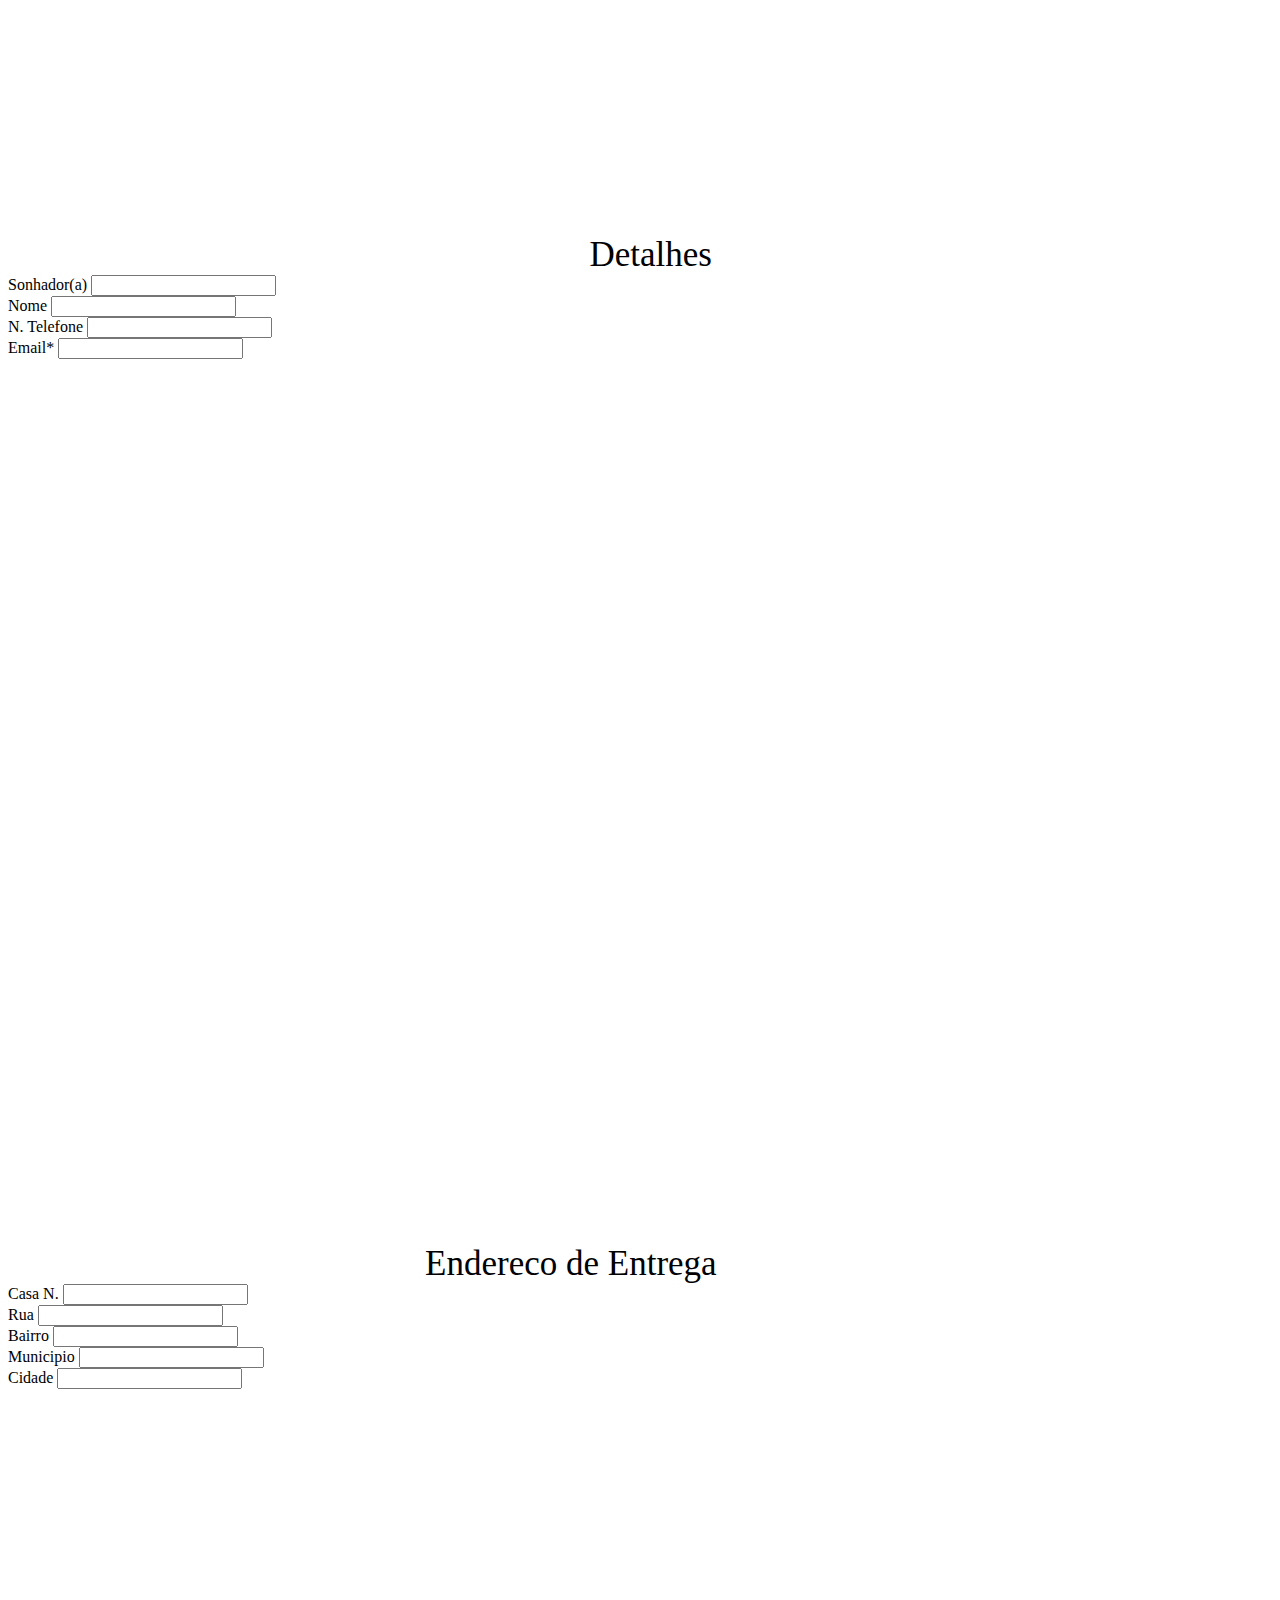
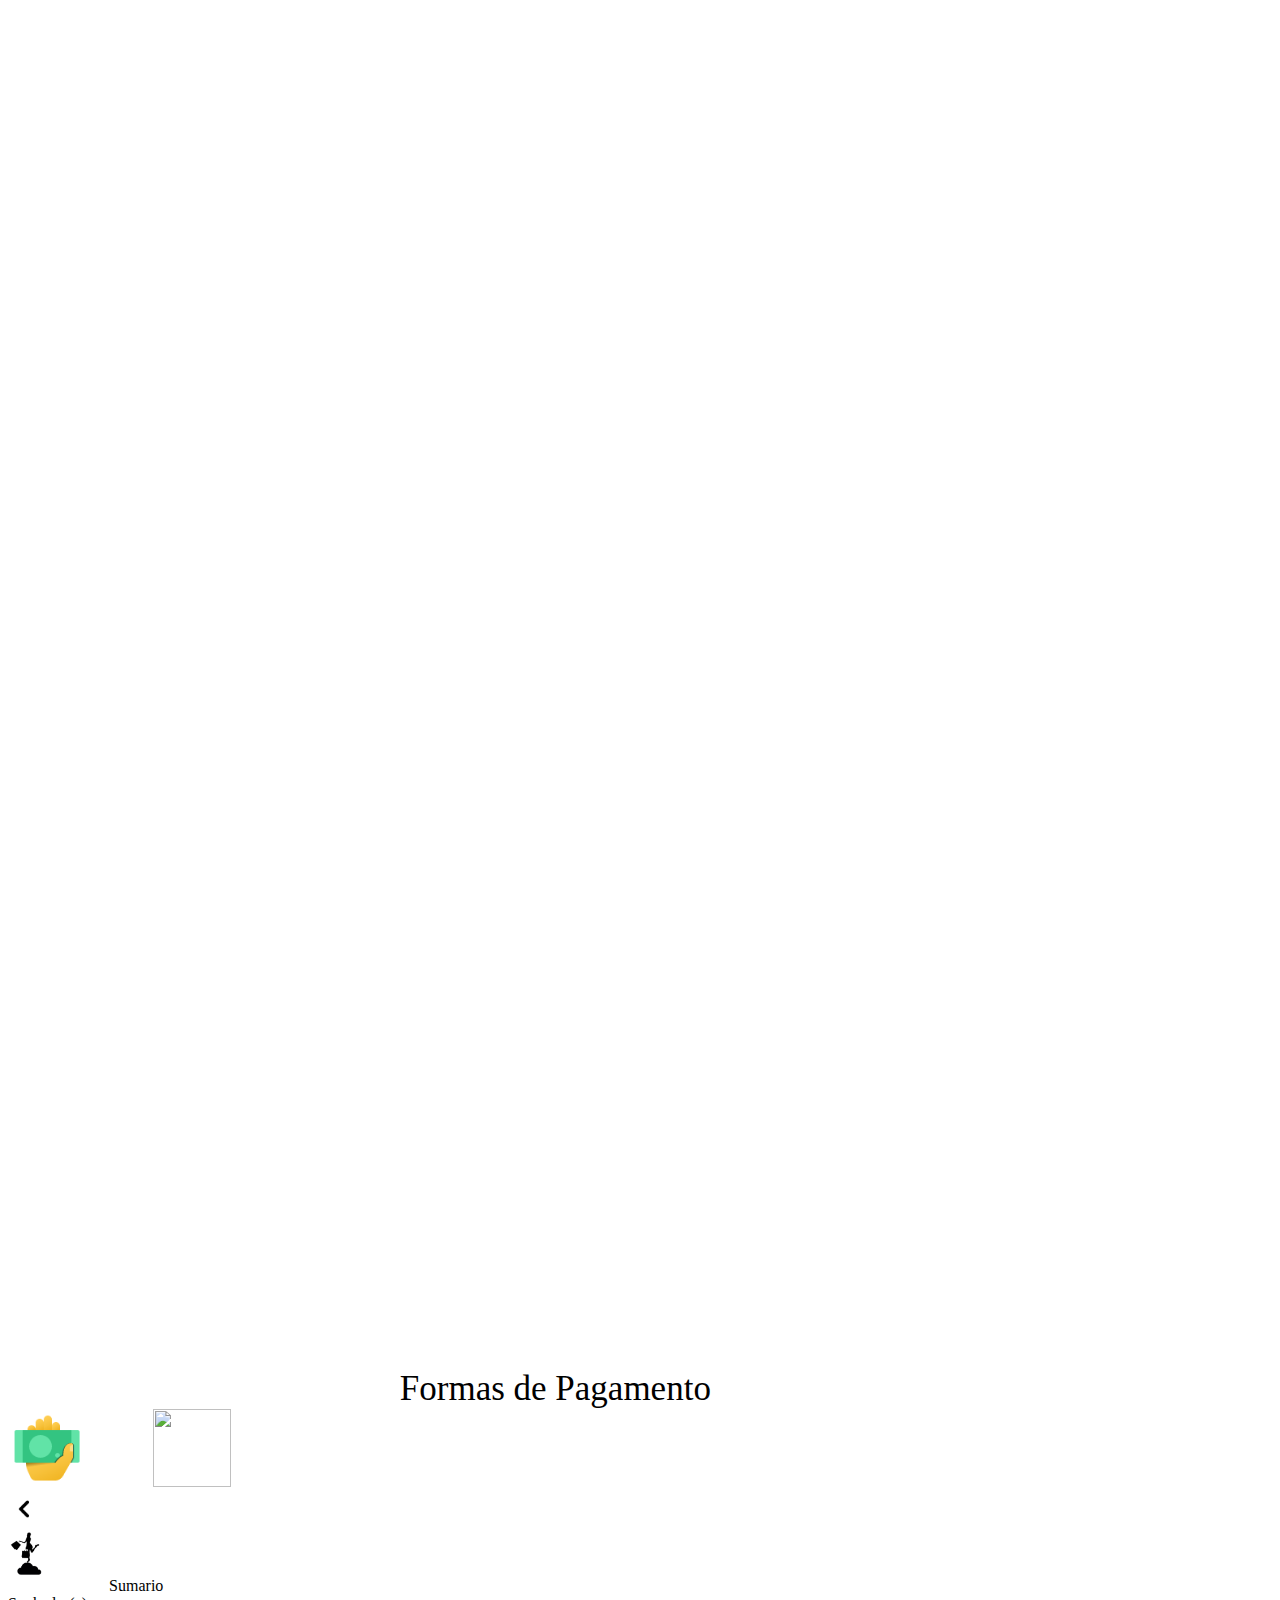
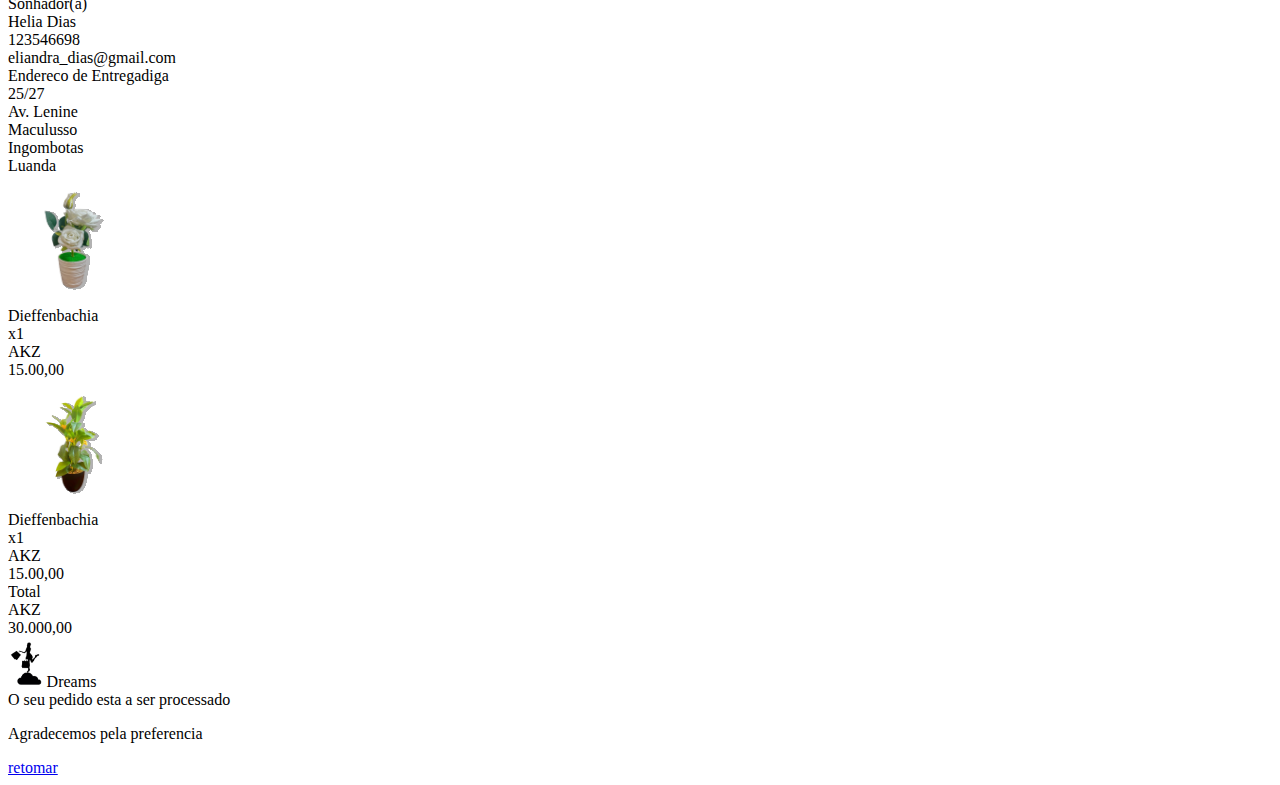
==== commit 8d91fa60: "update" ====
--- a/DreamStore/index.html
+++ b/DreamStore/index.html
@@ -208,7 +208,7 @@
        </div>
       <div id="product_summary_container">
      <div class="summary_list_1">
-    <div id="product_summary_image"><img src="./img/IMG_4540_Facetune_01-05-2022-16-56-52.svg" height="158"></div>
+    <div id="product_summary_image"><img src="./img/IMG_4540_Facetune_01-05-2022-16-56-52.svg" height="68"></div>
    <div id="product_summary_title">Dieffenbachia</div>
   <div id="product_summary_quantity">x1</div>
  <div id="product_summary_price">15.000,00
@@ -216,7 +216,7 @@
  </div>
   </div>
    <div class="summary_list_2">
-    <div id="product_summary_image"><img src="./img/IMG_4539_Facetune_01-05-2022-16-55-41.svg" height="148"></div>
+    <div id="product_summary_image"><img src="./img/IMG_4539_Facetune_01-05-2022-16-55-41.svg" height="68"></div>
      <div id="product_summary_title">Dieffenbachia</div>
       <div id="product_summary_quantity">x1</div>
        <div id="product_summary_price"><div id="AKZ" class="AKZ_summary">AKZ</div>15.000,00
--- a/DreamStore/css/d_skeleton.css
+++ b/DreamStore/css/d_skeleton.css
@@ -8,9 +8,7 @@
    overflow-y: hidden;
    overflow-x:hidden;
    -moz-user-select: none; -webkit-user-select: none; -ms-user-select:none; user-select:none;-o-user-select:none;
-   
-                                
- }
+}
 
 @media (min-width: 1281px) {
   
@@ -660,10 +658,10 @@
       position:relative;
       
       margin-top:5%; 
-      height:200px;
+      height:80px;
       width:100%;
       font-size: 28px;
-      /* background-color: grey; */
+      /*background-color: grey;*/
       opacity:1;
       border-bottom: 1px solid #C1C1C1;
     }
@@ -675,7 +673,7 @@
     #product_summary_image{
       position:absolute;
        
-      height:75%;
+      height:90%;
       width:20%;
         
       border-radius:8px;
@@ -684,21 +682,21 @@
     #product_summary_title{
       position:absolute;
       left:22%;
-      font-size: 25px;
+      font-size: 15px;
       font-family: "Open Sans";
     }
     #product_summary_quantity{
       position:absolute;
       left:22%;
-      top:40%;
-      font-size: 25px;
+      top:20%;
+      font-size: 15px;
       font-family: "Open Sans";
     }
     #product_summary_price{
       position:absolute;
       right:5%;
       top:20%;
-      font-size: 30px;
+      font-size:12px;
       font-family: "Open Sans";
     }
     
@@ -712,7 +710,7 @@
     }
     #Total{
       position:absolute;
-      font-size: 50px;
+      font-size: 20px;
       font-family: "Open Sans";
       font-weight: 700;
     }
@@ -720,7 +718,7 @@
       position:absolute;
       right:5%;
       top:10%;
-      font-size: 30px;
+      font-size: 15px;
       font-family: "Open Sans";
     }
 
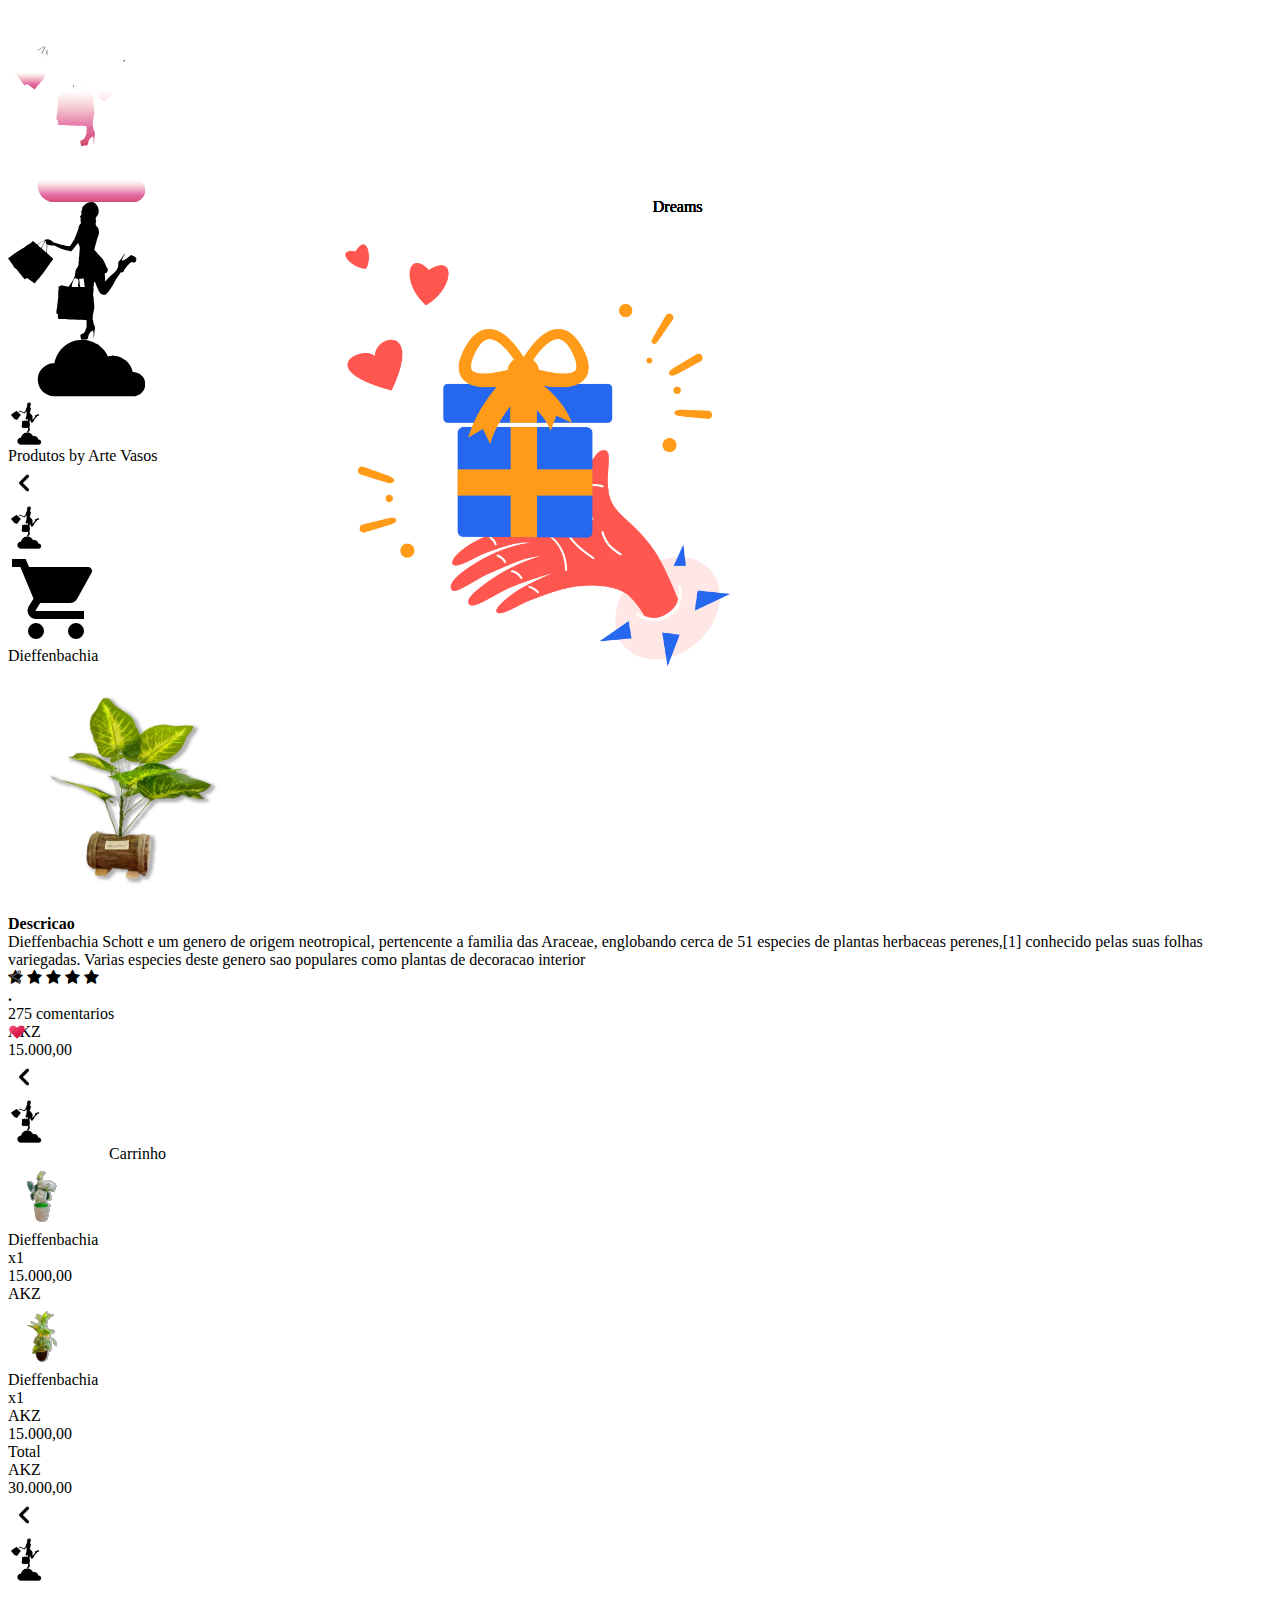
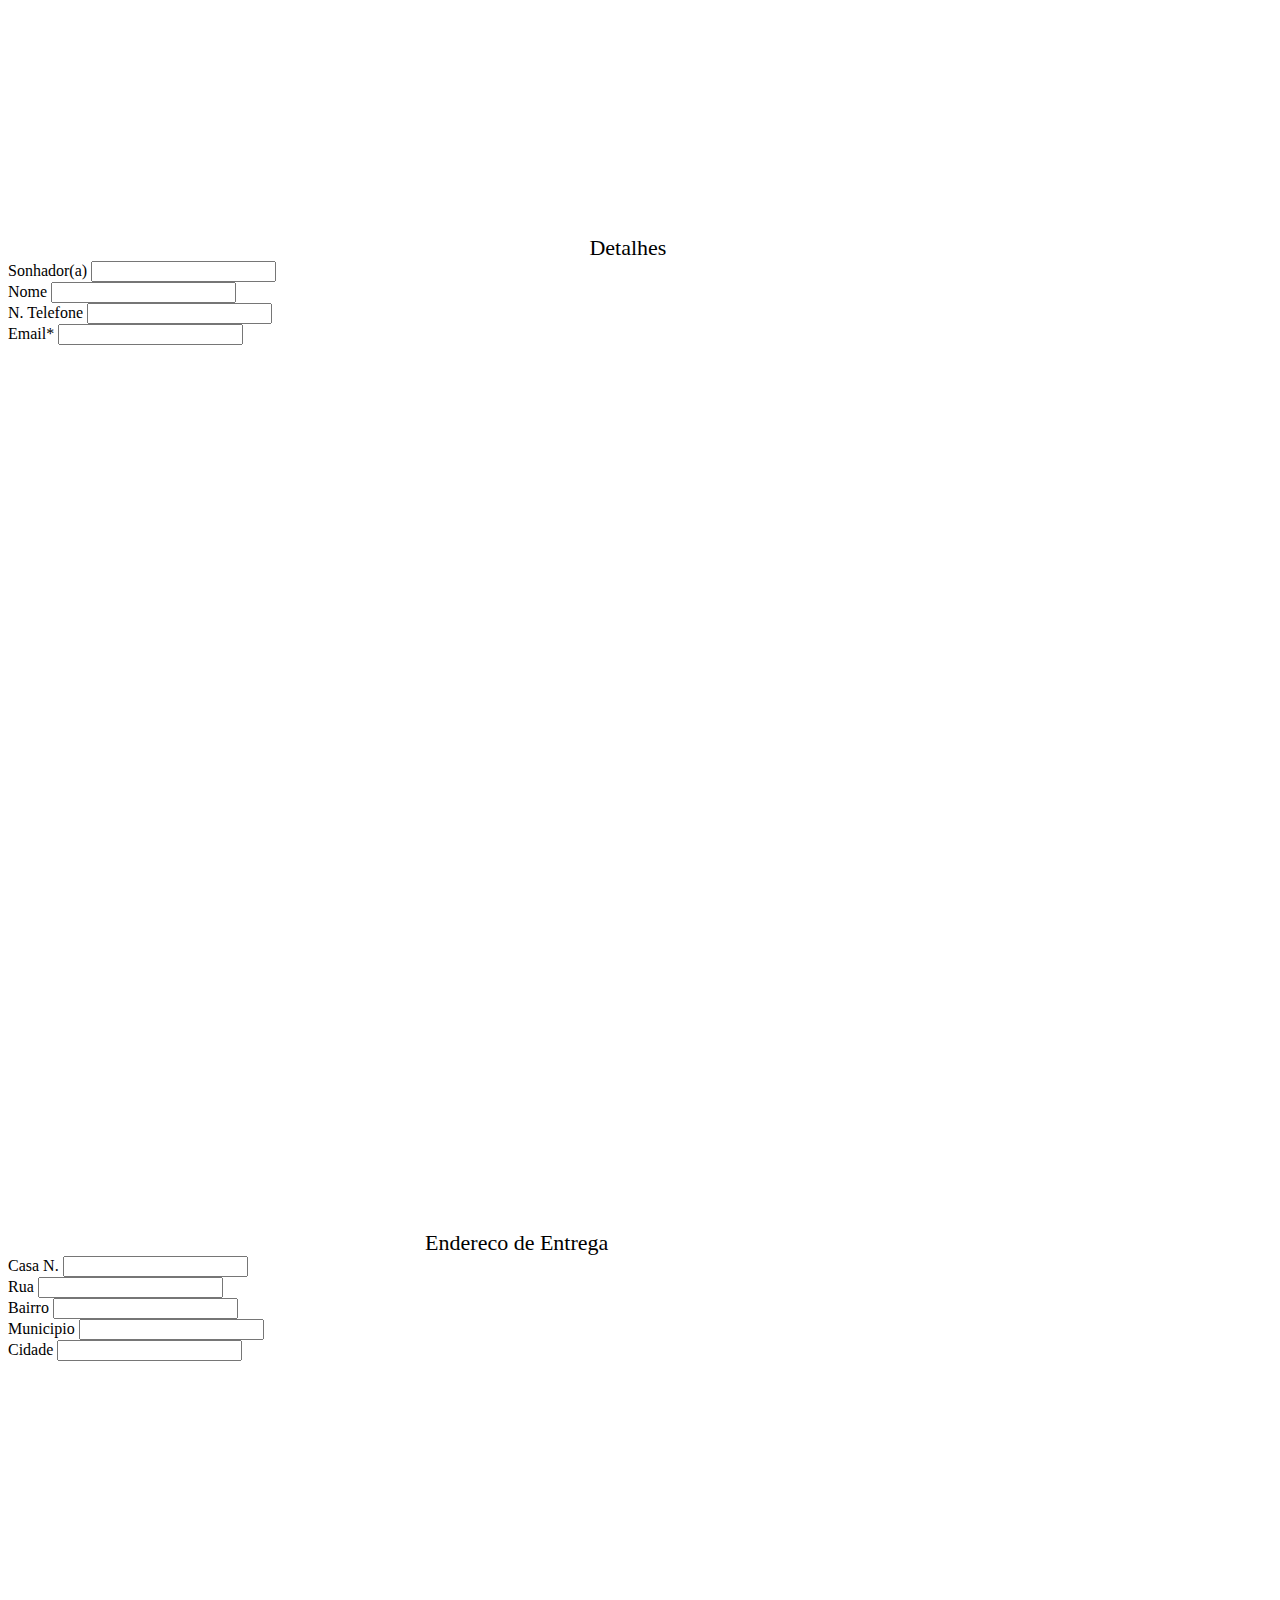
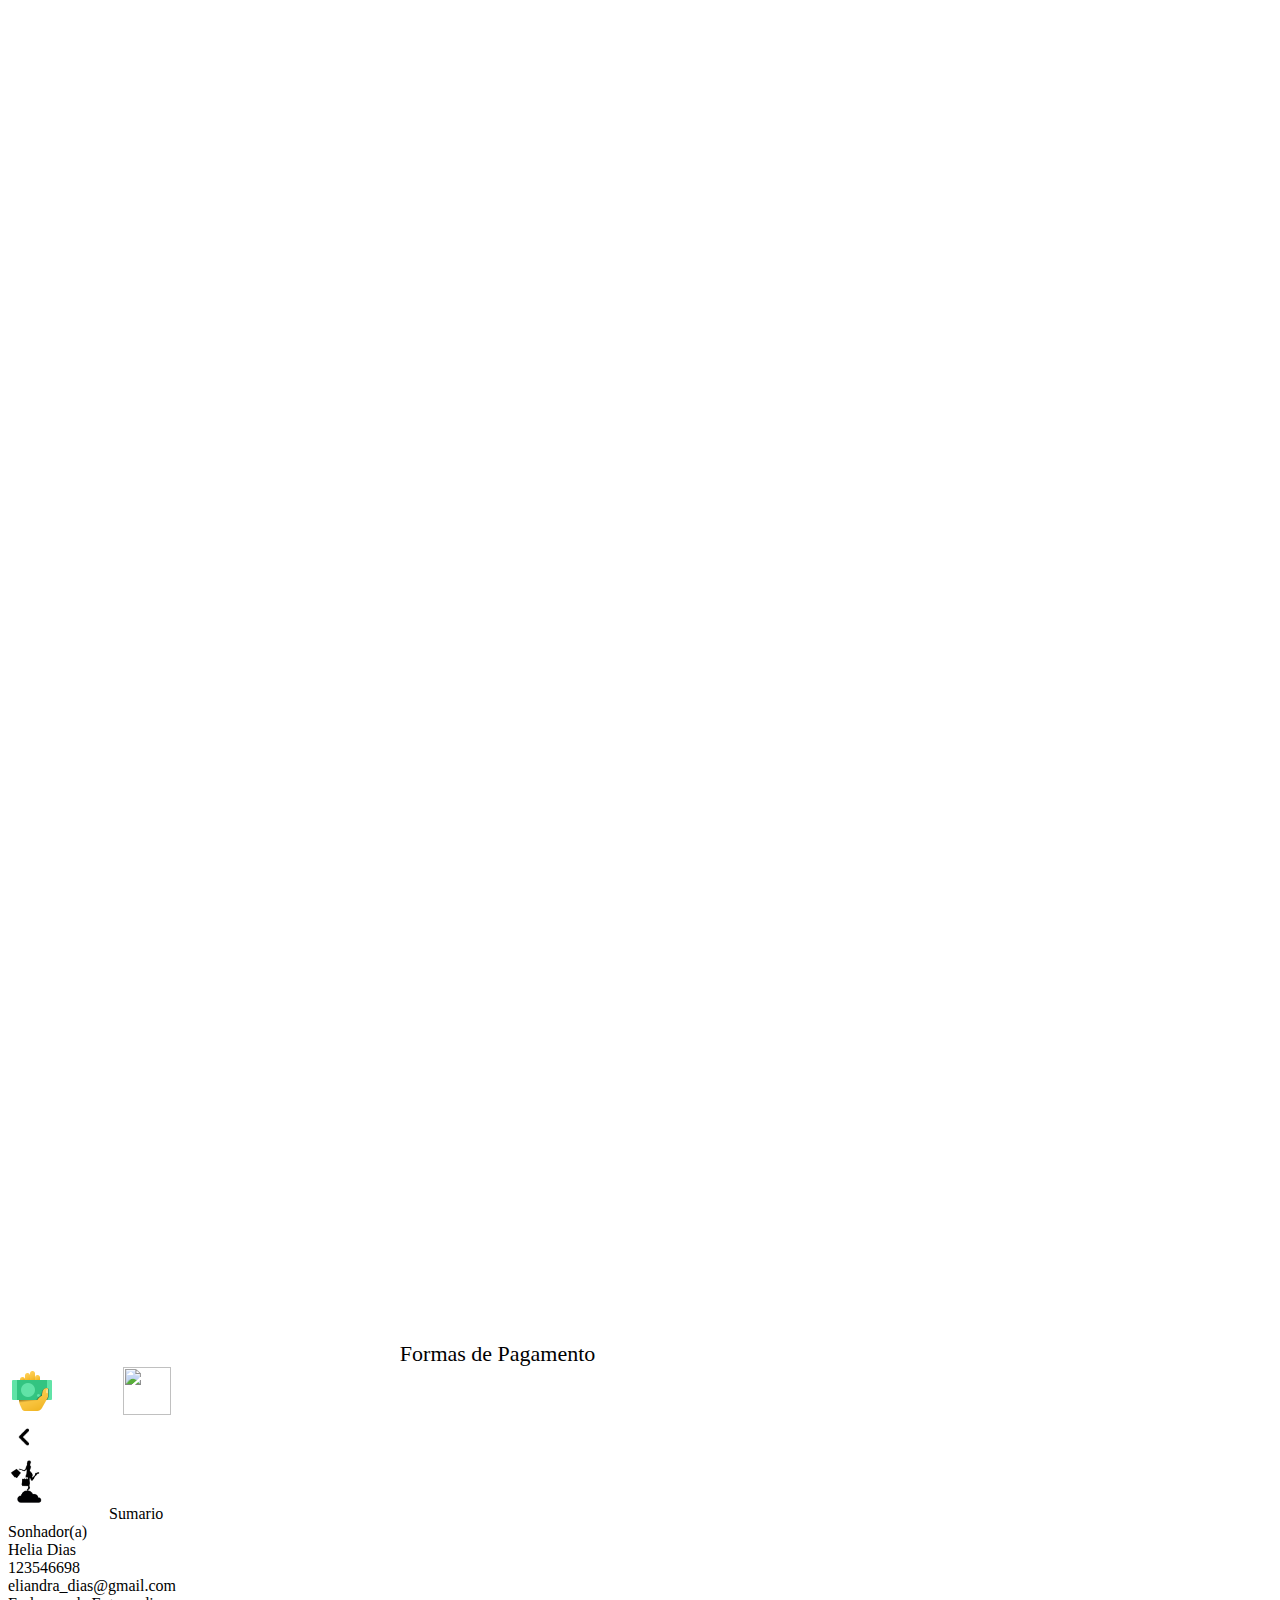
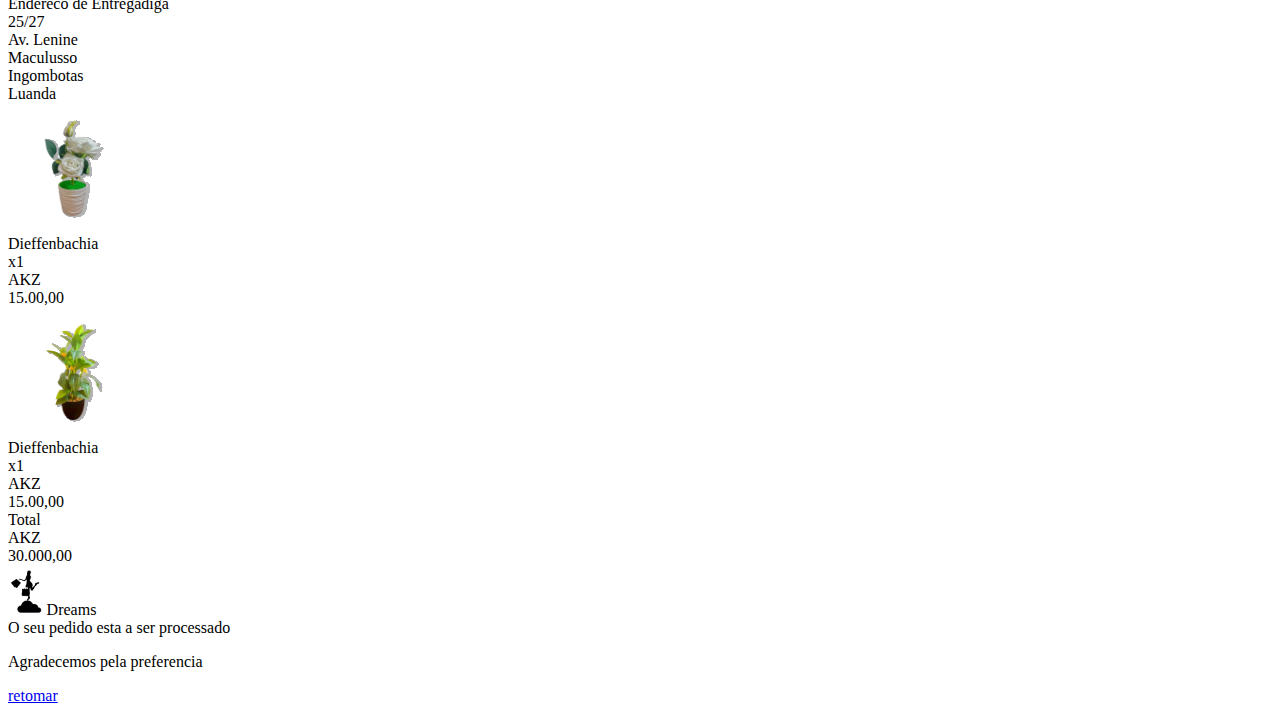
==== commit be88853d: "Update" ====
--- a/DreamStore/index.html
+++ b/DreamStore/index.html
@@ -249,7 +249,7 @@
   <img  class="store_cart" src="img/ShoppingCarticon.svg" > 
  </div>  ------------------------->
 </div> 
- <div id="page_title" style="padding-left:8%; margin-top: 20%; margin-left:38%; font-size:35px">
+ <div id="page_title" style="padding-left:8%; margin-top: 20%; margin-left:38%; font-size:22px">
   Detalhes
    </div>
     <div id="form_1_container">
@@ -260,7 +260,7 @@
  <div id="email"> Email* <input type="form" class="form_alignment"></input></div>
 </div>
  </div>
-  <div id="page_title" style="padding-left:8%; margin-top: 70%;  margin-left:25%; font-size:35px">
+  <div id="page_title" style="padding-left:8%; margin-top: 70%;  margin-left:25%; font-size:22px">
    Endereco de Entrega
     </div>
      <div id="form_2_container">
@@ -272,13 +272,13 @@
  <div id="cidade"> Cidade <input type="form" class="form_alignment"></input></div>
   </div>
    </div>
-    <div id="page_title" style="padding-left:8%;  margin-top: 125%; margin-left:23%; font-size:35px">
+    <div id="page_title" style="padding-left:8%;  margin-top: 125%; margin-left:23%; font-size:22px">
      Formas de Pagamento
     </div>
    <div id="form_3_container">
   <div id="payment_form_container">
- <div id=""> <img src="./img/cash.SVG" width="78" style="position:relative; padding-right: 5%;">
-<img src="./img/card.SVG"  width="78"></div>
+ <div id=""> <img src="./img/cash.SVG" width="48" style="position:relative; padding-right: 5%;">
+<img src="./img/card.SVG"  width="48"></div>
  </div>
   </div>
    <div class="button_container">
--- a/DreamStore/css/d_skeleton.css
+++ b/DreamStore/css/d_skeleton.css
@@ -729,7 +729,7 @@
       left:0%;
       right:0%;
       border:0px solid black;
-      height:20%;
+      height:16%;
       margin-top:25%;
       }
 
@@ -738,7 +738,7 @@
       left:0%;
       right:0%;
       border:0px solid green;
-      height:20%;
+      height:16%;
       margin-top: 75%;
       }
 
@@ -759,7 +759,7 @@
       bottom:0%;
       top:0%;
       font-family: "Open Sans";
-      font-size:30px;
+      font-size:16px;
       border:0px transparent green;
     }
 
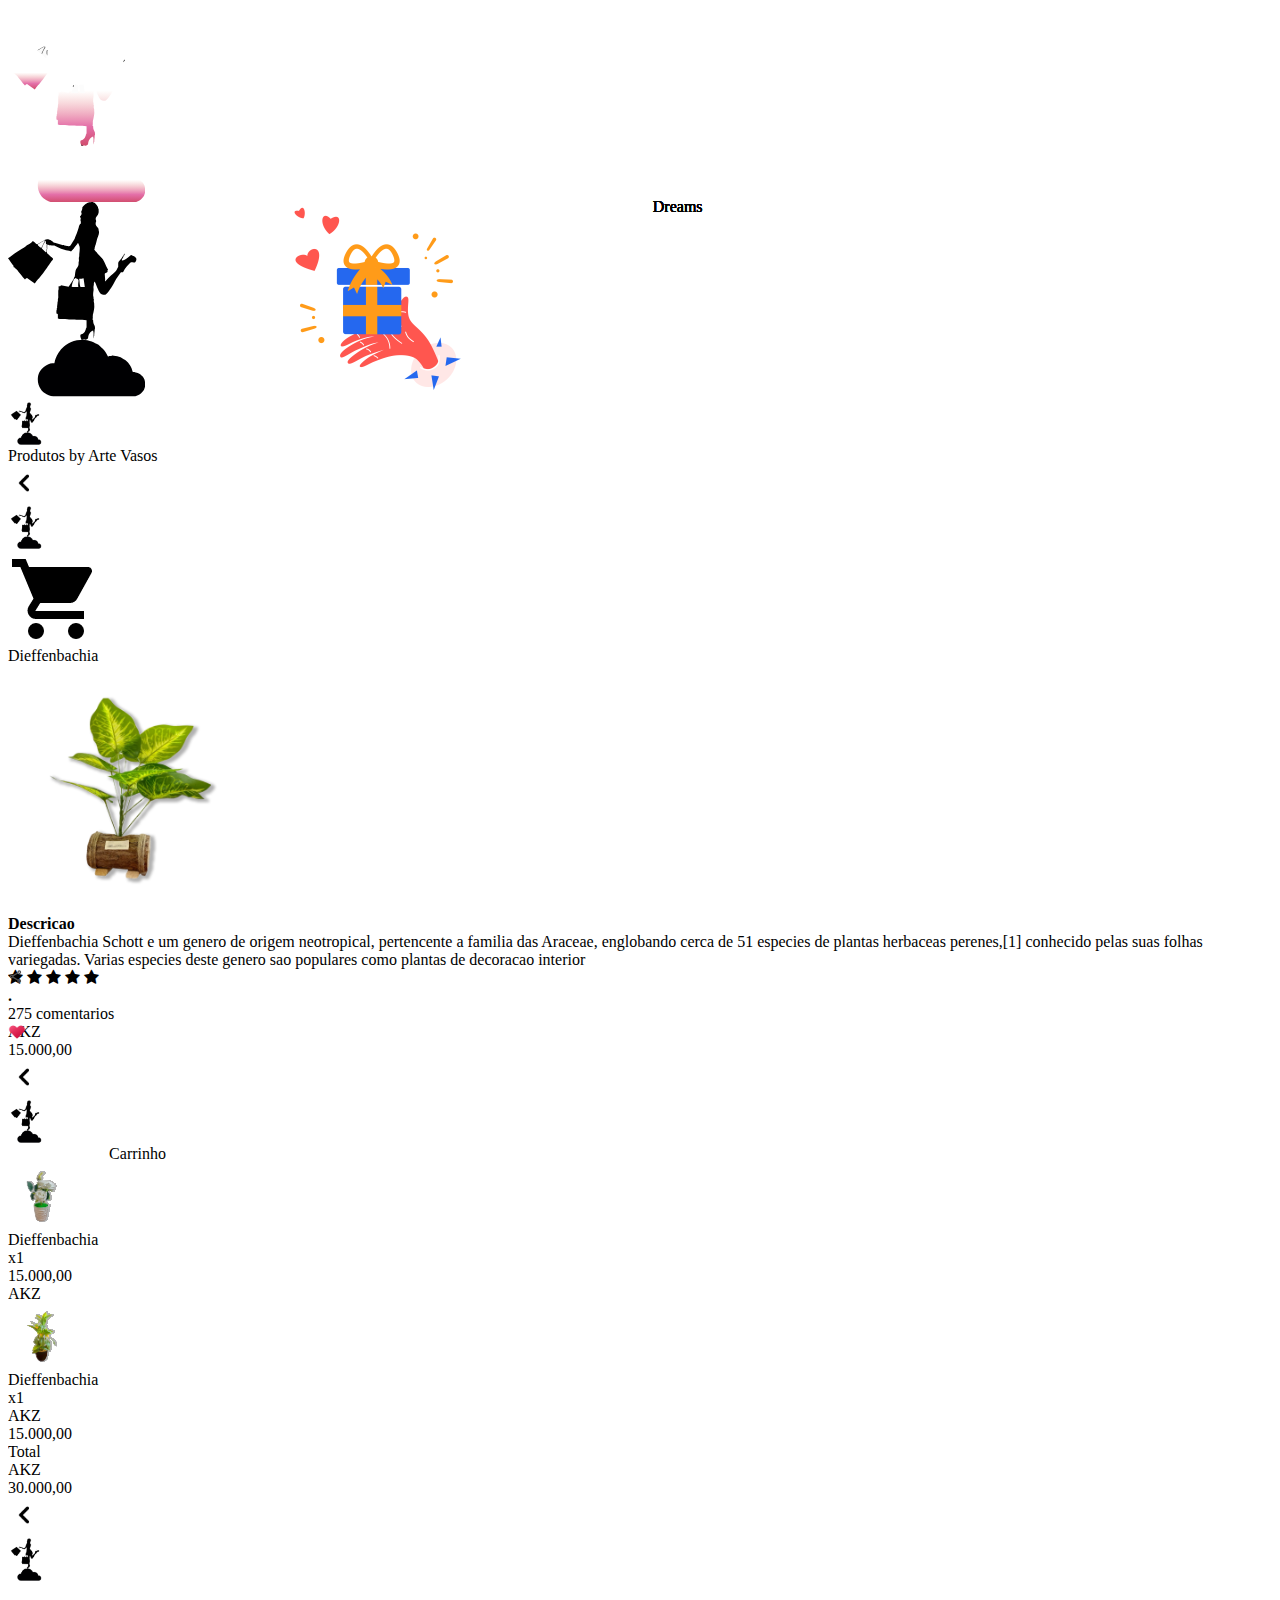
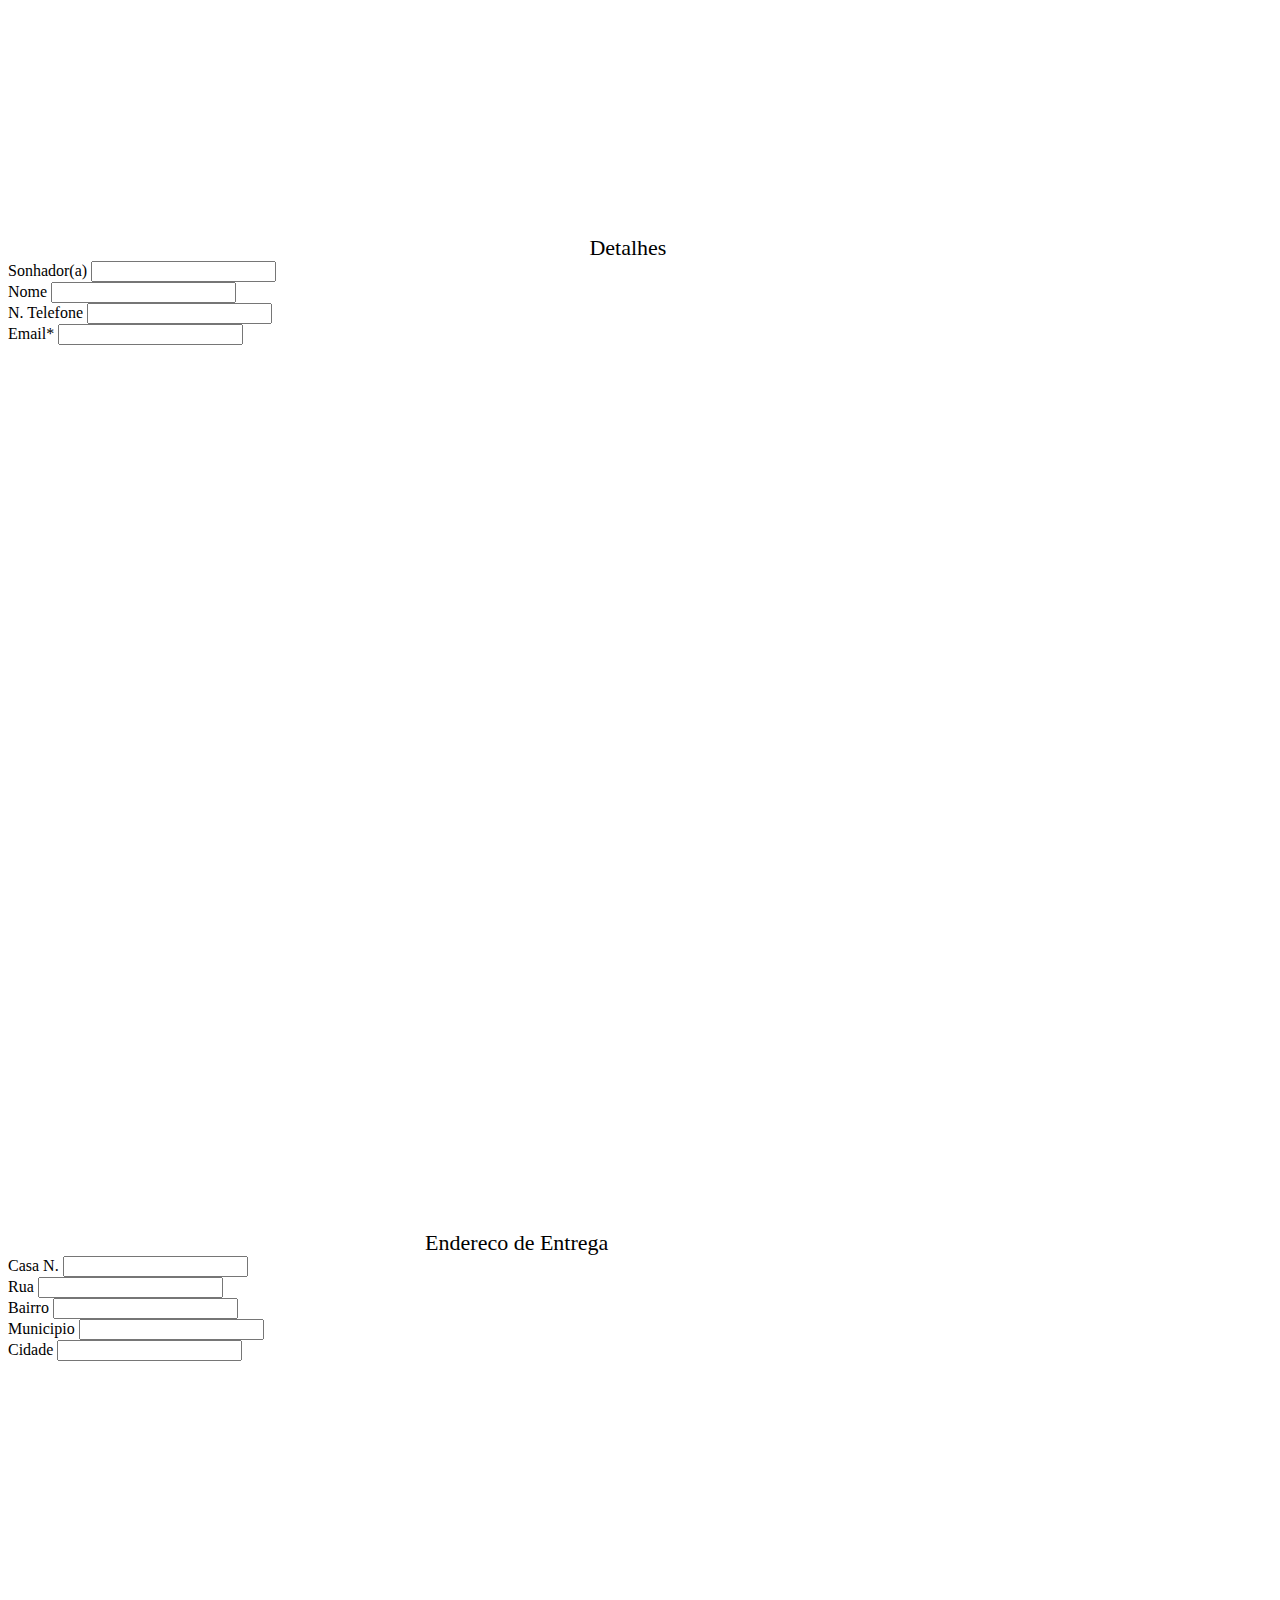
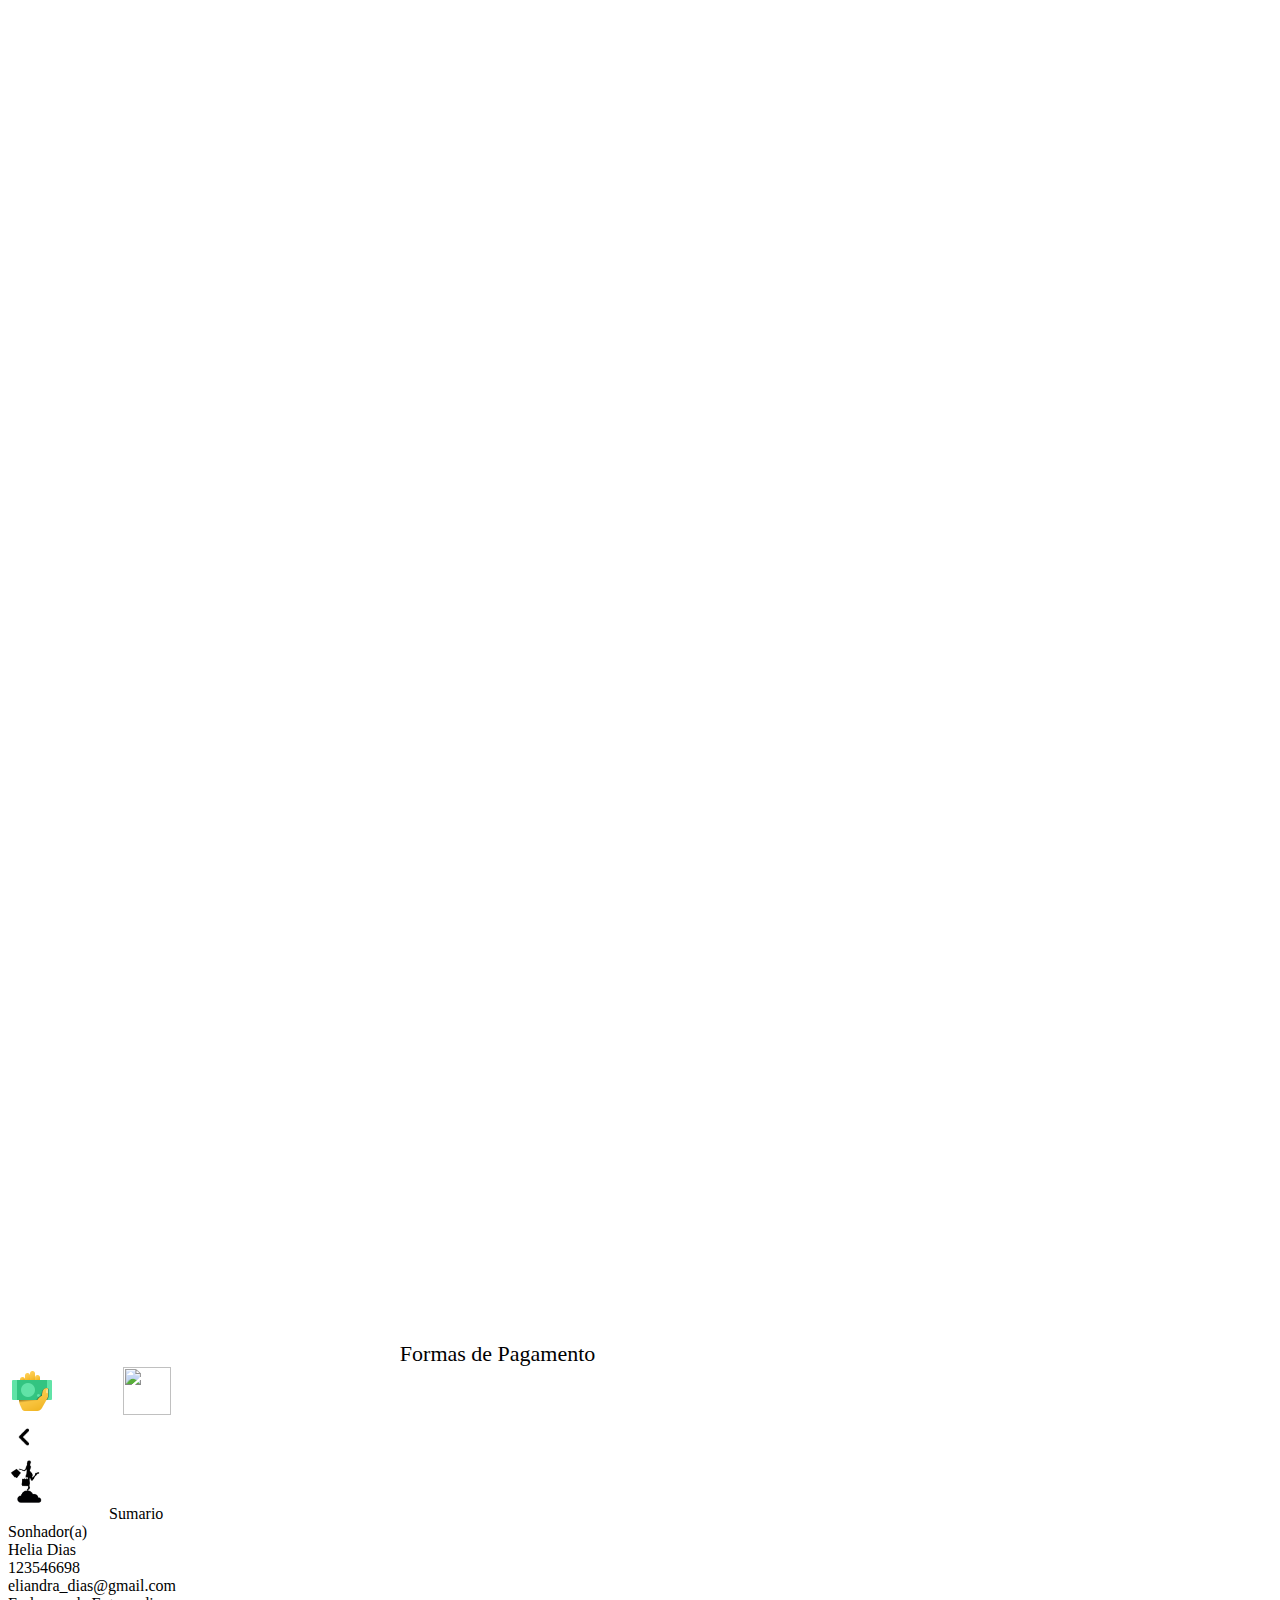
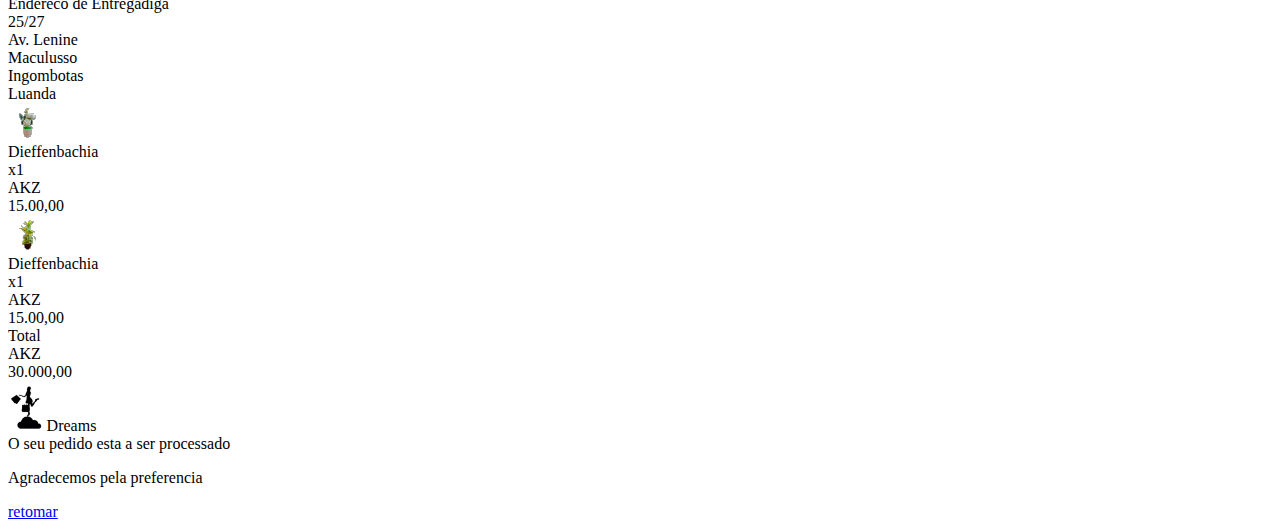
==== commit 188193c7: "update" ====
--- a/DreamStore/index.html
+++ b/DreamStore/index.html
@@ -324,13 +324,13 @@
     </div>
    <div id="produtos_sumario">
   <div class="lista_sumario">
- <div id="imagem_produto_sumario_1"><img src="./img/IMG_4540_Facetune_01-05-2022-16-56-52.svg" width="132"/></div>
+ <div id="imagem_produto_sumario_1"><img src="./img/IMG_4540_Facetune_01-05-2022-16-56-52.svg" width="40"/></div>
 <div id="titulo_produto_sumario_1">Dieffenbachia</div>
  <div id="quantidade_produto_sumario_1">x1</div>
   <div id="preco_produto_sumario_1"><div id="AKZ">AKZ</div>15.00,00</div>
    </div>
     <div class="lista_sumario">
-     <div id="imagem_produto_sumario_1"><img src="./img/IMG_4539_Facetune_01-05-2022-16-55-41.svg" width="132"/></div>
+     <div id="imagem_produto_sumario_1"><img src="./img/IMG_4539_Facetune_01-05-2022-16-55-41.svg" width="40"/></div>
       <div id="titulo_produto_sumario_1">Dieffenbachia</div>
      <div id="quantidade_produto_sumario_1">x1</div>
     <div id="preco_produto_sumario_1"><div id="AKZ">AKZ</div>15.00,00</div>
@@ -354,7 +354,7 @@
 <div class="head_title"><img src="img/IMG_4608.svg" height="50">Dreams</div>
  </div>
   </div>   
-   <img id="thanks" src="img/thanks.SVG" width="528" style="position:absolute; left:20%; top: 20%;"/>
+   <img id="thanks" src="img/thanks.SVG" width="228" style="position:absolute; left:20%; top: 20%;"/>
     <div id="texto_de_agradecimento">
    O seu pedido esta a ser processado</p>
   Agradecemos pela preferencia </p> 
--- a/DreamStore/css/d_skeleton.css
+++ b/DreamStore/css/d_skeleton.css
@@ -495,8 +495,7 @@
       font-family: "Open Sans";
       font-size: 28px;
       font-weight: 700;
-      line-height: 22px;
-      
+      line-height: 22px;      
       top:0%;
       height:100%;
       margin-left:35%;
@@ -814,7 +813,7 @@
       right:5%;
       top:15%;
       bottom:15%;
-      border: 0px solid transparent;
+      border: 2px solid transparent;
 
     }
  
@@ -863,7 +862,7 @@
   position:relative;
   left:5%;
   font-family: "Open Sans";
-  font-size:24px;
+  font-size:12px;
   font-weight: 700;
   
 }
@@ -878,7 +877,7 @@
   position:relative;
   left: 0%;
   font-family: "Open Sans";
-  font-size:24px;
+  font-size:12px;
   font-weight: 700;
 }
 
@@ -889,16 +888,16 @@
   right:0px;
   height:30%;
   background-color: transparent;
-  padding-top: 5%
+  padding-top: 2%;
   
 }    
 
 #imagem_produto_sumario_1{
   position:absolute;
-  height:75%;
-  width:145px;
-  border-radius:15px;
-  background-color: D6E6D9 ;
+  height:65%;
+  width:45px;
+  border-radius:5px;
+  background-color: #D6E6D9 ;
 }
 
 
@@ -907,7 +906,7 @@
   left:25%;
   top:50%;
   font-family: "Open Sans";
-  font-size:24px;
+  font-size:12px;
   font-weight: 700;
 }
 
@@ -917,7 +916,7 @@
   left:55%;
   top:50%;
   font-family: "Open Sans";
-  font-size:24px;
+  font-size:12px;
   font-weight: 700;
 }
 #preco_produto_sumario_1{
@@ -925,14 +924,14 @@
   left:75%;
   top:50%;
   font-family: "Open Sans";
-  font-size:24px;
+  font-size:12px;
   font-weight: 700;
 }
 
 #total_titulo_sumario{
   position:absolute;
   font-family: "Open Sans";
-  font-size:52px;
+  font-size:16px;
   font-weight: 700;
   top:30%;
 }
@@ -942,7 +941,7 @@
   left:75%;
   top:30%;
   font-family: "Open Sans";
-  font-size:43px;
+  font-size:12px;
   font-weight: 700;
 }
 
@@ -954,7 +953,7 @@
   height:200px;
   border:0px solid black;
   font-family: "Open Sans";
-  font-size:24px;
+  font-size:14px;
   font-weight: 700;
   text-align: center;
    
